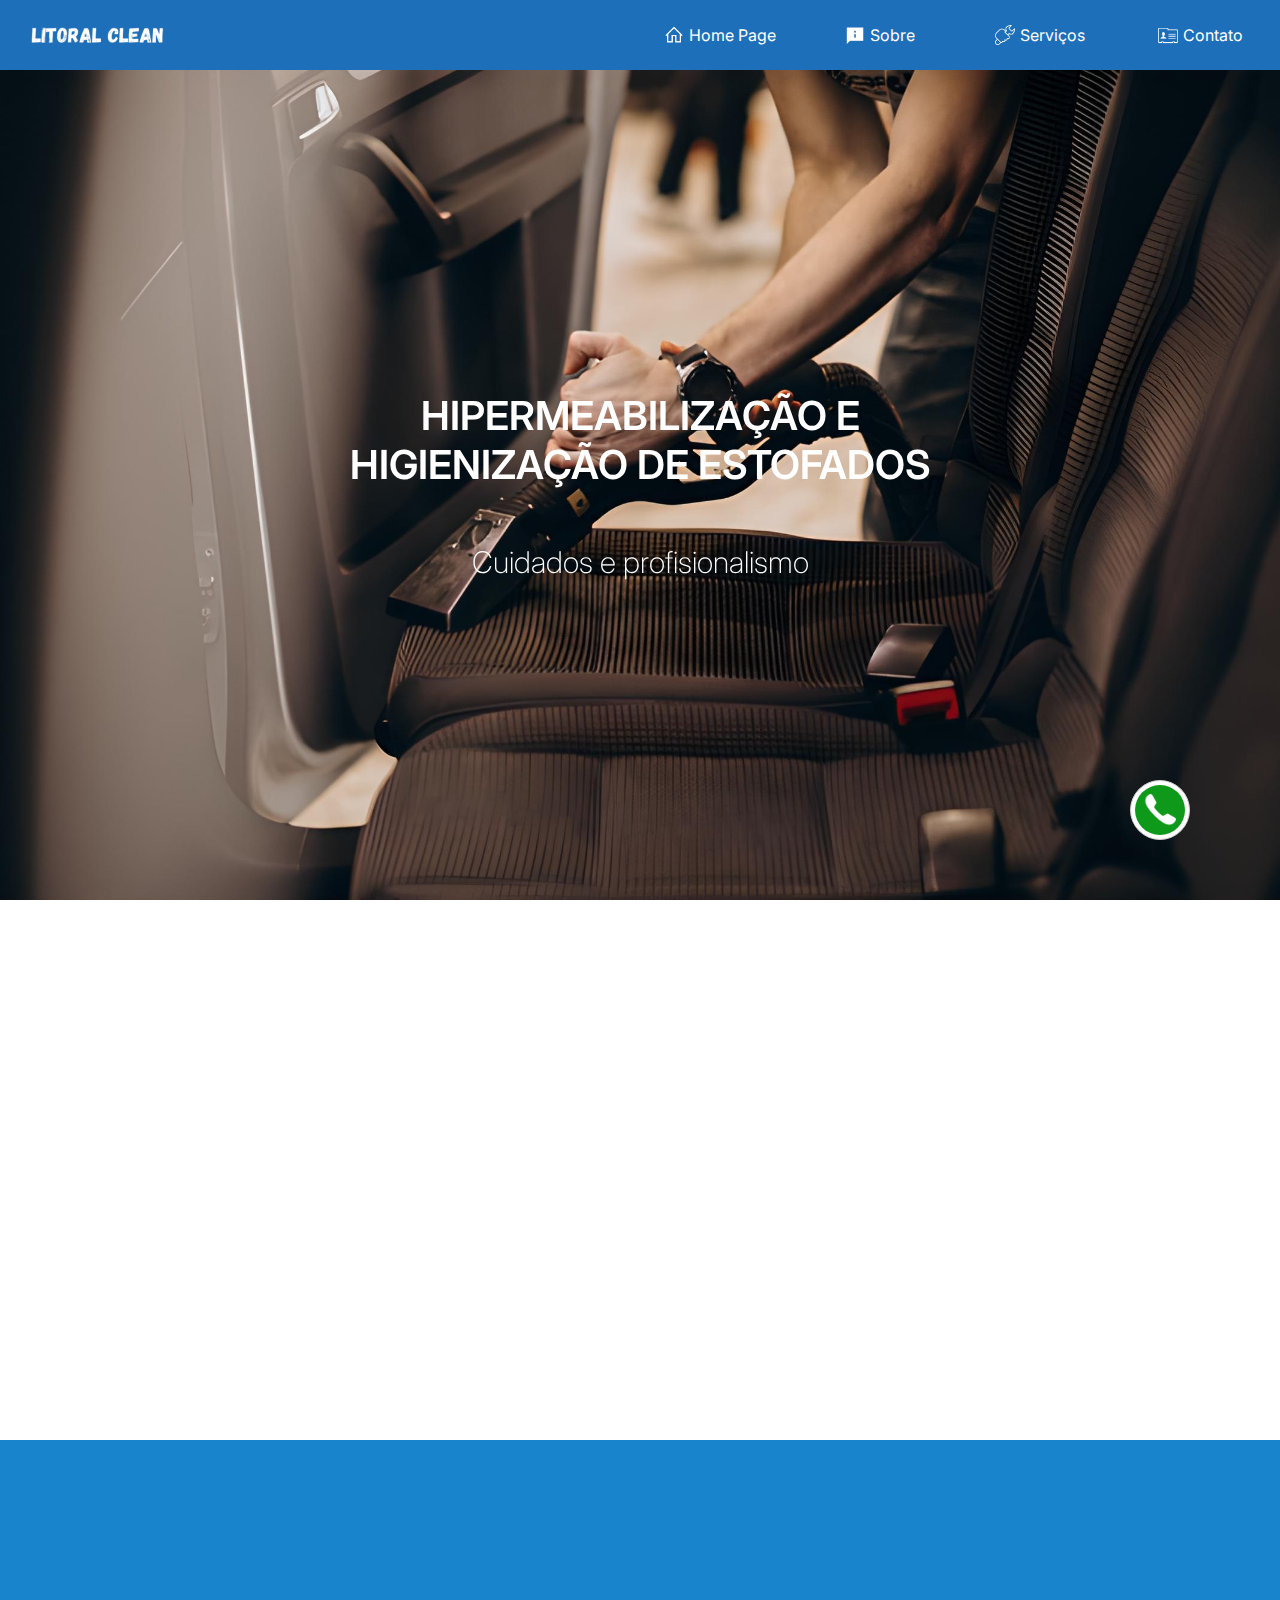
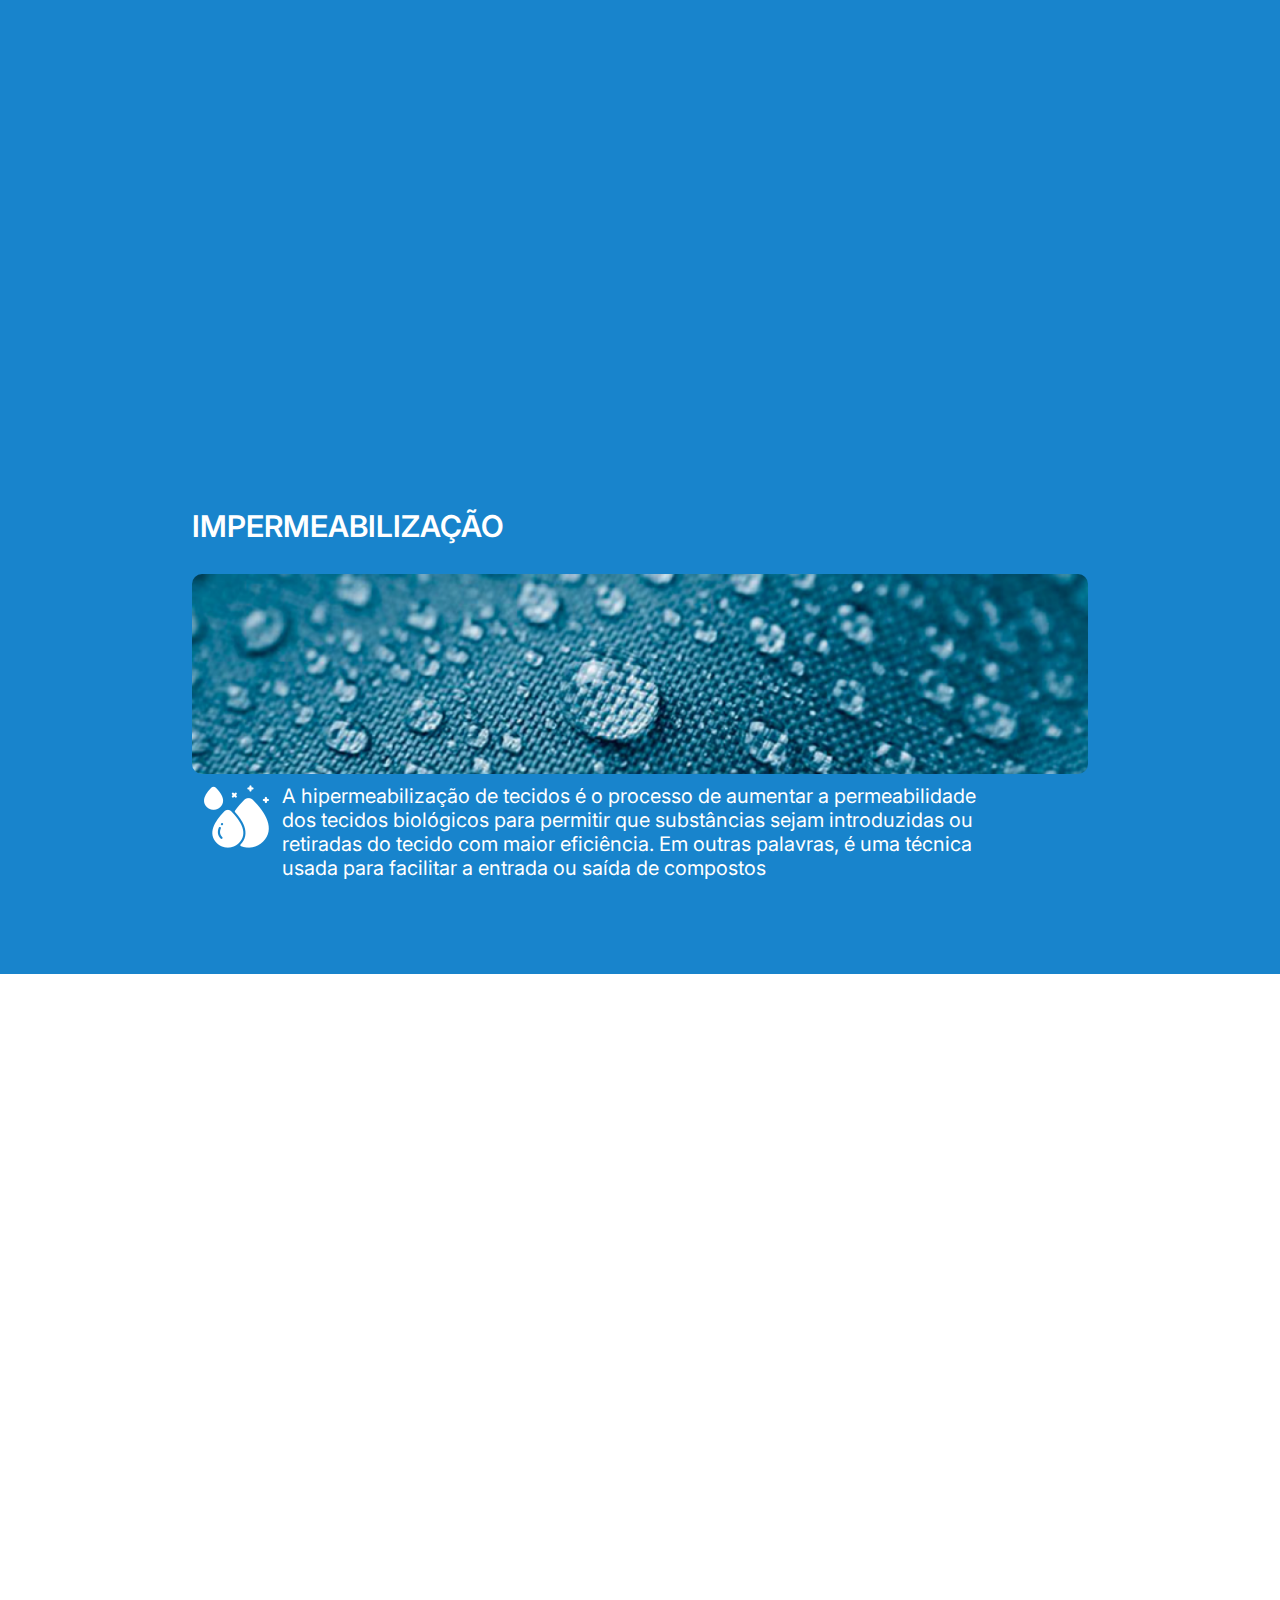
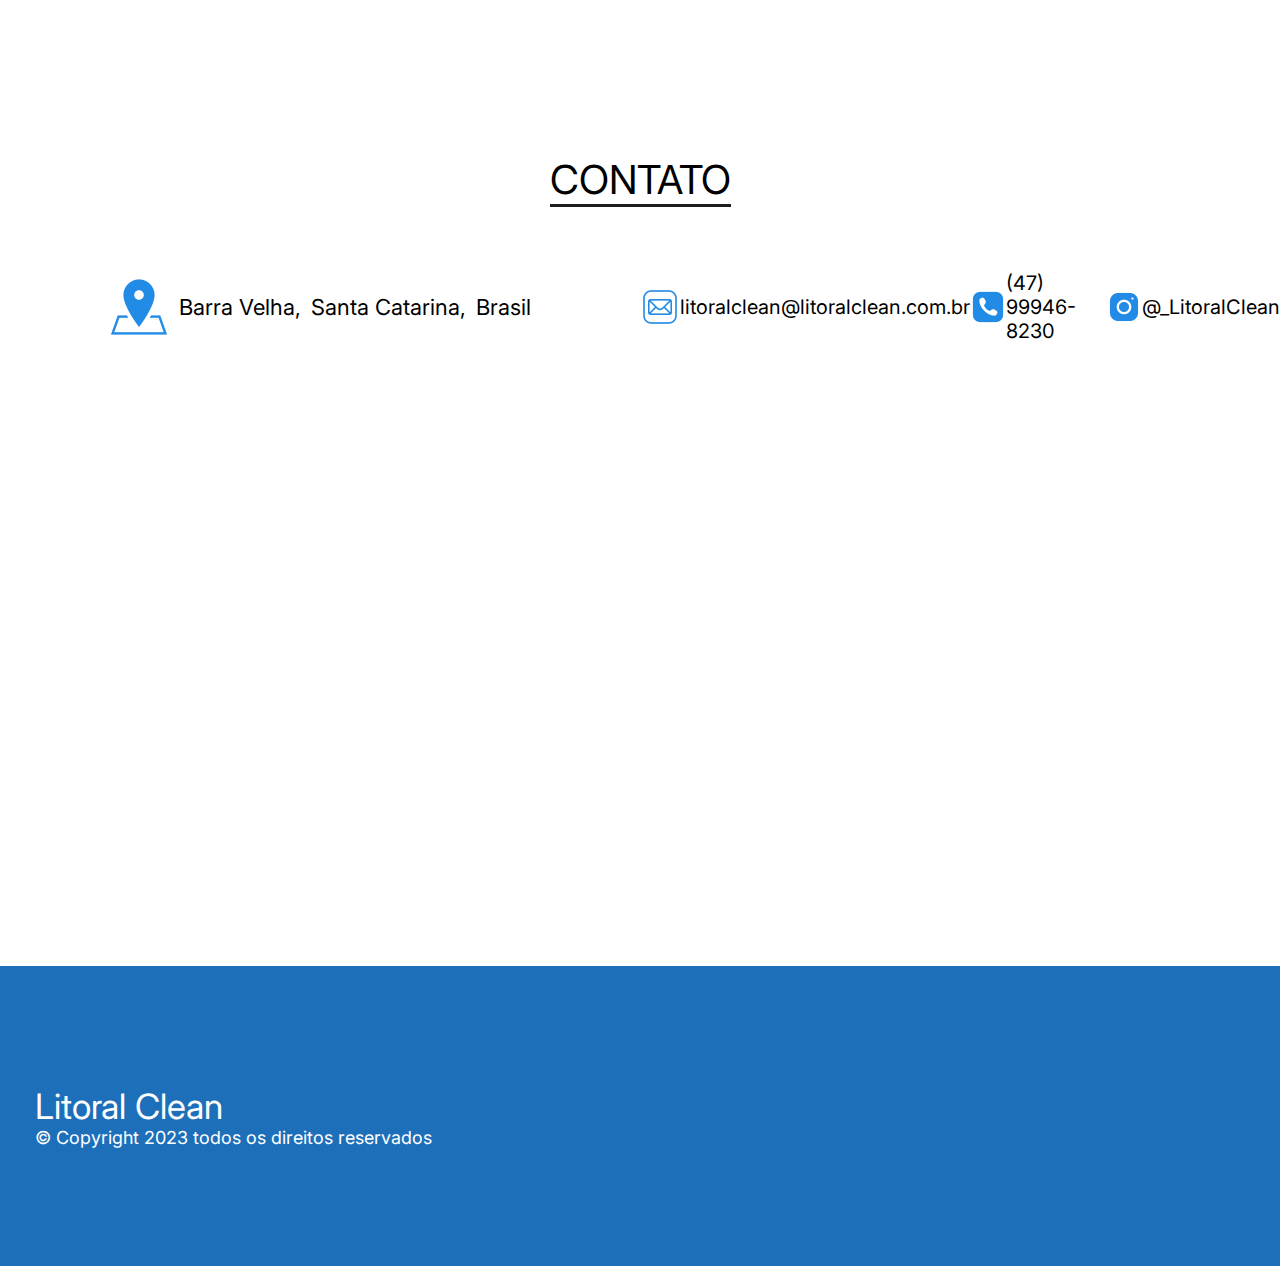
==== LitoralClean/index.html @ 9c1e29c1 "add" ====
<!DOCTYPE html>
<html lang="pt-br">
<head>
    <meta charset="UTF-8">
    <meta http-equiv="X-UA-Compatible" content="IE=edge">
    <meta name="viewport" content="width=device-width, initial-scale=1.0">

    <link rel="stylesheet" href="./style/default.css">
    <link rel="stylesheet" href="./style/style.css">
    <link rel="stylesheet" href="./style/sectionSobre.css">
    <link rel="stylesheet" href="./style/servico.css">
    <link rel="stylesheet" href="./style/duvidas.css">
    <link rel="stylesheet" href="./style/contato.css">
    <link rel="stylesheet" href="./style/rodape.css">

    <!-- AOS -->
    <link href="https://unpkg.com/aos@2.3.1/dist/aos.css" rel="stylesheet">
    
    <title>Litoral Clean</title>
</head>
<body>

    <div class="containerWhiteZap">
        <div class="containerGreenZap">
            <img src="./icon/tell.png" alt="">
        </div>
    </div>

    <!-- Navbar -->
    <nav class="navContainer">
        <div class="secitonMenu containerLogo">
            <img src="./img/logo.png" alt="">
        </div>
        <div class="secitonMenu containerOptions">
            <ul>
                <a href="">
                    <li>
                        <img src="./icon/home.png" alt="">
                        Home Page
                    </li>
                </a>
                <a href="">
                    <li>
                        <img src="./icon/about.png" alt="">
                        Sobre
                    </li>
                </a>
                <a href="">
                    <li>
                        <img src="./icon/work.png" alt="">
                        Serviços
                    </li>
                </a>
                <a href="">
                    <li>
                        <img src="./icon/contact.png" alt="">
                        Contato
                    </li>
                </a>
            </ul>
        </div>

        <!-- menu mobile -->
        <!-- Container button menu -->
        <div class="containerMobile">
            <img src="./icon/menu.png" alt="" class="abrirMenu">
            <img src="./icon/menu.png" alt="" class="fecharMenu">
        </div>

        <div class="containerSelectMobile">
            <ul>
                <a href="">
                    <li>
                        <img src="./icon/home.png" alt="">
                        Home Page
                    </li>
                </a>
                <a href="">
                    <li>
                        <img src="./icon/about.png" alt="">
                        Sobre
                    </li>
                </a>
                <a href="">
                    <li>
                        <img src="./icon/work.png" alt="">
                        Serviços
                    </li>
                </a>
                <a href="">
                    <li>
                        <img src="./icon/contact.png" alt="">
                        Contato
                    </li>
                </a>
            </ul>
        </div>
        
    </nav>

    <!-- Tela homePage -->
    <div class="containerHomePage">
        <div class="containerBlur" data-aos="fade-down">
            <div class="containerTitle">
                <p>HIPERMEABILIZAÇÃO E <br>HIGIENIZAÇÃO DE ESTOFADOS</p>
            </div>
            <div class="containerTitle subtitle">
                <p>Cuidados e profisionalismo</p>
            </div>
        </div>
    </div>

    <!-- Seção de sobre nos -->
    <div class="containerSection1" data-aos="fade-right">
        <div class="containerTitleSobre">
            <div class="titulo">
                <p class="titleSobre">SOBRE</p>
            </div>
            <div class="titulo">
                <p class="subtitleSobre">The About page is the core description of your website. Here is where you let clients know what your website is about. You can edit all of this text and replace it with what you want to write. For example you can let them know how long you have been in business, what makes your company special, what are its core values and more.Edit your About page from the Pages tab by clicking the edit button.</p>
            </div>
        </div>
        <div class="containerTitleSobre top" data-aos="fade-left">
            <img src="./img/imgSobre.png" alt="">
        </div>
    </div>

    <!-- Seção de servições oferecidos-->
    <div class="containerServico">
        <div class="containerTitleServico" data-aos="fade-down">
            <p>SERVIÇOS</p>
        </div>
        <div class="containerConteudoServico">
            <div class="cardConteudoServico" data-aos="fade-right">
                <div class="containerImg">
                    <img src="./img/servico1.png" alt="">
                </div>
                <div class="containerInfoServico">
                    <p>limpeza de sofás, cadeiras e estofados residencias</p>
                </div>
            </div>
            <div class="cardConteudoServico" data-aos="fade-up">
                <div class="containerImg">
                    <img src="./img/servico2.png" alt="">
                </div>
                <div class="containerInfoServico">
                    <p>limpeza complete de veiculos carpete, bancos e teto</p>
                </div>
            </div>
            <div class="cardConteudoServico" data-aos="fade-left">
                <div class="containerImg">
                    <img src="./img/servico3.png" alt="">
                </div>
                <div class="containerInfoServico">
                    <p>Higienização de camas, travesseitos e tapetes</p>
                </div>
            </div>
        </div>
        <div class="containerHigienização">
            <div class="containerTitleHigienizacao">
                <p>IMPERMEABILIZAÇÃO</p>
            </div>
            <div class="containerImgImper">
                <div class="imgIMper">
                </div>
            </div>
            <div class="containerinfoImper">
                <div class="containerIconImper">
                    <img src="./icon/clean.png" alt="">
                </div>
                <div class="containerInfoImperText">
                    <p>A hipermeabilização de tecidos é o processo de aumentar a permeabilidade dos tecidos biológicos para permitir que substâncias sejam introduzidas ou retiradas do tecido com maior eficiência. Em outras palavras, é uma técnica usada para facilitar a entrada ou saída de compostos</p>
                </div>
            </div>
        </div>
    </div>

    <!-- Seção de mais informações e duvidas comuns -->
    <div class="containerMaisInfos" data-aos="fade-right">
        <div class="containerInfosTitles">
            <p class="infosPragrafo">DUVIDAS GERAIS</p>
        </div>

        <div class="cardInfos" data-aos="fade-right" data-aos-delay="500">
            <div class="headercards">
                <div class="headericon">
                    <img src="./icon/time.png" alt="">
                </div>
                <div class="headerTitle">
                    <p>Tempo de Execucão</p>
                </div>
            </div>
            <div class="modalOpen">
                <p>O tempo necessário para higienizar um sofá pode variar dependendo do tamanho do sofá, do método de limpeza utilizado e do estado de sujeira do sofá. Em geral, a higienização de um sofá pode levar de 1 a 3 horas.</p>
            </div>
        </div>

        <div class="cardInfos open2" data-aos="fade-right" data-aos-delay="1000">
            <div class="headercards">
                <div class="headericon">
                    <img src="./icon/secagem.png" alt="">
                </div>
                <div class="headerTitle">
                    <p>Tempo de Secagem</p>
                </div>
            </div>
            <div class="modalOpen">
                <p>O tempo de secagem de um sofá após a limpeza depesnde do método de limpeza utilizado e das condições ambientais, como temperatura, umidade e ventilação. Em média, pode levar de 2 a 6 horas para que um sofá seque completamente após a limpeza.</p>
            </div>
        </div>

        <div class="cardInfos open3" data-aos="fade-right" data-aos-delay="1500">
            <div class="headercards">
                <div class="headericon">
                    <img src="./icon/garantia.png" alt="">
                </div>
                <div class="headerTitle">
                    <p>Garantia</p>
                </div>
            </div>
            <div class="modalOpen">
                <p>O tempo de secagem de um sofá após a limpeza depende do método de limpeza utilizado e das condições ambientais, como temperatura, umidade e ventilação. Em média, pode levar de 2 a 6 horas para que um sofá seque completamente após a limpeza.</p>
            </div>
        </div>

        <div class="cardInfos open4"data-aos="fade-right" data-aos-delay="2000"> 
            <div class="headercards">
                <div class="headericon">
                    <img src="./icon/alergia.png" alt="">
                </div>
                <div class="headerTitle">
                    <p>Garantia</p>
                </div>
            </div>
            <div class="modalOpen">
                <p>O tempo de secagem de um sofá após a limpeza depende do método de limpeza utilizado e das condições ambientais, como temperatura, umidade e ventilação. Em média, pode levar de 2 a 6 horas para que um sofá seque completamente após a limpeza.</p>
            </div>
        </div>

        <div class="containerEntreEmContato">
            <p>Se você estiver com dúvidas ou incertezas em relação a nossos produtos ou serviços, não hesite em entrar em contato conosco para obter mais informações e esclarecer todas as suas dúvidas. Nossa equipe de atendimento ao cliente está sempre à disposição para ajudá-lo da melhor maneira possível e garantir que você faça a escolha certa para suas necessidades e expectativas. Estamos prontos para fornecer todo o suporte necessário para tornar sua experiência conosco a mais satisfatória possível.</p>
        </div>

    </div>

    <!-- Seção de contato -->
    <div class="containerContato">
        <div class="containerTitleContato">
            <p class="lineTitle">CONTATO</p>
        </div>
        <div class="containerBlocosContato">
            <div class="containerContatoCidade">
                <img src="./icon/local.png" alt="">
                <p>Barra Velha,</p>
                <p>Santa Catarina,</p>
                <p>Brasil</p>
            </div>
            <div class="containerRedes">
                <div class="containerItem">
                    <img src="./icon/email.png" alt="">
                    <p>litoralclean@litoralclean.com.br</p>
                </div>
                <div class="containerItem">
                    <img src="./icon/phone.png" alt="">
                    <p>(47) 99946-8230</p>
                </div>
                <div class="containerItem">
                    <img src="./icon/isnta.png" alt="">
                    <p>@_LitoralClean</p>
                </div>
            </div>
        </div>
        <div class="containerMaps">
            <iframe src="https://www.google.com/maps/embed?pb=!1m18!1m12!1m3!1d28532.933376171597!2d-48.71489496279816!3d-26.628731152635854!2m3!1f0!2f0!3f0!3m2!1i1024!2i768!4f13.1!3m3!1m2!1s0x94d92b137cb564f9%3A0x1d8e6085c66acdcf!2sBarra%20Velha%2C%20SC%2C%2088390-000!5e0!3m2!1spt-BR!2sbr!4v1681938738525!5m2!1spt-BR!2sbr" width="600" height="450" style="border:0;" allowfullscreen="" loading="lazy" referrerpolicy="no-referrer-when-downgrade"></iframe>
        </div>
    </div>

    <div class="containerRodape">
        <div class="containerTextoRodape">
            <p>Litoral Clean</p>
            <p>© Copyright 2023 todos os direitos reservados</p>
        </div>
        <div class="containerImg">

        </div>
    </div>

    <script src="https://unpkg.com/aos@2.3.1/dist/aos.js"></script>
    <script src="./scripts/AOS.js"></script>
    <script src="./scripts/menuSuperior.js"></script>
    <script src="./scripts/duvidas.js"></script>
</body>
</html>
---- LitoralClean/style/default.css ----
body{
    overflow-x: hidden;
}

.containerWhiteZap{
    border: 1px solid #cecece;
    width: 60px;
    height: 60px;
    background-color: #fff;
    display: flex;
    justify-content: center;
    align-items: center;
    border-radius: 50%;

    margin-bottom: 30px;
    position: fixed;
	bottom: 30px;
	left: calc(100vw - 150px);
}

.containerGreenZap{
    width: 50px;
    height: 50px;
    background-color: #0e991a;
    display: flex;
    justify-content: center;
    align-items: center;
    border-radius: 50%;
}

.containerGreenZap img{
    width: 40px;

}

@media (max-width: 600px)
{
    .containerWhiteZap{
        left: calc(100vw - 90px);
    }
}
---- LitoralClean/style/style.css ----
@import url('https://fonts.googleapis.com/css2?family=Inter:wght@300&display=swap');

* {
    margin: 0;
    padding: 0;
    box-sizing: border-box;
}

body{
    width: 100vw;
    height: auto;
    display: flex;
    flex-direction: column;
}

.navContainer{
    width: 100vw;
    height: auto;
    background-color: #1E6FBA;
    display: flex;
}

.secitonMenu{
    width: 50%;
    height: 70px;
}

.containerLogo{
    display: flex;
    justify-content: flex-start;
    align-items: center;
}

.containerLogo img{
    margin-left: 30px;
}

.containerOptions ul{
    display: flex;
    width: auto;
}

.containerOptions a{
    width: 25%;
    height: 70px;
    color: #fff;
    text-decoration: none;
    list-style: none;
}

.containerOptions li{
    width: 100%;
    height: 70px;
    display: flex;
    justify-content: center;
    align-items: center;
    font-family: 'Inter', sans-serif;
    transition: 0.5s;
}

.containerOptions li img{
    width: 20px;
    margin-right: 5px;
}

.containerOptions li:hover{
    background-color: #c0c0c01e;
    transition: 0.5s;
}

/* mobile */
.containerMobile{
    width: 100vw;
    height: 40px;
    background: rgb(153, 153, 153);
    display: flex;
    justify-content: flex-start;
    align-items: center;
}

.containerSelectMobile{
    display: none;
}

.containerSelectMobile a{
    color: #fff;
    text-decoration: none;
    list-style: none;
    font-family: 'Inter', sans-serif;
}

.containerSelectMobile li{
    width: 100%;
    height: 50px;
    display: flex;
    justify-content: flex-start;
    align-items: center;
    font-size: 14px;
}

.containerSelectMobile img{
    width: 25px;
    margin-left: 30px;
    margin-right: 10px;
}

.containerMobile img{
    margin-left: 30px;
}

.fecharMenu{
    display: none;
}

/* ContainerHomePage */
.containerHomePage{
    width: 100vw;
    height: calc(100vh - 70px);
    background-image: url("../img/imgHome.png");
    background-size: cover;
    background-position: center center;
    display: flex;
    justify-content: center;
    align-items: center;
}
.containerBlur{
    width: 100vw;
    height: calc(100vh - 70px);
    display: flex;
    justify-content: center;
    align-items: center;
    flex-direction: column;
}
.containerTitle{
    width: auto;
    height: auto;
    color: #fff;
    font-family: 'Inter', sans-serif;
    font-weight: 600;
    font-size: 40px;
    text-align: center;
}
.subtitle{
    margin-top: 55px;
    font-size: 30px;
    font-weight: 200;
}
/* end */
@media (min-width: 600px)
{
    .containerMobile{
        display: none;
    }
    .containerSelectMobile{
        display: none;
    }
}

@media (max-width: 600px)
{
    .containerOptions{
        display: none;
    }
    .navContainer{
        flex-direction: column;
    }
    .containerTitle{
        font-size: 25px;
    }
}
---- LitoralClean/style/sectionSobre.css ----
@import url('https://fonts.googleapis.com/css2?family=Inter:wght@900&display=swap');

/* About section */
.containerSection1{
    width: 100vw;
    height: 60vh;
    display: flex;
    justify-content: center;
    align-items: center;
}
.containerTitleSobre{
    width: 40%;
    height: auto;
    display: flex;
    justify-content: center;
    align-items: center;
    flex-direction: column;
}
.titulo{
    width: 100%;
    height: auto;
}
.titleSobre{
    border-bottom: 5px solid black;
    font-size: 70px;
    font-family: 'Inter', sans-serif;
    font-weight: 900;
    margin-left: 60px;
    margin-top: -60px;
}
.subtitleSobre{
    font-size: 25px;
    font-family: 'Inter', sans-serif;
    font-weight: 400;
    margin: 60px 0 0 60px;
}
.contaierSobreImg{
    width: 60%;
    height: auto;
    display: flex;
    justify-content: center;
    align-items: center;
}
.containerTitleSobre img{
    width: 700px;
}

@media (max-width: 600px)
{
    .titleSobre{
        font-size: 40px;
    }
    .containerSection1{
        flex-direction: column;
        justify-content: flex-start;
    }
    .containerTitleSobre{
        width: 100vw;
    }
    .containerSobreImg{
        width: 100vw;
    }
    .titleSobre{
        margin-top: 50px;
        margin-left: 20px;
    }
    .subtitleSobre{
        font-size: 15px;
        margin: 20px;
    }
    .containerTitleSobre img{
        width: 350px;
    }
    .top{
        margin-top: 50px;
    }
}
---- LitoralClean/style/servico.css ----
@import url('https://fonts.googleapis.com/css2?family=Inter:wght@900&display=swap');

.containerServico{
    width: 100vw;
    height: auto;
    display: flex;
    justify-content: center;
    align-items: center;
    flex-direction: column;
    background: rgb(24, 132, 204);
}

/* CONTAINER DO TITULO */
.containerTitleServico{
    width: auto;
    height: 200px;
    display: flex;
    justify-content: center;
    align-items: center;
}
.containerTitleServico p{
    font-size: 60px;
    font-family: 'Inter', sans-serif;
    font-weight: 600;
    color: #fff;
    border-bottom: 5px solid #ffffff;
}
/* FIM */

.containerConteudoServico{
    width: 100vw;
    height: auto;
    display: flex;
    justify-content: space-evenly;
    align-items: center;
}
.cardConteudoServico{
    width: 20%;
    height: auto;
    display: flex;
    justify-content: center;
    align-items: center;
    flex-direction: column;
}
.containerImg{
    width: 100%;
    height: auto;
    display: flex;
    justify-content: center;
    align-items: center;
}
.containerInfoServico{
    width: 100%;
    height: auto;
    text-align: center;
    margin-top: 30px;
}
.containerInfoServico p{
    font-family: 'Inter', sans-serif;
    font-size: 22px;
    color: #fff;
}

.containerHigienização{
    width: 70vw;
    height: auto;
    display: flex;
    flex-direction: column;
}
.containerTitleHigienizacao{
    width: 100%;
    height: auto;
}
.containerTitleHigienizacao p{
    font-family: 'Inter', sans-serif;
    font-size: 30px;
    font-weight: 600;
    margin-top: 60px;
    color: #fff;
}
.containerImgImper{
    width: 100%;
    height: auto;
    display: flex;
    justify-content: center;
    align-items: center;
}
.imgIMper{
    width: 70vw;
    height: 200px;
    background-image: url('../img/imper.png');
    background-size: cover;
    background-position: center center;
    margin-top: 30px;
    border-radius: 10px;
}

.containerinfoImper{
    width:70vw;
    height: 200px;
    display: flex;
}

.containerIconImper{
    width: 10%;
    height: 100px;
    margin-top: 10px;
    display: flex;
    justify-content: center;
    align-items: flex-start;
}


.containerInfoImperText{
    width: 80%;
    margin-top: 10px;
}
.containerInfoImperText p{
    font-family: 'Inter', sans-serif;
    font-size: 20px;
    color: #fff;
}

@media (max-width: 600px)
{
    .containerTitleServico p{
        font-size: 40px;
    }
    .containerConteudoServico{
        flex-direction: column;
    }
    .cardConteudoServico{
        width: 100%;
    }
    .containerInfoServico{
        width: 100%;
        margin-bottom: 30px;
        text-align: center;
        padding: 10px;
    }
    .containerHigienização{
        width: 100vw;
    }
    .imgIMper{
        width: 90vw;
    }
    .containerTitleHigienizacao p{
        margin-left: 10px;
    }
    .containerImgImper{
        display: flex;
        justify-content: flex-start;
        align-items: center;
        margin-left: 10px;
    }
    .containerinfoImper{
        width: 100vw;
    }
    .containerIconImper{
        display: none;
    }
    .containerInfoImperText{
        width: 100vw;
        padding: 10px;
    }
    .containerInfoImperText p{
        font-size: 18px;
    }
    .containerTitleServico{
        font-size: 10px;
    }
}
---- LitoralClean/style/duvidas.css ----
@import url('https://fonts.googleapis.com/css2?family=Inter:wght@900&display=swap');

.containerMaisInfos{
    width: 100vw;
    height: auto;
    display: flex;
    justify-content: flex-start;
    align-items: center;
    flex-direction: column;
}
.containerInfosTitles{
    width: 100vw;
    height: auto;
    display: flex;
    justify-content: center;
    align-items: center;
    padding: 50px;
}
.containerInfosTitles p{
    font-family: 'Inter', sans-serif;
    font-size: 40px;
}
.infosPragrafo{
    border-bottom: 3px solid black;
}
.cardInfos{
    width: 70vw;
    height: 100px;
    overflow: hidden;
    margin-top: 10px;
}
.headercards{
    width: 100%;
    height: 100px;
    display: flex;
    border-top: 2px solid grey;
}
.headericon{
    width: 20%;
    height: 100px;
    display: flex;
    justify-content: center;
    align-items: center;
}
.headericon img{
    width: 50px;
}
.headerTitle{
    width: 80%;
    height: 100px;
    display: flex;
    justify-content: flex-start;
    align-items: center;
}
.headerTitle p{
    font-family: 'Inter', sans-serif;
    font-size: 20px;
}

.modalOpen{
    width: 100%;
    height: 100px;
    display: flex;
    justify-content: center;
    align-items: center;
}
.modalOpen p{
    font-family: 'Inter', sans-serif;
    font-size: 20px;
}

.containerEntreEmContato{
    width: 70%;
    height: auto;
    font-family: 'Inter', sans-serif;
}

@media (max-width: 600px)
{
    .cardInfos{
        width: 100vw;
        height: 90px;
    }   
    .headerTitle p{
        font-size: 19px;
    }
    .headericon img{
        width: 50px;
    }
    .containerMaisInfos{
        margin-top: 50px;
    }
    .containerEntreEmContato{
        width: 100%;
        padding: 20px;
    }
    .modalOpen{
        margin-top: 40px;
    }
    .modalOpen p{
        margin: 10px 20px 0 10px;
        font-size: 18px;
    }
    .headercards{
        border: none;  
        background: #1367ac09;
    }
}
---- LitoralClean/style/contato.css ----
@import url('https://fonts.googleapis.com/css2?family=Inter:wght@900&display=swap');

.containerContato{
    width: 100vw;
    height: 100vh;
    display: flex;
    justify-content: center;
    align-items: center;
    flex-direction: column;
}
.containerTitleContato{
    width: 100vw;
    height: auto;
    display: flex;
    justify-content: center;
    align-items: center;
}
.containerTitleContato p{
    font-family: 'Inter', sans-serif;
    font-size: 40px;
}
.lineTitle{
    border-bottom: 3px solid #1f1f1f;
}
.containerBlocosContato{
    width: 100%;
    height: 200px;
    display: flex;
}

.containerContatoCidade{
    width: 50%;
    height: 200px;
    display: flex;
    flex-direction: row;
    justify-content: center;
    align-items: center;
}
.containerContatoCidade p{
    font-family: 'Inter', sans-serif;
    font-size: 22px;
    margin-left: 10px;
}

.containerRedes{
    width: 50%;
    height: 200px;
    display: flex;
    justify-content: center;
    align-items: center;
    flex-direction: row;
}
.containerItem{
    width: 100%;
    height: 33.3%;
    display: flex;
    justify-content: center;
    align-items: center;
}
.containerItem p{
    font-family: 'Inter', sans-serif;
    font-size: 20px;
}
.containerMaps{
    width: 100vw;
    height: auto;
    display: flex;
    justify-content: center;
    align-items: center;
}
iframe{
    width: 97vw;
    margin-top: 20px;
}

@media (max-width: 600px)
{
    .containerContato{
        margin-top: 50px;
        width: auto;
    }
    .containerBlocosContato{
        flex-direction: column;
    }
    .containerContatoCidade{
        width: 100%;
        flex-direction: column;
    }
    .containerRedes{
        width: 100%;
    }
    .containerRedes{
        flex-direction: column;
    }
    .containerContatoCidade img{
        display: none;
    }
    .containerContatoCidade p{
        font-size: 15px;
        margin-left: 0px;
    }
    .containerItem{
        justify-content: flex-start;
        align-items: center;
    }
    .containerItem p{
        margin-left: 3px;
        font-size: 15px;
    }
    .containerItem img{
        margin-left: 10px;
        width: 30px;
    }
}
---- LitoralClean/style/rodape.css ----
@import url('https://fonts.googleapis.com/css2?family=Inter:wght@900&display=swap');

.containerRodape{
    width: 100vw;
    height: 300px;
    display: flex;
    justify-content: center;
    align-items: center;
    background: #1E6FBA;
}
.containerTextoRodape{
    width: 50%;
    height: 300px;
    display: flex;
    justify-content: center;
    align-items: flex-start;
    flex-direction: column;
}
.containerTextoRodape p{
    color: #fff;
    font-family: 'Inter', sans-serif;
    margin-left: 35px;
}
.containerTextoRodape p:nth-child(1){
    font-size: 35px;
}
.containerTextoRodape p:nth-child(2){
    font-size: 18px;
}

.containerImg{
    width: 50%;
    height: 300px;
}
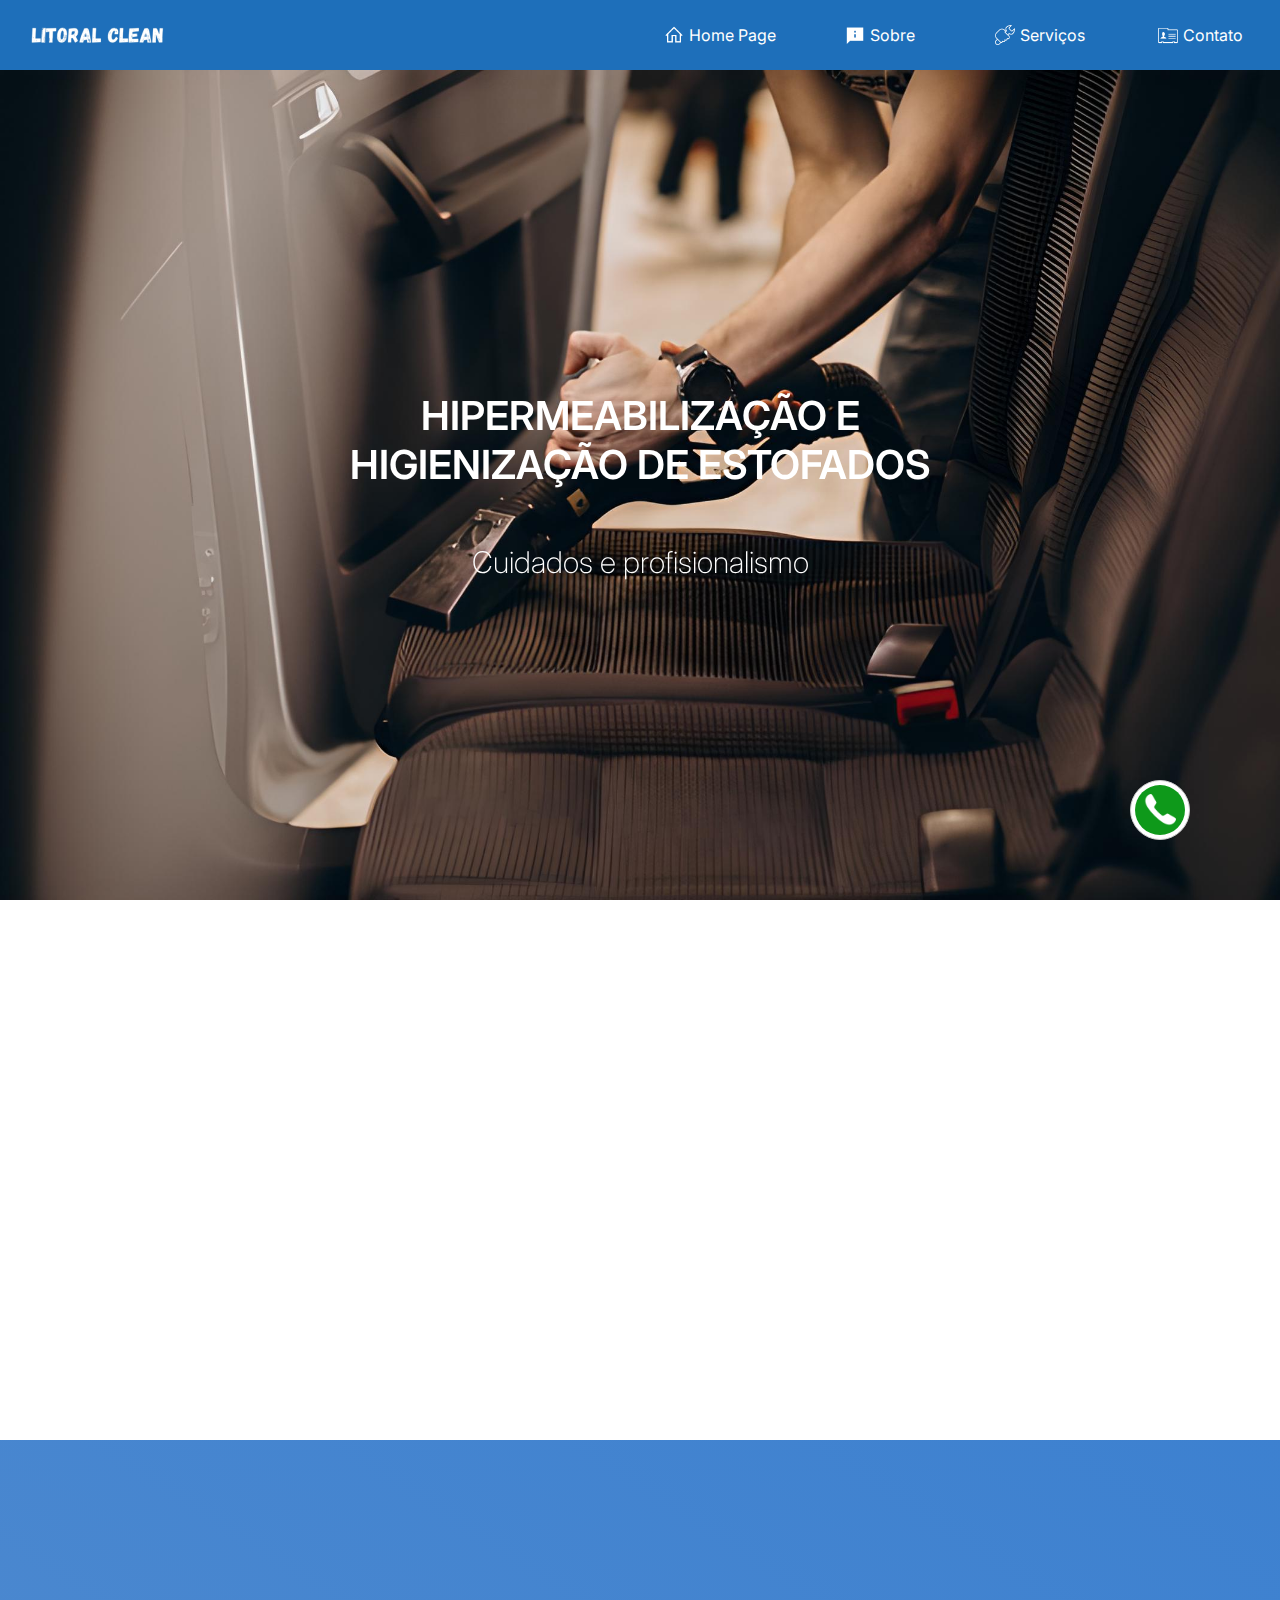
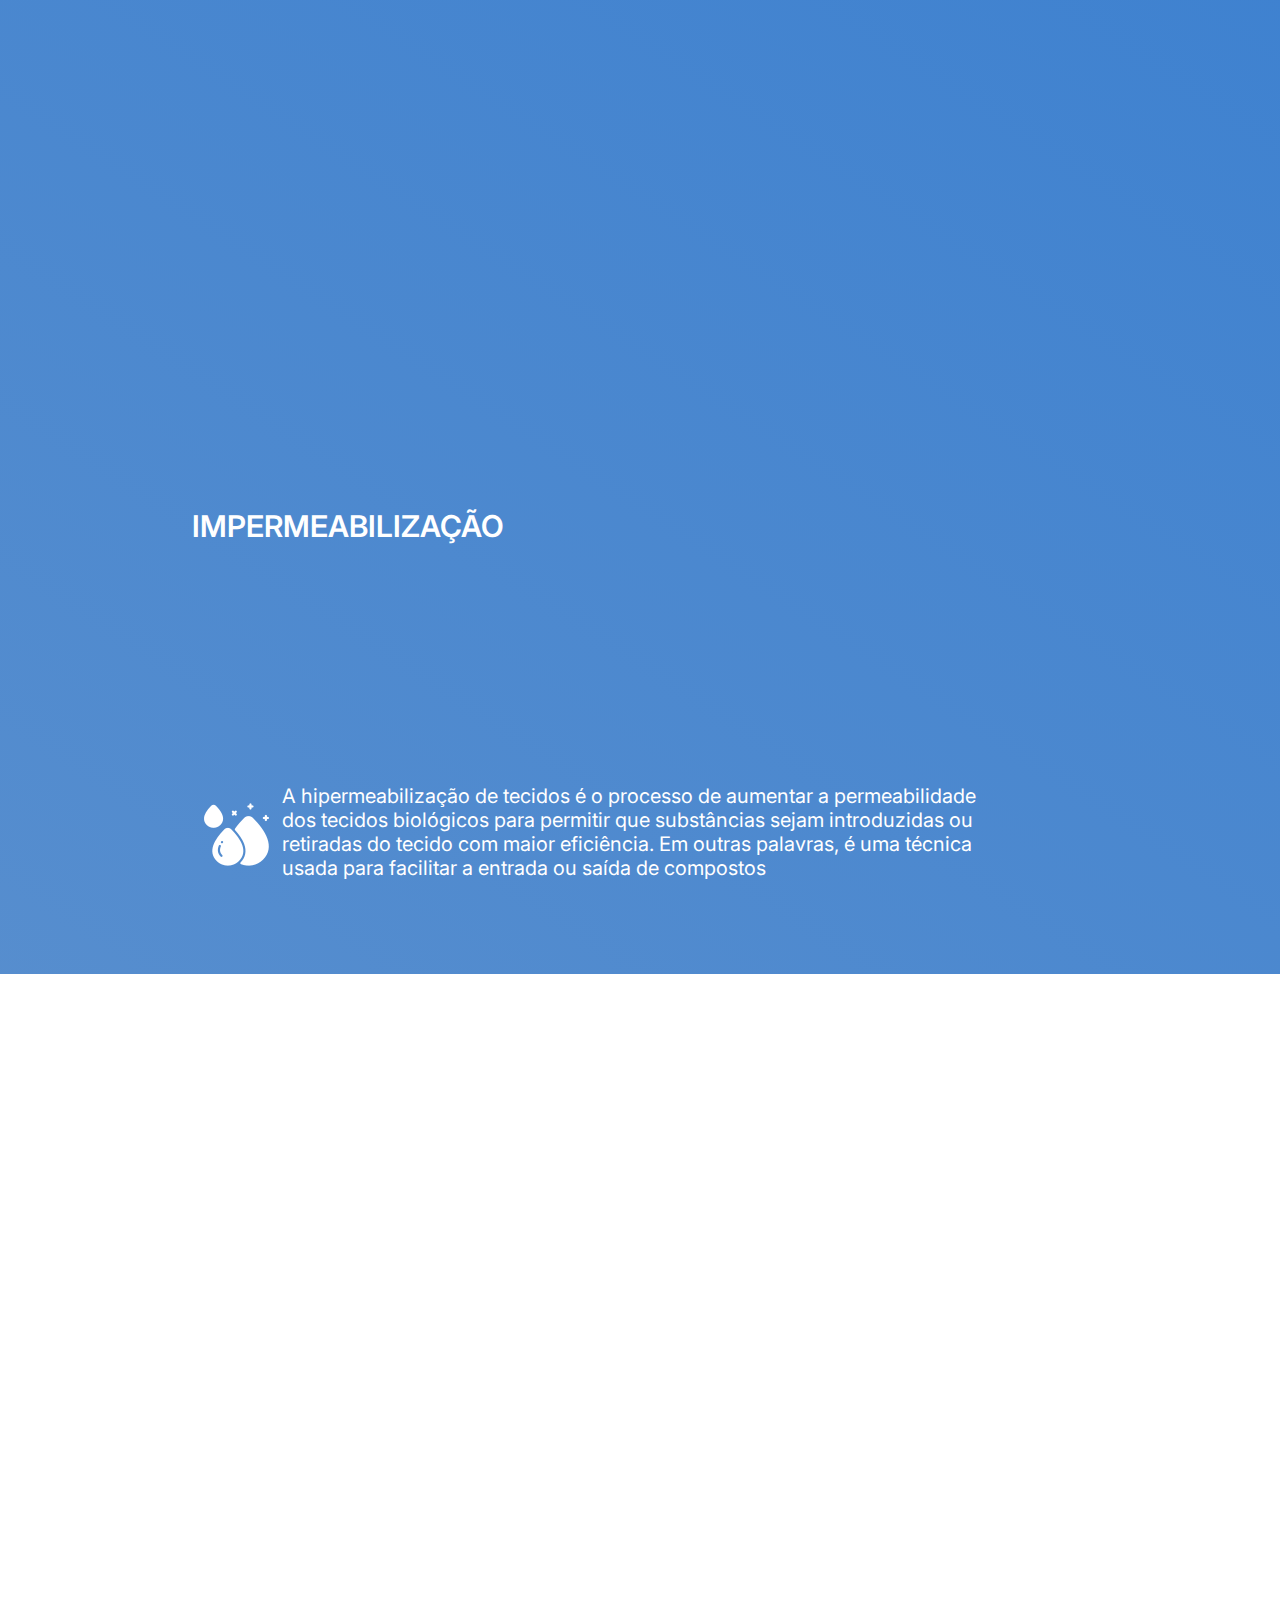
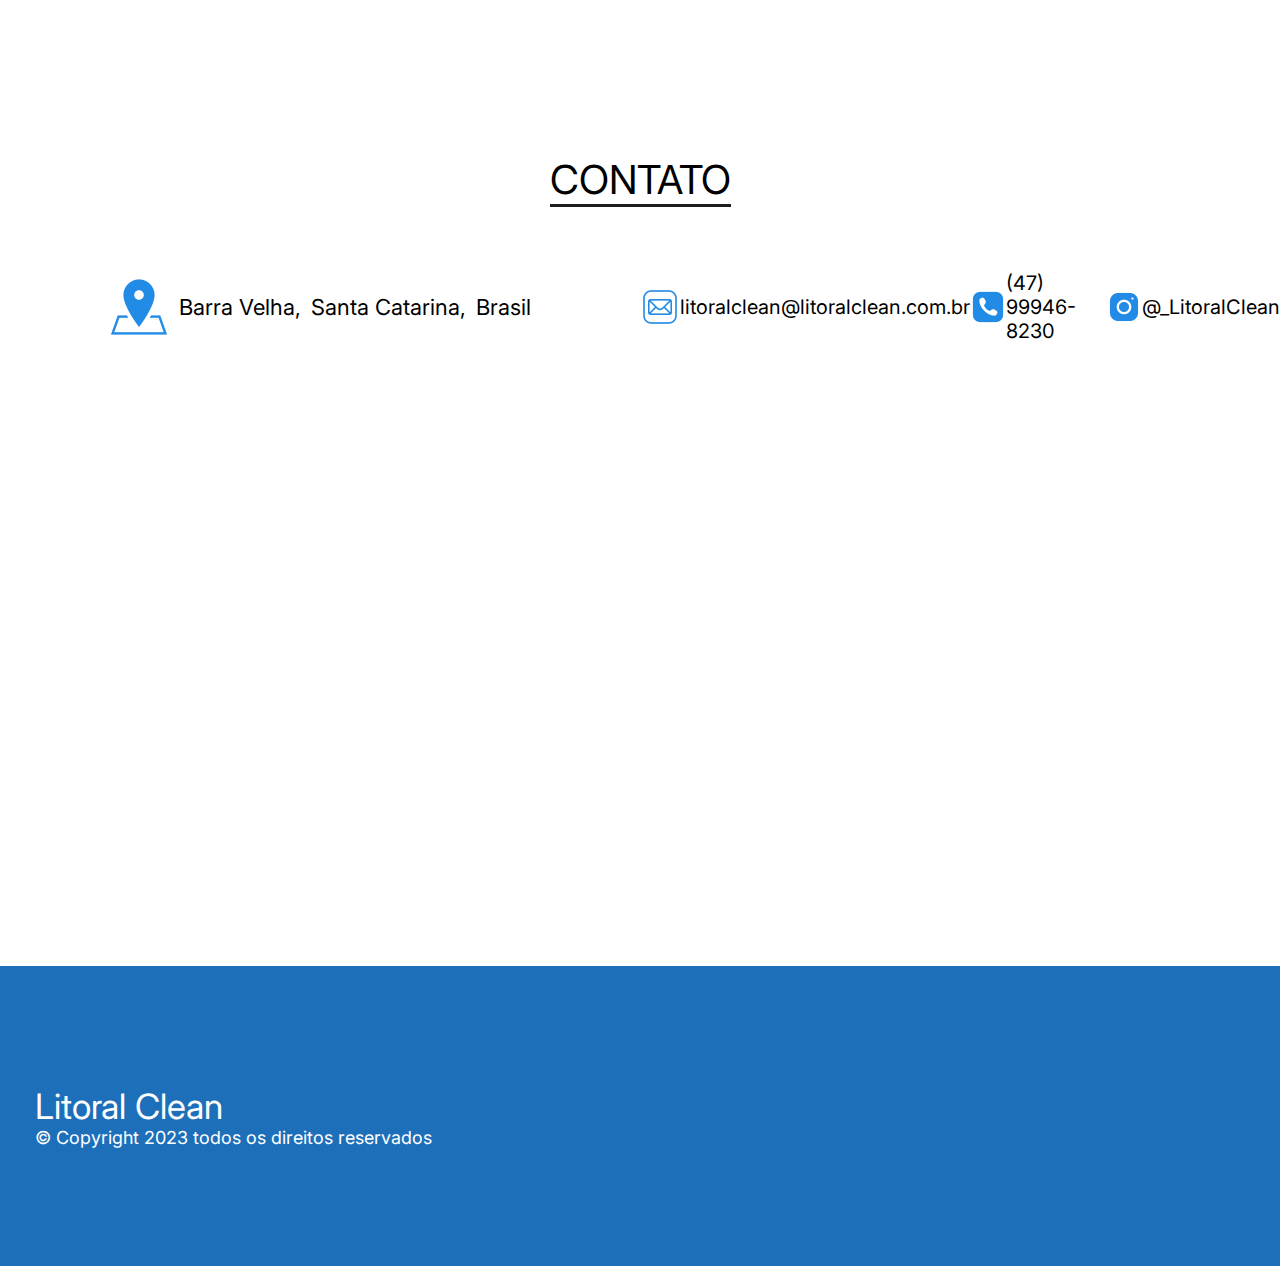
==== commit 3936abc5: "add" ====
--- a/LitoralClean/index.html
+++ b/LitoralClean/index.html
@@ -1,9 +1,15 @@
 <!DOCTYPE html>
 <html lang="pt-br">
+
 <head>
     <meta charset="UTF-8">
     <meta http-equiv="X-UA-Compatible" content="IE=edge">
     <meta name="viewport" content="width=device-width, initial-scale=1.0">
+    <meta name="author" content="Litoral Clean">
+    <meta name="keywords" content="limpeza de estofados, higienização de estofados, lavagem de estofados, limpeza de sofá, higienização de sofá, lavagem de sofá, limpeza de poltronas, higienização de poltronas, lavagem de poltronas, limpeza de cadeiras, higienização de cadeiras, lavagem de cadeiras, remoção de manchas, restauração de estofados, limpeza profissional de estofados, serviço de limpeza de estofados">
+    <meta name="robots" content="index, follow">
+    <meta name="description" content="Conheça a Litoral Clean, a solução completa em limpeza de estofados. Deixe seus móveis com aparência de novos com nosso serviço especializado de limpeza. Agende já sua limpeza de estofados conosco.">
+    <meta name="description" content="A Litoral Clean oferece serviços de limpeza residencial e comercial de alta qualidade. Entre em contato conosco e deixe seu espaço limpo e organizado.">
 
     <link rel="stylesheet" href="./style/default.css">
     <link rel="stylesheet" href="./style/style.css">
@@ -15,16 +21,19 @@
 
     <!-- AOS -->
     <link href="https://unpkg.com/aos@2.3.1/dist/aos.css" rel="stylesheet">
-    
-    <title>Litoral Clean</title>
+
+    <title>Litoral Clean - SC</title>
 </head>
+
 <body>
 
-    <div class="containerWhiteZap">
-        <div class="containerGreenZap">
-            <img src="./icon/tell.png" alt="">
-        </div>
-    </div>
+    <a href="https://wa.me/5547999468230?text=Bem+Vindo%28a%29+a+Litoral+Clean">
+        <div class="containerWhiteZap">
+            <div class="containerGreenZap">
+                <img src="./icon/tell.png" alt="Litoral Clean - Limpeza Residencial e Comercial">
+            </div>
+        </div>
+    </a>
 
     <!-- Navbar -->
     <nav class="navContainer">
@@ -95,7 +104,7 @@
                 </a>
             </ul>
         </div>
-        
+
     </nav>
 
     <!-- Tela homePage -->
@@ -117,7 +126,7 @@
                 <p class="titleSobre">SOBRE</p>
             </div>
             <div class="titulo">
-                <p class="subtitleSobre">The About page is the core description of your website. Here is where you let clients know what your website is about. You can edit all of this text and replace it with what you want to write. For example you can let them know how long you have been in business, what makes your company special, what are its core values and more.Edit your About page from the Pages tab by clicking the edit button.</p>
+                <p class="subtitleSobre">A Litoral Clean é uma empresa especializada em limpeza de estofados que oferece serviços de alta qualidade, utilizando técnicas modernas e produtos de última geração para garantir a total satisfação dos clientes, deixando seus móveis com aspecto de novos e livres de sujeira, ácaros e bactérias, contribuindo para um ambiente mais saudável e agradável em seu lar ou escritório. Agende agora mesmo uma limpeza de estofados com a Litoral Clean e comprove a excelência de nossos serviços!</p>
             </div>
         </div>
         <div class="containerTitleSobre top" data-aos="fade-left">
@@ -169,7 +178,9 @@
                     <img src="./icon/clean.png" alt="">
                 </div>
                 <div class="containerInfoImperText">
-                    <p>A hipermeabilização de tecidos é o processo de aumentar a permeabilidade dos tecidos biológicos para permitir que substâncias sejam introduzidas ou retiradas do tecido com maior eficiência. Em outras palavras, é uma técnica usada para facilitar a entrada ou saída de compostos</p>
+                    <p>A hipermeabilização de tecidos é o processo de aumentar a permeabilidade dos tecidos biológicos
+                        para permitir que substâncias sejam introduzidas ou retiradas do tecido com maior eficiência. Em
+                        outras palavras, é uma técnica usada para facilitar a entrada ou saída de compostos</p>
                 </div>
             </div>
         </div>
@@ -191,7 +202,9 @@
                 </div>
             </div>
             <div class="modalOpen">
-                <p>O tempo necessário para higienizar um sofá pode variar dependendo do tamanho do sofá, do método de limpeza utilizado e do estado de sujeira do sofá. Em geral, a higienização de um sofá pode levar de 1 a 3 horas.</p>
+                <p>O tempo necessário para higienizar um sofá pode variar dependendo do tamanho do sofá, do método de
+                    limpeza utilizado e do estado de sujeira do sofá. Em geral, a higienização de um sofá pode levar de
+                    1 a 3 horas.</p>
             </div>
         </div>
 
@@ -205,7 +218,9 @@
                 </div>
             </div>
             <div class="modalOpen">
-                <p>O tempo de secagem de um sofá após a limpeza depesnde do método de limpeza utilizado e das condições ambientais, como temperatura, umidade e ventilação. Em média, pode levar de 2 a 6 horas para que um sofá seque completamente após a limpeza.</p>
+                <p>O tempo de secagem de um sofá após a limpeza depesnde do método de limpeza utilizado e das condições
+                    ambientais, como temperatura, umidade e ventilação. Em média, pode levar de 2 a 6 horas para que um
+                    sofá seque completamente após a limpeza.</p>
             </div>
         </div>
 
@@ -219,26 +234,30 @@
                 </div>
             </div>
             <div class="modalOpen">
-                <p>O tempo de secagem de um sofá após a limpeza depende do método de limpeza utilizado e das condições ambientais, como temperatura, umidade e ventilação. Em média, pode levar de 2 a 6 horas para que um sofá seque completamente após a limpeza.</p>
-            </div>
-        </div>
-
-        <div class="cardInfos open4"data-aos="fade-right" data-aos-delay="2000"> 
+                <p>Na Litoral Clean, nosso compromisso é sempre proporcionar o melhor serviço de limpeza de estofados possível, com uma equipe altamente qualificada e experiente, equipamentos modernos e produtos de qualidade, garantindo que seu estofado ficará limpo, renovado e com aspecto de novo. Você pode confiar na Litoral Clean para cuidar de seus estofados com todo o cuidado e atenção que eles merecem.</p>
+            </div>
+        </div>
+
+        <div class="cardInfos open4" data-aos="fade-right" data-aos-delay="2000">
             <div class="headercards">
                 <div class="headericon">
                     <img src="./icon/alergia.png" alt="">
                 </div>
                 <div class="headerTitle">
-                    <p>Garantia</p>
+                    <p>Alergia</p>
                 </div>
             </div>
             <div class="modalOpen">
-                <p>O tempo de secagem de um sofá após a limpeza depende do método de limpeza utilizado e das condições ambientais, como temperatura, umidade e ventilação. Em média, pode levar de 2 a 6 horas para que um sofá seque completamente após a limpeza.</p>
+                <p>A Litoral Clean garante a qualidade de seus serviços de limpeza de estofados utilizando apenas produtos autorizados pela ANVISA, que além de eficazes, são seguros para a saúde de sua família e não causam alergias, mantendo seus móveis limpos e higienizados por muito mais tempo.</p>
             </div>
         </div>
 
         <div class="containerEntreEmContato">
-            <p>Se você estiver com dúvidas ou incertezas em relação a nossos produtos ou serviços, não hesite em entrar em contato conosco para obter mais informações e esclarecer todas as suas dúvidas. Nossa equipe de atendimento ao cliente está sempre à disposição para ajudá-lo da melhor maneira possível e garantir que você faça a escolha certa para suas necessidades e expectativas. Estamos prontos para fornecer todo o suporte necessário para tornar sua experiência conosco a mais satisfatória possível.</p>
+            <p>Se você estiver com dúvidas ou incertezas em relação a nossos produtos ou serviços, não hesite em entrar
+                em contato conosco para obter mais informações e esclarecer todas as suas dúvidas. Nossa equipe de
+                atendimento ao cliente está sempre à disposição para ajudá-lo da melhor maneira possível e garantir que
+                você faça a escolha certa para suas necessidades e expectativas. Estamos prontos para fornecer todo o
+                suporte necessário para tornar sua experiência conosco a mais satisfatória possível.</p>
         </div>
 
     </div>
@@ -271,7 +290,10 @@
             </div>
         </div>
         <div class="containerMaps">
-            <iframe src="https://www.google.com/maps/embed?pb=!1m18!1m12!1m3!1d28532.933376171597!2d-48.71489496279816!3d-26.628731152635854!2m3!1f0!2f0!3f0!3m2!1i1024!2i768!4f13.1!3m3!1m2!1s0x94d92b137cb564f9%3A0x1d8e6085c66acdcf!2sBarra%20Velha%2C%20SC%2C%2088390-000!5e0!3m2!1spt-BR!2sbr!4v1681938738525!5m2!1spt-BR!2sbr" width="600" height="450" style="border:0;" allowfullscreen="" loading="lazy" referrerpolicy="no-referrer-when-downgrade"></iframe>
+            <iframe
+                src="https://www.google.com/maps/embed?pb=!1m18!1m12!1m3!1d28532.933376171597!2d-48.71489496279816!3d-26.628731152635854!2m3!1f0!2f0!3f0!3m2!1i1024!2i768!4f13.1!3m3!1m2!1s0x94d92b137cb564f9%3A0x1d8e6085c66acdcf!2sBarra%20Velha%2C%20SC%2C%2088390-000!5e0!3m2!1spt-BR!2sbr!4v1681938738525!5m2!1spt-BR!2sbr"
+                width="600" height="450" style="border:0;" allowfullscreen="" loading="lazy"
+                referrerpolicy="no-referrer-when-downgrade"></iframe>
         </div>
     </div>
 
@@ -290,4 +312,5 @@
     <script src="./scripts/menuSuperior.js"></script>
     <script src="./scripts/duvidas.js"></script>
 </body>
+
 </html>--- a/LitoralClean/style/default.css
+++ b/LitoralClean/style/default.css
@@ -1,8 +1,16 @@
-body{
+body {
     overflow-x: hidden;
 }
 
-.containerWhiteZap{
+@media screen and (max-width: 600px) {
+
+    html,
+    body {
+        overflow-x: hidden;
+    }
+}
+
+.containerWhiteZap {
     border: 1px solid #cecece;
     width: 60px;
     height: 60px;
@@ -11,14 +19,14 @@
     justify-content: center;
     align-items: center;
     border-radius: 50%;
-
+    z-index: 99999999;
     margin-bottom: 30px;
     position: fixed;
-	bottom: 30px;
-	left: calc(100vw - 150px);
+    bottom: 30px;
+    left: calc(100vw - 150px);
 }
 
-.containerGreenZap{
+.containerGreenZap {
     width: 50px;
     height: 50px;
     background-color: #0e991a;
@@ -28,14 +36,18 @@
     border-radius: 50%;
 }
 
-.containerGreenZap img{
+.containerGreenZap img {
     width: 40px;
-
+    animation: rotate-image 3s infinite;
 }
 
-@media (max-width: 600px)
-{
-    .containerWhiteZap{
+@keyframes rotate-image {
+    0% { transform: rotate(0deg); }
+    100% { transform: rotate(360deg); }
+}
+
+@media (max-width: 600px) {
+    .containerWhiteZap {
         left: calc(100vw - 90px);
     }
 }--- a/LitoralClean/style/style.css
+++ b/LitoralClean/style/style.css
@@ -72,7 +72,7 @@
 .containerMobile{
     width: 100vw;
     height: 40px;
-    background: rgb(153, 153, 153);
+    background: rgb(255, 255, 255);
     display: flex;
     justify-content: flex-start;
     align-items: center;
--- a/LitoralClean/style/sectionSobre.css
+++ b/LitoralClean/style/sectionSobre.css
@@ -21,18 +21,19 @@
     height: auto;
 }
 .titleSobre{
-    border-bottom: 5px solid black;
-    font-size: 70px;
+    border-bottom: 5px solid rgb(48, 48, 48);
+    font-size: 50px;
     font-family: 'Inter', sans-serif;
     font-weight: 900;
     margin-left: 60px;
     margin-top: -60px;
+    color: rgb(41, 41, 41);
 }
 .subtitleSobre{
-    font-size: 25px;
+    font-size: 20px;
     font-family: 'Inter', sans-serif;
     font-weight: 400;
-    margin: 60px 0 0 60px;
+    margin: 10px 0 0 60px;
 }
 .contaierSobreImg{
     width: 60%;
--- a/LitoralClean/style/servico.css
+++ b/LitoralClean/style/servico.css
@@ -7,7 +7,27 @@
     justify-content: center;
     align-items: center;
     flex-direction: column;
-    background: rgb(24, 132, 204);
+    background: linear-gradient(213deg, #249daa, #1c70d2, #5b90ce, #093f7d, #093f7d);
+    background-size: 1000% 1000%;
+    -webkit-animation: AnimationName 30s ease infinite;
+    -moz-animation: AnimationName 30s ease infinite;
+    animation: AnimationName 30s ease infinite;
+}
+
+@-webkit-keyframes AnimationName {
+    0%{background-position:0% 50%}
+    50%{background-position:100% 50%}
+    100%{background-position:0% 50%}
+}
+@-moz-keyframes AnimationName {
+    0%{background-position:0% 50%}
+    50%{background-position:100% 50%}
+    100%{background-position:0% 50%}
+}
+@keyframes AnimationName {
+    0%{background-position:0% 50%}
+    50%{background-position:100% 50%}
+    100%{background-position:0% 50%}
 }
 
 /* CONTAINER DO TITULO */
@@ -19,7 +39,7 @@
     align-items: center;
 }
 .containerTitleServico p{
-    font-size: 60px;
+    font-size: 40px;
     font-family: 'Inter', sans-serif;
     font-weight: 600;
     color: #fff;
@@ -88,7 +108,7 @@
 .imgIMper{
     width: 70vw;
     height: 200px;
-    background-image: url('../img/imper.png');
+    background-image: url('../img/primer-plano-gotas-agua-sobre-superficie-blanca.jpg');
     background-size: cover;
     background-position: center center;
     margin-top: 30px;
@@ -107,7 +127,7 @@
     margin-top: 10px;
     display: flex;
     justify-content: center;
-    align-items: flex-start;
+    align-items: center;
 }
 
 
@@ -124,7 +144,7 @@
 @media (max-width: 600px)
 {
     .containerTitleServico p{
-        font-size: 40px;
+        font-size: 30px;
     }
     .containerConteudoServico{
         flex-direction: column;
@@ -142,7 +162,8 @@
         width: 100vw;
     }
     .imgIMper{
-        width: 90vw;
+        width: 98vw;
+        margin-left: 0;
     }
     .containerTitleHigienizacao p{
         margin-left: 10px;
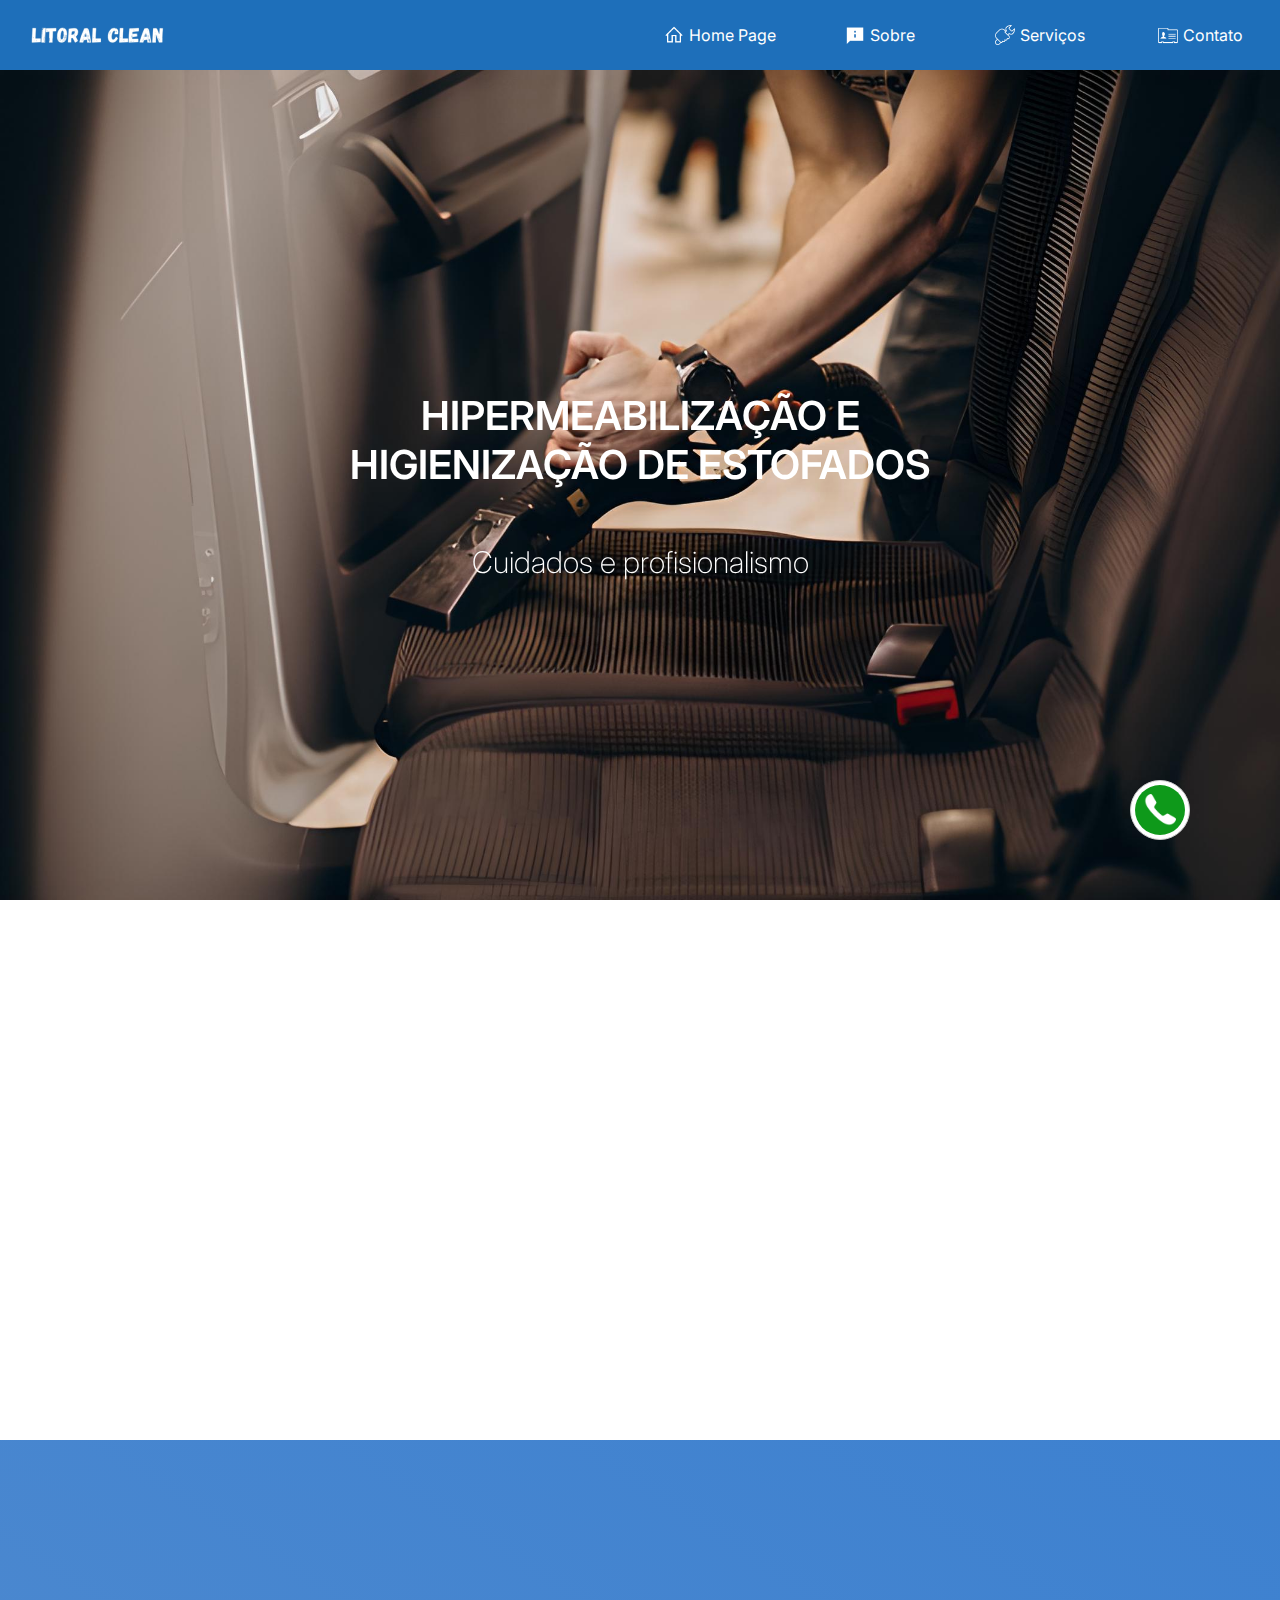
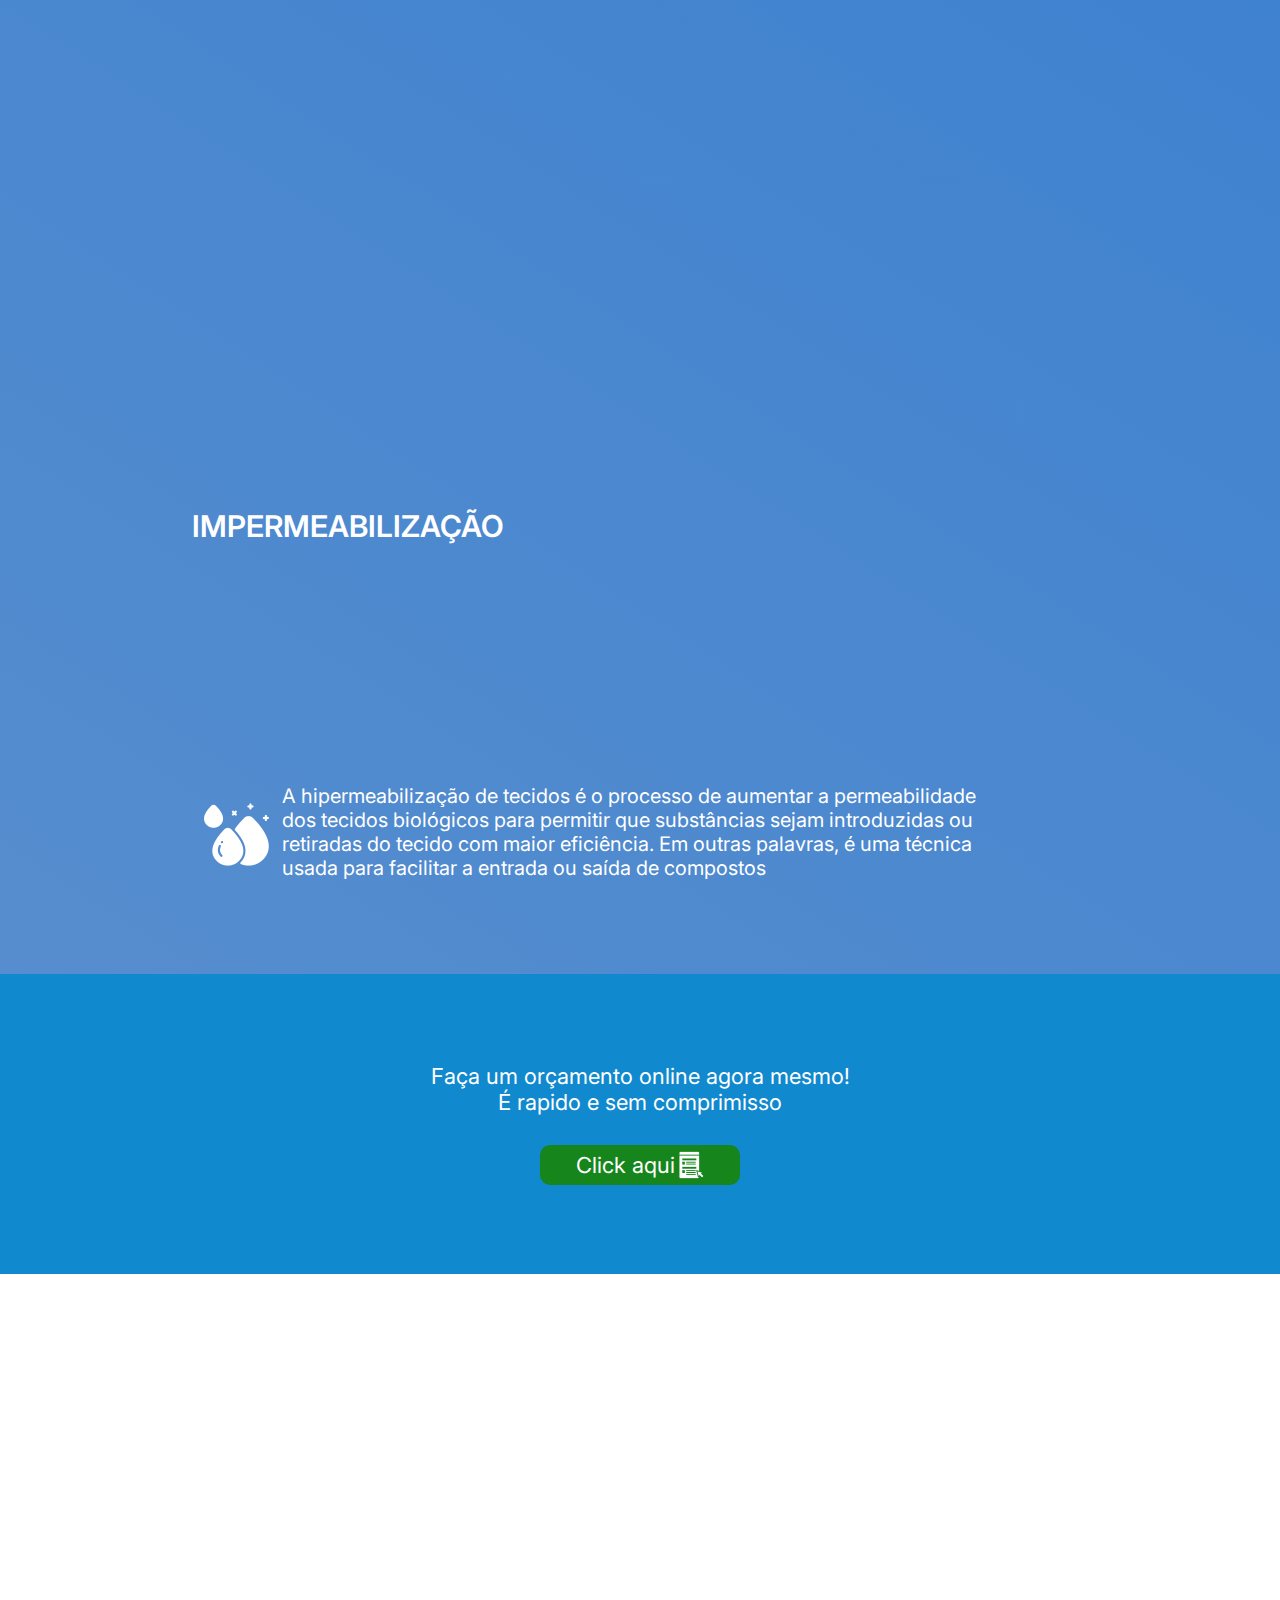
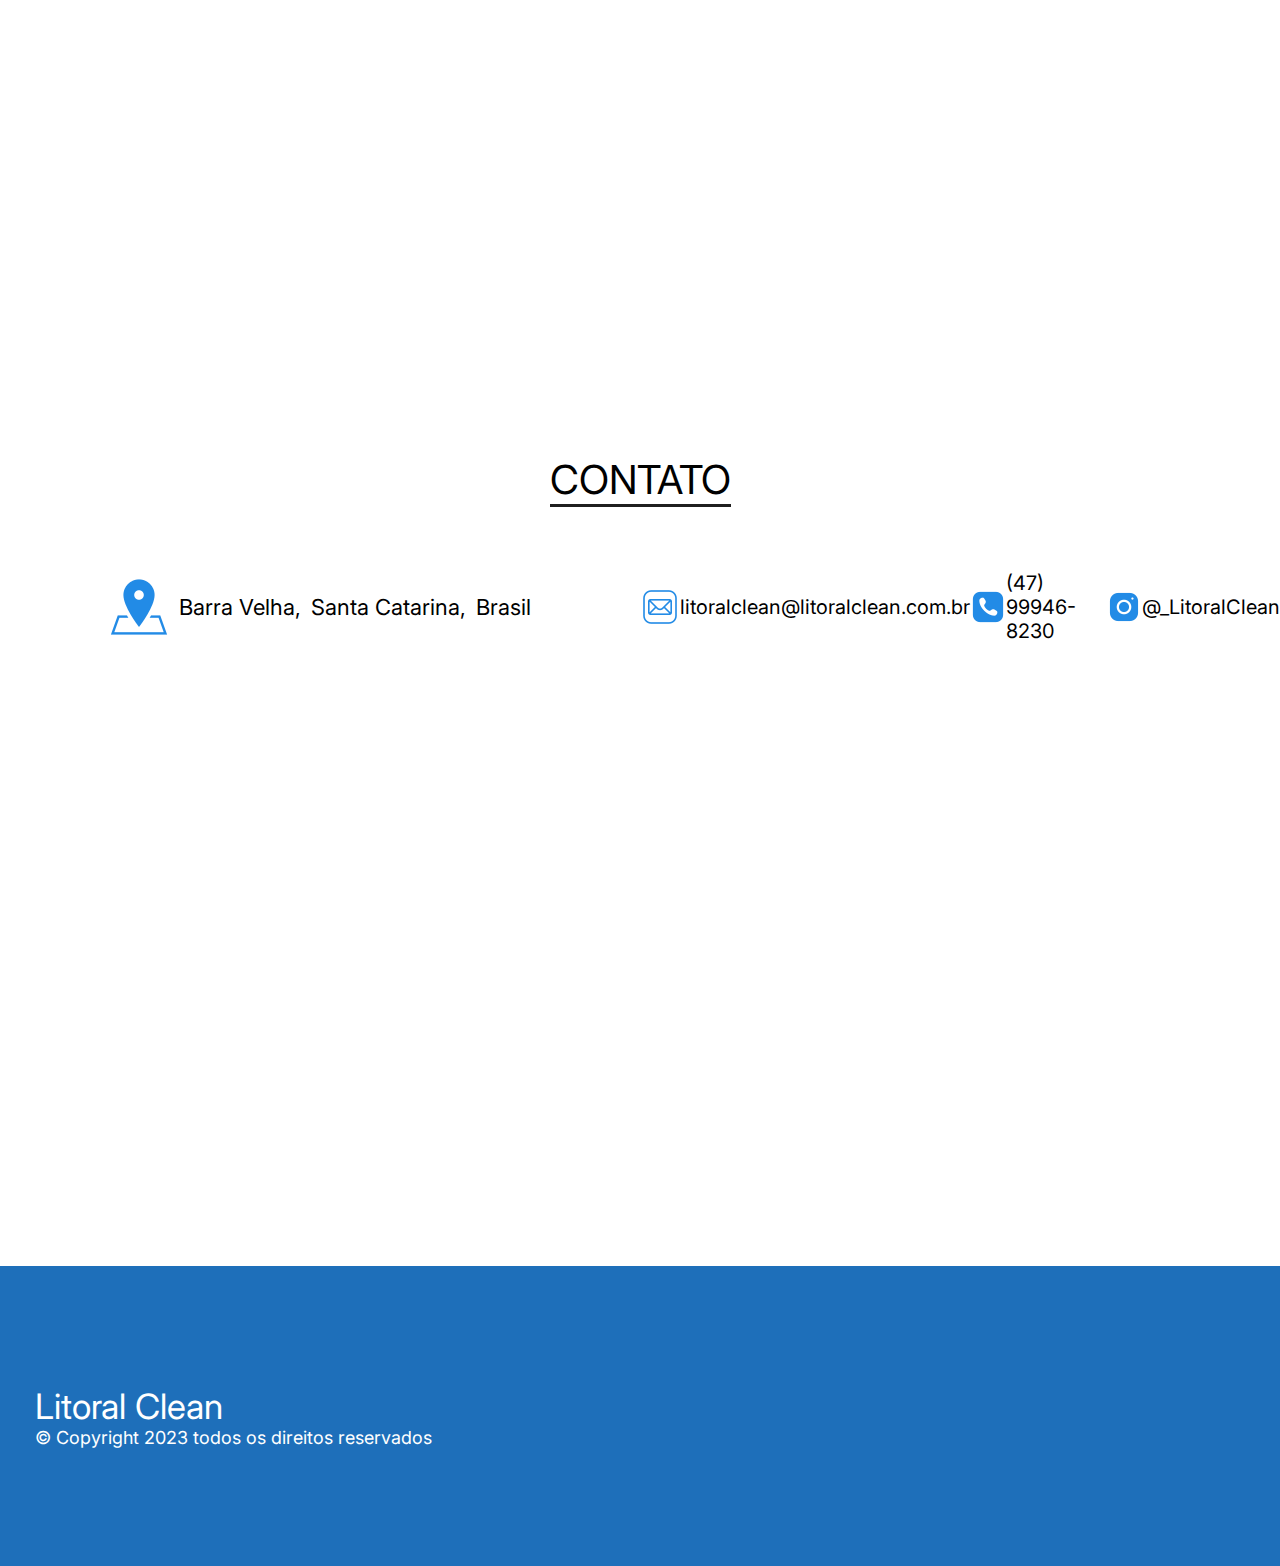
==== commit 9376c670: "add" ====
--- a/LitoralClean/index.html
+++ b/LitoralClean/index.html
@@ -11,6 +11,7 @@
     <meta name="description" content="Conheça a Litoral Clean, a solução completa em limpeza de estofados. Deixe seus móveis com aparência de novos com nosso serviço especializado de limpeza. Agende já sua limpeza de estofados conosco.">
     <meta name="description" content="A Litoral Clean oferece serviços de limpeza residencial e comercial de alta qualidade. Entre em contato conosco e deixe seu espaço limpo e organizado.">
 
+    <link rel="stylesheet" href="./style/orcamento.css">
     <link rel="stylesheet" href="./style/default.css">
     <link rel="stylesheet" href="./style/style.css">
     <link rel="stylesheet" href="./style/sectionSobre.css">
@@ -186,6 +187,17 @@
         </div>
     </div>
 
+    <div class="containerOrcamento">
+        <p>Faça um orçamento online agora mesmo!</p>
+        <p>É rapido e sem comprimisso</p>
+        <a href="./pages/orcamento.html">
+            <div class="containerButton">
+                <p>Click aqui</p>
+                <img src="./icon/formr.png" alt="">
+            </div>
+        </a>
+    </div>
+
     <!-- Seção de mais informações e duvidas comuns -->
     <div class="containerMaisInfos" data-aos="fade-right">
         <div class="containerInfosTitles">
--- a/LitoralClean/style/orcamento.css
+++ b/LitoralClean/style/orcamento.css
@@ -0,0 +1,34 @@
+@import url('https://fonts.googleapis.com/css2?family=Inter:wght@900&display=swap');
+
+.containerOrcamento{
+    width: 100vw;
+    height: 300px;
+    display: flex;
+    justify-content: center;
+    align-items: center;
+    flex-direction: column;
+    background: #1189ce;
+    text-align: center;
+}
+
+.containerOrcamento a{
+    list-style: none;
+    text-decoration: none;
+}
+
+.containerOrcamento p{
+    font-family: 'Inter', sans-serif;
+    color: #fff;
+    font-size: 22px;
+}
+
+.containerButton{
+    width: 200px;
+    height: 40px;
+    background: rgb(22, 134, 28);
+    display: flex;
+    justify-content: center;
+    align-items: center;
+    border-radius: 10px;
+    margin-top: 30px;
+}--- a/LitoralClean/style/default.css
+++ b/LitoralClean/style/default.css
@@ -3,7 +3,6 @@
 }
 
 @media screen and (max-width: 600px) {
-
     html,
     body {
         overflow-x: hidden;
--- a/LitoralClean/style/duvidas.css
+++ b/LitoralClean/style/duvidas.css
@@ -33,7 +33,7 @@
     width: 100%;
     height: 100px;
     display: flex;
-    border-top: 2px solid grey;
+    border-top: 1px solid rgb(175, 175, 175);
 }
 .headericon{
     width: 20%;
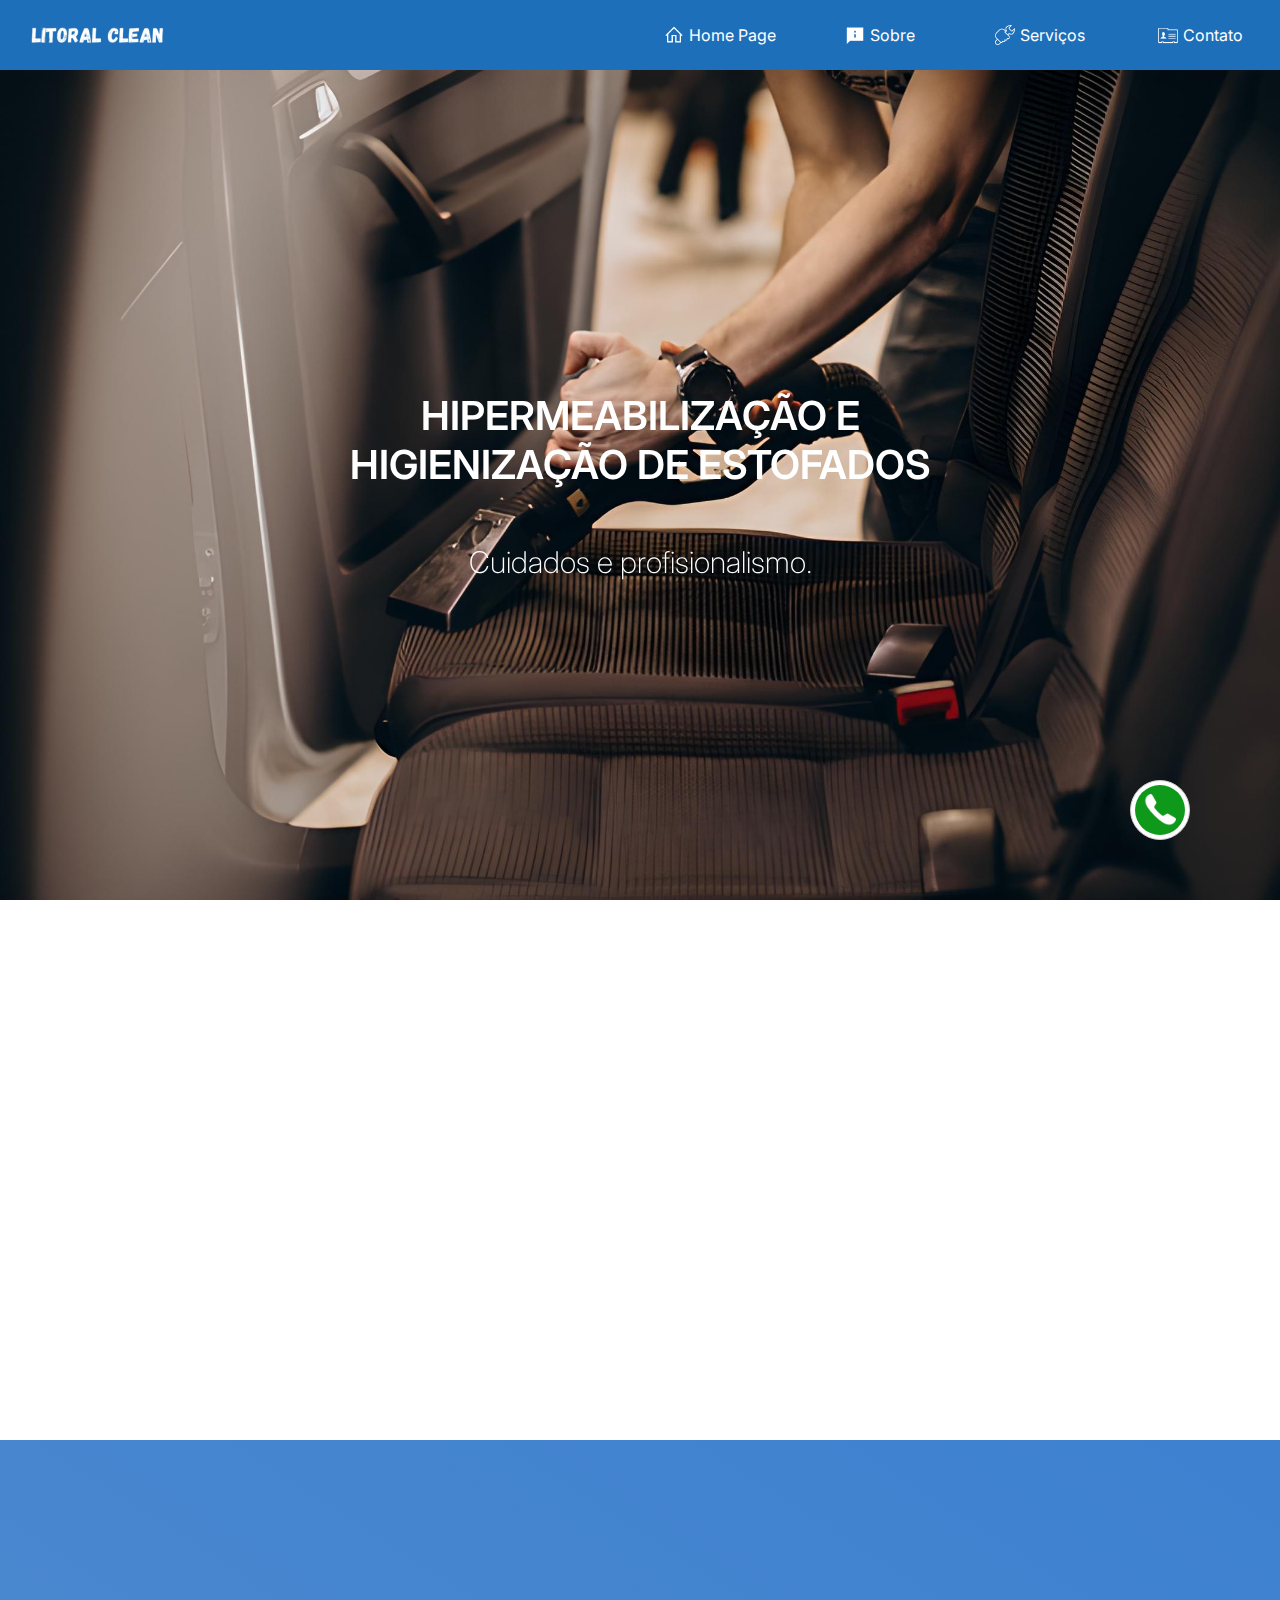
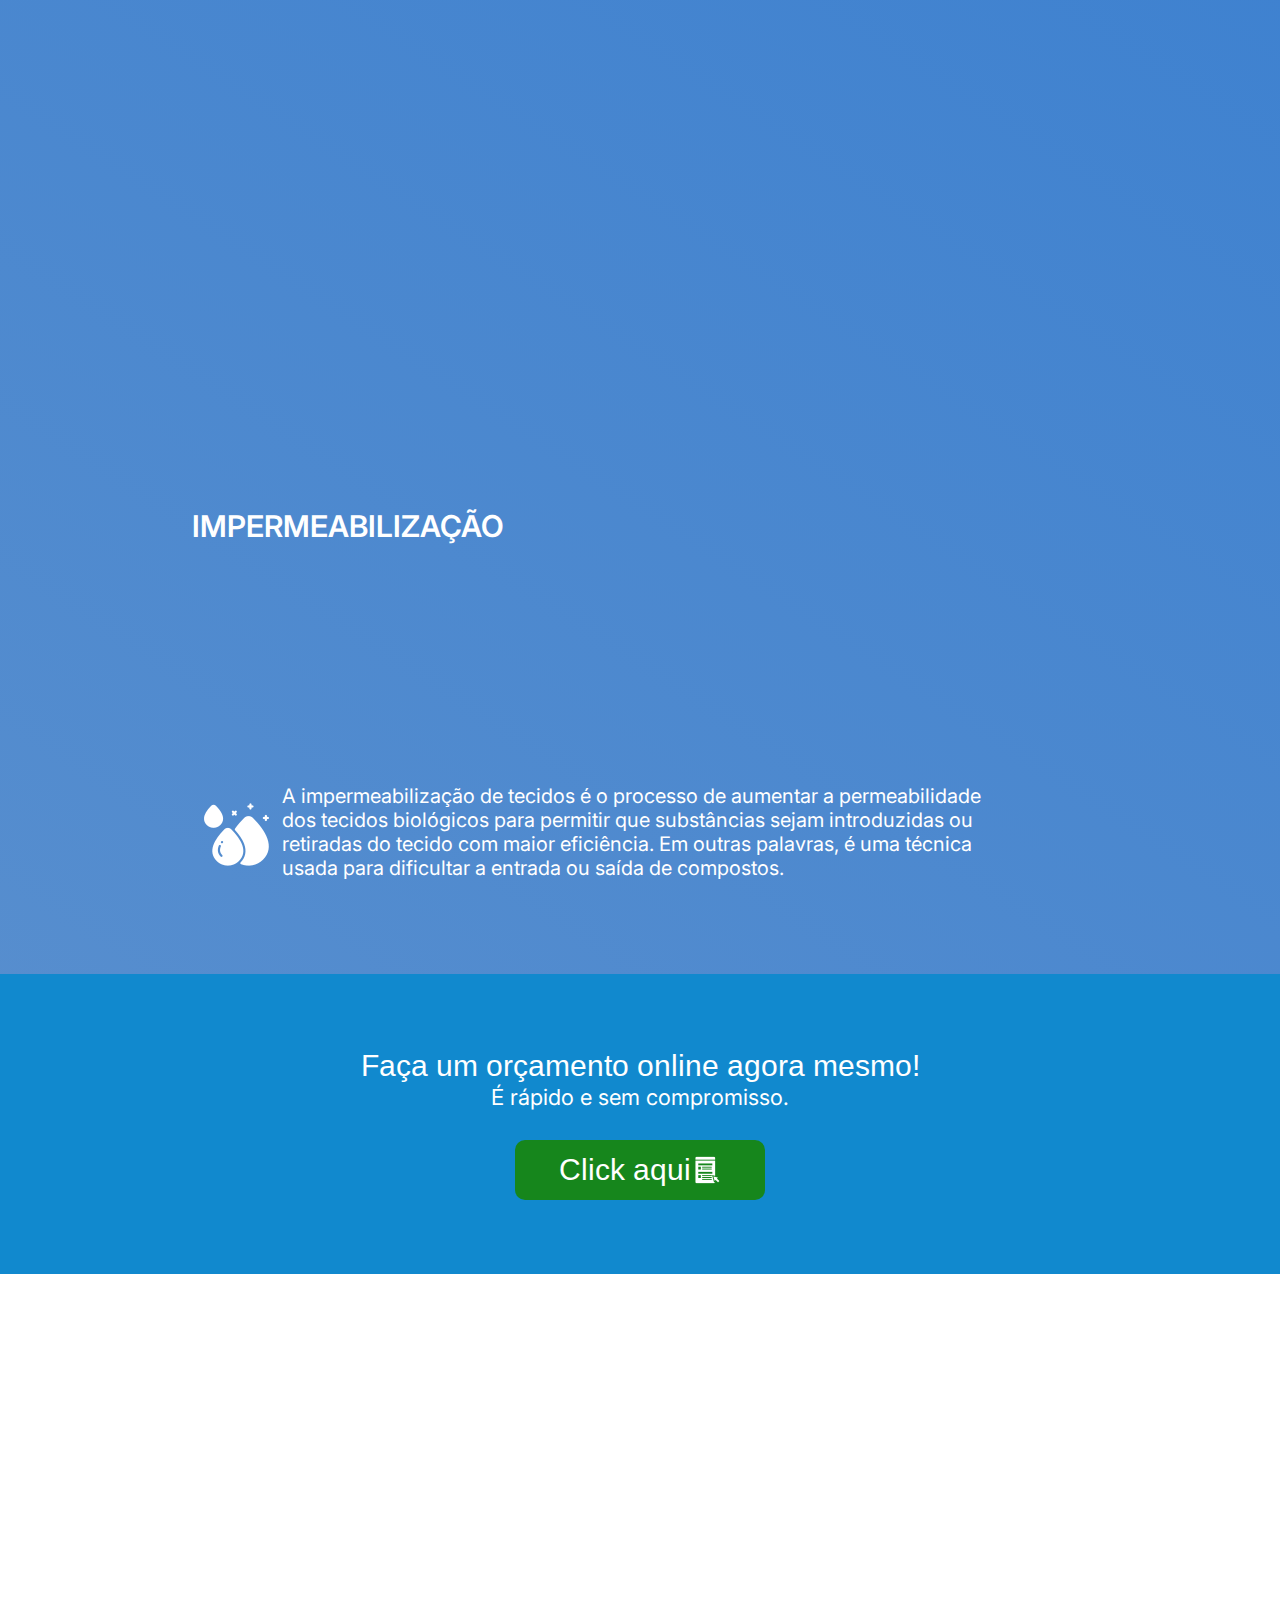
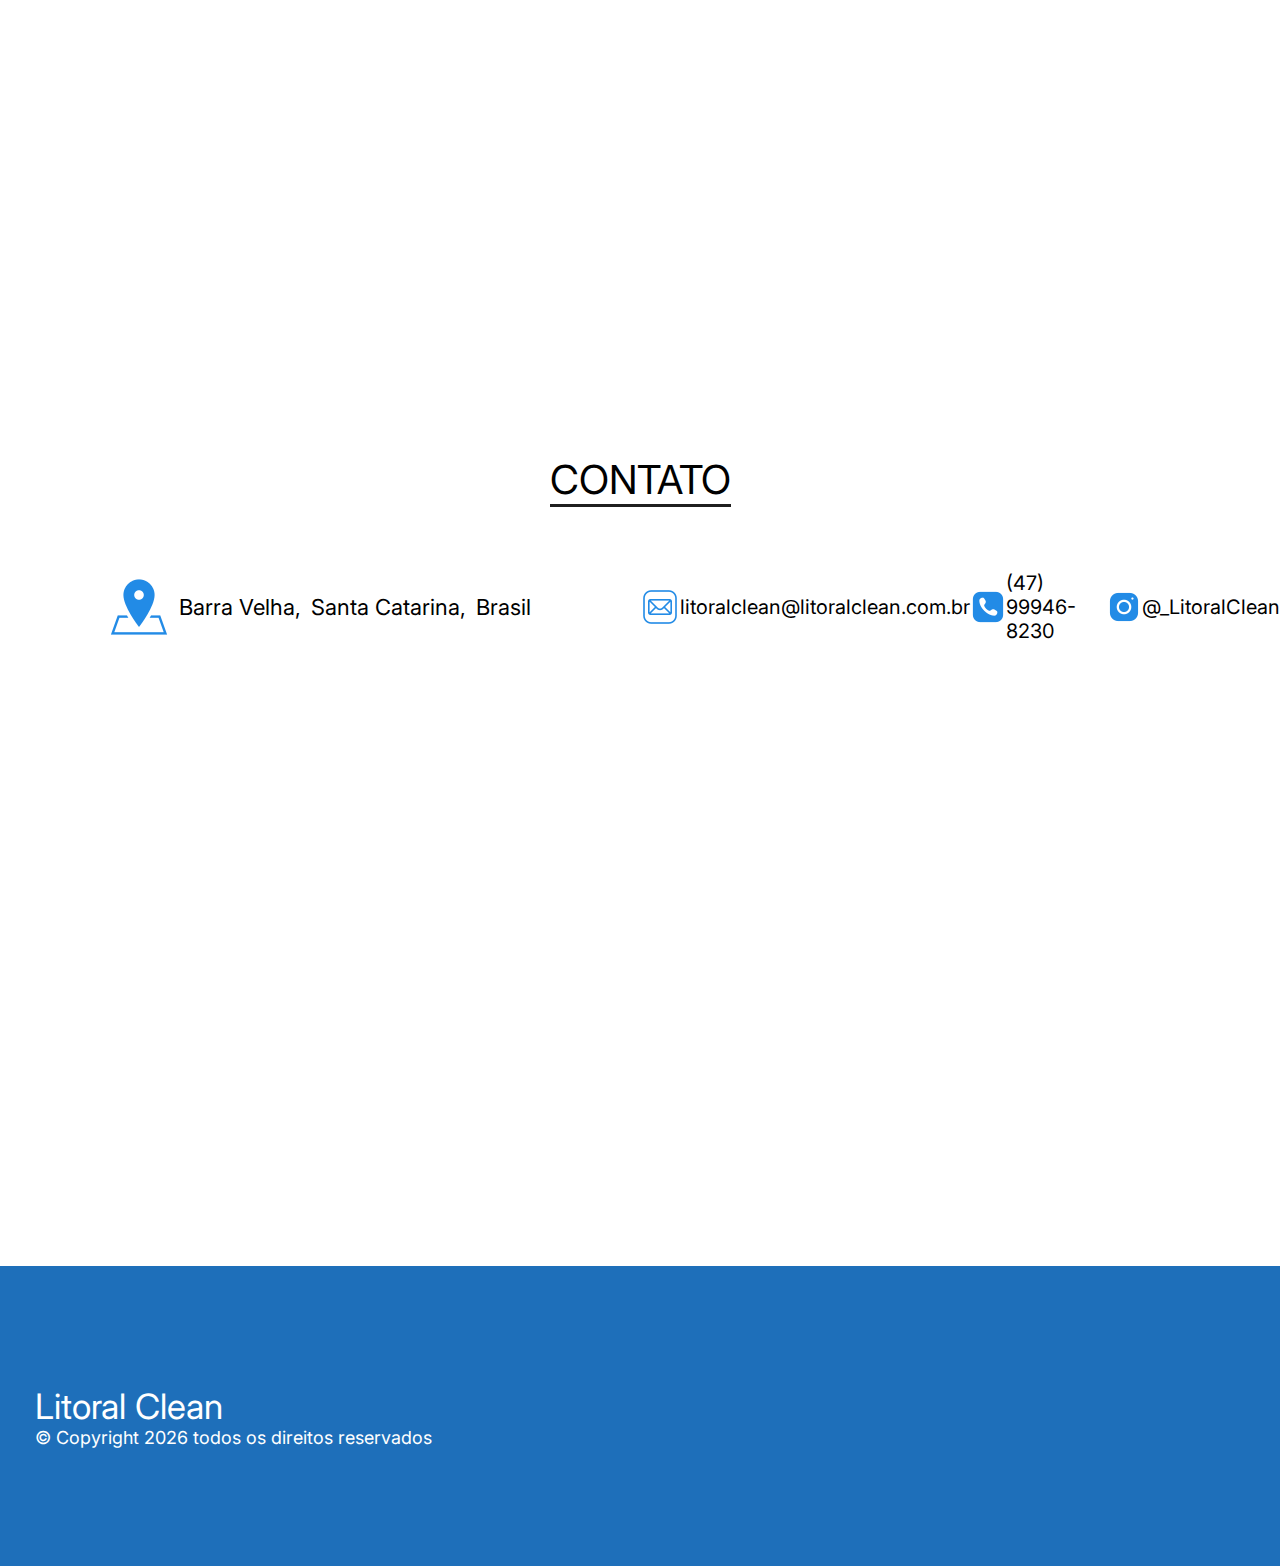
==== commit 216afc7c: "add" ====
--- a/LitoralClean/index.html
+++ b/LitoralClean/index.html
@@ -115,7 +115,7 @@
                 <p>HIPERMEABILIZAÇÃO E <br>HIGIENIZAÇÃO DE ESTOFADOS</p>
             </div>
             <div class="containerTitle subtitle">
-                <p>Cuidados e profisionalismo</p>
+                <p>Cuidados e profisionalismo.</p>
             </div>
         </div>
     </div>
@@ -146,7 +146,7 @@
                     <img src="./img/servico1.png" alt="">
                 </div>
                 <div class="containerInfoServico">
-                    <p>limpeza de sofás, cadeiras e estofados residencias</p>
+                    <p>Limpeza de sofás, cadeiras e estofados residencias.</p>
                 </div>
             </div>
             <div class="cardConteudoServico" data-aos="fade-up">
@@ -154,7 +154,7 @@
                     <img src="./img/servico2.png" alt="">
                 </div>
                 <div class="containerInfoServico">
-                    <p>limpeza complete de veiculos carpete, bancos e teto</p>
+                    <p>Limpeza complete de veículos carpete, bancos e teto.</p>
                 </div>
             </div>
             <div class="cardConteudoServico" data-aos="fade-left">
@@ -162,7 +162,7 @@
                     <img src="./img/servico3.png" alt="">
                 </div>
                 <div class="containerInfoServico">
-                    <p>Higienização de camas, travesseitos e tapetes</p>
+                    <p>Higienização de camas, travesseiros e tapetes.</p>
                 </div>
             </div>
         </div>
@@ -179,9 +179,9 @@
                     <img src="./icon/clean.png" alt="">
                 </div>
                 <div class="containerInfoImperText">
-                    <p>A hipermeabilização de tecidos é o processo de aumentar a permeabilidade dos tecidos biológicos
+                    <p>A impermeabilização de tecidos é o processo de aumentar a permeabilidade dos tecidos biológicos
                         para permitir que substâncias sejam introduzidas ou retiradas do tecido com maior eficiência. Em
-                        outras palavras, é uma técnica usada para facilitar a entrada ou saída de compostos</p>
+                        outras palavras, é uma técnica usada para dificultar a entrada ou saída de compostos.</p>
                 </div>
             </div>
         </div>
@@ -189,7 +189,7 @@
 
     <div class="containerOrcamento">
         <p>Faça um orçamento online agora mesmo!</p>
-        <p>É rapido e sem comprimisso</p>
+        <p>É rápido e sem compromisso.</p>
         <a href="./pages/orcamento.html">
             <div class="containerButton">
                 <p>Click aqui</p>
@@ -230,7 +230,7 @@
                 </div>
             </div>
             <div class="modalOpen">
-                <p>O tempo de secagem de um sofá após a limpeza depesnde do método de limpeza utilizado e das condições
+                <p>O tempo de secagem de um sofá após a limpeza depende do método de limpeza utilizado e das condições
                     ambientais, como temperatura, umidade e ventilação. Em média, pode levar de 2 a 6 horas para que um
                     sofá seque completamente após a limpeza.</p>
             </div>
@@ -246,7 +246,10 @@
                 </div>
             </div>
             <div class="modalOpen">
-                <p>Na Litoral Clean, nosso compromisso é sempre proporcionar o melhor serviço de limpeza de estofados possível, com uma equipe altamente qualificada e experiente, equipamentos modernos e produtos de qualidade, garantindo que seu estofado ficará limpo, renovado e com aspecto de novo. Você pode confiar na Litoral Clean para cuidar de seus estofados com todo o cuidado e atenção que eles merecem.</p>
+                <p>Na Litoral Clean, nosso compromisso é sempre proporcionar o melhor serviço de limpeza de estofados possível, 
+                    com uma equipe altamente qualificada e experiente, equipamentos modernos e produtos de qualidade, garantindo
+                     que seu estofado ficará limpo, renovado e com aspecto de novo. Você pode confiar na Litoral Clean para 
+                     cuidar de seus estofados com todo o cuidado e atenção que eles merecem.</p>
             </div>
         </div>
 
@@ -260,12 +263,14 @@
                 </div>
             </div>
             <div class="modalOpen">
-                <p>A Litoral Clean garante a qualidade de seus serviços de limpeza de estofados utilizando apenas produtos autorizados pela ANVISA, que além de eficazes, são seguros para a saúde de sua família e não causam alergias, mantendo seus móveis limpos e higienizados por muito mais tempo.</p>
+                <p>A Litoral Clean garante a qualidade de seus serviços de limpeza de estofados utilizando apenas produtos 
+                    autorizados pela ANVISA, que além de eficazes, são seguros para a saúde de sua família e não causam alergias,
+                     mantendo seus móveis limpos e higienizados por muito mais tempo.</p>
             </div>
         </div>
 
         <div class="containerEntreEmContato">
-            <p>Se você estiver com dúvidas ou incertezas em relação a nossos produtos ou serviços, não hesite em entrar
+            <p>Se você estiver com dúvidas ou incertezas em relação a nossos produtos, ou serviços, não hesite em entrar
                 em contato conosco para obter mais informações e esclarecer todas as suas dúvidas. Nossa equipe de
                 atendimento ao cliente está sempre à disposição para ajudá-lo da melhor maneira possível e garantir que
                 você faça a escolha certa para suas necessidades e expectativas. Estamos prontos para fornecer todo o
@@ -312,7 +317,7 @@
     <div class="containerRodape">
         <div class="containerTextoRodape">
             <p>Litoral Clean</p>
-            <p>© Copyright 2023 todos os direitos reservados</p>
+            <p class="copy">© Copyright 2023 todos os direitos reservados</p>
         </div>
         <div class="containerImg">
 
@@ -323,6 +328,7 @@
     <script src="./scripts/AOS.js"></script>
     <script src="./scripts/menuSuperior.js"></script>
     <script src="./scripts/duvidas.js"></script>
+    <script src="./scripts/dataCopy.js"></script>
 </body>
 
 </html>--- a/LitoralClean/style/orcamento.css
+++ b/LitoralClean/style/orcamento.css
@@ -1,6 +1,8 @@
 @import url('https://fonts.googleapis.com/css2?family=Inter:wght@900&display=swap');
-
-.containerOrcamento{
+@import url('https://fonts.googleapis.com/css2?family=Arimo:wght@500&display=swap');
+@import url('https://fonts.googleapis.com/css2?family=Nunito:ital,wght@1,200&display=swap');
+
+.containerOrcamento {
     width: 100vw;
     height: 300px;
     display: flex;
@@ -11,24 +13,252 @@
     text-align: center;
 }
 
-.containerOrcamento a{
+.containerOrcamento a {
     list-style: none;
     text-decoration: none;
 }
 
-.containerOrcamento p{
+.containerOrcamento p:nth-child(1) {
+    font-size: 30px;
+    font-family: 'Arimo', sans-serif;
+}
+
+.containerOrcamento p {
     font-family: 'Inter', sans-serif;
     color: #fff;
     font-size: 22px;
 }
 
-.containerButton{
-    width: 200px;
-    height: 40px;
+.containerButton {
+    width: 250px;
+    height: 60px;
     background: rgb(22, 134, 28);
     display: flex;
     justify-content: center;
     align-items: center;
     border-radius: 10px;
     margin-top: 30px;
+}
+
+body {
+    margin: 0;
+    padding: 0;
+}
+
+.mainOrcamento {
+    width: 100vw;
+    height: 100vh;
+    background: #fff;
+    display: flex;
+    justify-content: center;
+    align-items: center;
+}
+
+.marginBorder {
+    width: 98vw;
+    height: 95vh;
+    background: #276B9B;
+    border-radius: 5px;
+    display: flex;
+    justify-content: flex-start;
+    align-items: center;
+    flex-direction: column;
+}
+
+.containerHeaderTitleOrcamento {
+    width: 100%;
+    height: auto;
+    display: flex;
+    justify-content: center;
+    align-items: center;
+    flex-direction: column;
+}
+
+.containerHeaderTitleOrcamento p {
+    font-size: 30px;
+    font-family: 'Nunito', sans-serif;
+    color: #fff;
+}
+
+.containerHeaderTitleOrcamento span {
+    font-size: 40px;
+    font-family: 'Arimo', sans-serif;
+    color: #fff;
+    margin-top: -30px;
+}
+
+.containerSubOpcoes {
+    width: 100%;
+    height: 150px;
+    display: flex;
+}
+
+.orcamentoDividido {
+    width: 50%;
+    height: 150px;
+}
+
+.containerAlerta {
+    display: flex;
+    flex-direction: column;
+    justify-content: center;
+    align-items: flex-start;
+}
+
+.containerAlerta p:nth-child(1) {
+    font-size: 30px;
+    font-family: 'Nunito', sans-serif;
+}
+
+.containerAlerta p {
+    color: #Fff;
+    font-size: 18px;
+    font-family: 'Franklin Gothic Medium', 'Arial Narrow', Arial, sans-serif;
+    margin: 0 30px;
+}
+
+.containerTotal {
+    display: flex;
+    justify-content: flex-end;
+    align-items: center;
+}
+
+.containerTotal p {
+    font-size: 40px;
+    font-family: 'Nunito', sans-serif;
+    color: #fff;
+    margin-right: 30px;
+}
+
+.containerCardServicos {
+    width: 90%;
+    height: 300px;
+    display: flex;
+    justify-content: center;
+    align-content: center;
+    flex-wrap: wrap;
+}
+
+.containerCard {
+    width: 200px;
+    height: 130px;
+    background: #fff;
+    border: 2px solid rgb(255, 255, 255);
+    border-radius: 3px;
+    margin: 10px 10px;
+    display: flex;
+    justify-content: center;
+    align-items: center;
+    flex-direction: column;
+    text-align: center;
+}
+
+.containerCardClick {
+    width: 200px;
+    height: 130px;
+    background: #fff;
+    border: 2px solid green;
+    border-radius: 3px;
+    margin: 10px 10px;
+    display: flex;
+    justify-content: center;
+    align-items: center;
+    flex-direction: column;
+    text-align: center;
+    border-radius: 10px;
+}
+
+.containerCard img {
+    width: 60px;
+    height: 60px;
+}
+
+.containerCard p {
+    font-size: 20px;
+    font-family: 'Nunito', sans-serif;
+    margin: 0;
+}
+
+.containerIconCorrect {
+    width: 100%;
+    height: 10px;
+    display: flex;
+    justify-content: flex-end;
+    align-items: center;
+    margin-top: -10px;
+}
+
+.correct {
+    display: none;
+    width: 30px !important;
+    height: 30px !important;
+}
+
+.containerEnviarOrcamento {
+    width: 100%;
+    height: 100px;
+    display: flex;
+    justify-content: center;
+    align-items: center;
+}
+.containerWhats{
+    width: 250px;
+    height: 60px;
+    border-radius: 50px;
+    background: green;
+    font-family: 'Nunito', sans-serif;
+    color: #fff;
+    display: flex;
+    justify-content: space-evenly;
+    align-items: center;
+    cursor: pointer;
+    transition: 0.3s;
+}
+.containerWhats:hover{
+    background: rgb(26, 141, 26);
+    transition: 0.3s;
+}
+
+@media (max-width: 600px) {
+    .mainOrcamento {
+        width: 100vw;
+        height: auto;
+    }
+
+    .containerHeaderTitleOrcamento p {
+        text-align: center;
+    }
+
+    .marginBorder {
+        width: 100vw;
+        height: auto;
+    }
+
+    .containerSubOpcoes {
+        flex-direction: column;
+        width: 100%;
+        height: auto;
+        margin-top: 50px;
+    }
+
+    .orcamentoDividido {
+        width: 100%;
+        height: 150px;
+    }
+
+    .containerCardServicos {
+        height: auto;
+    }
+
+    .containerCard {
+        width: 100%;
+    }
+
+    .containerAlerta {
+        width: 100%;
+    }
+
+    .containerTotal p {
+        font-size: 20px;
+    }
 }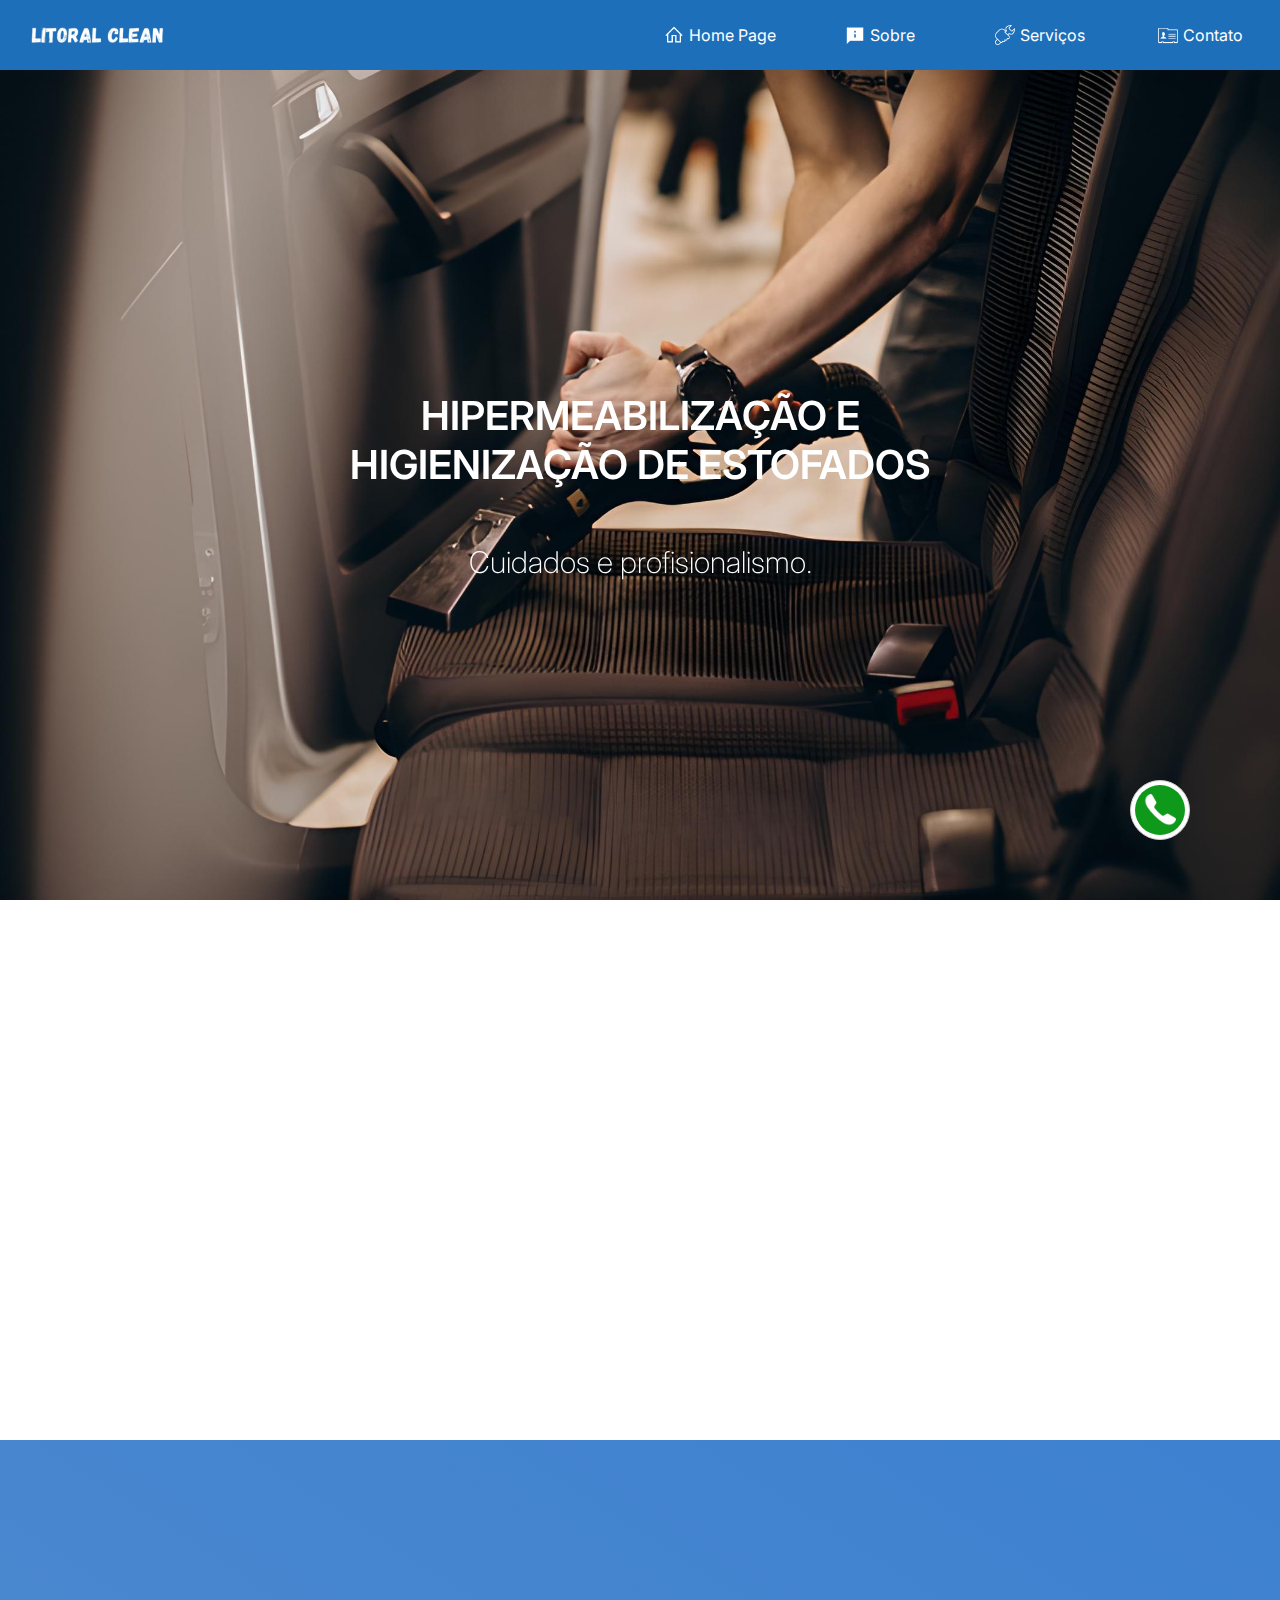
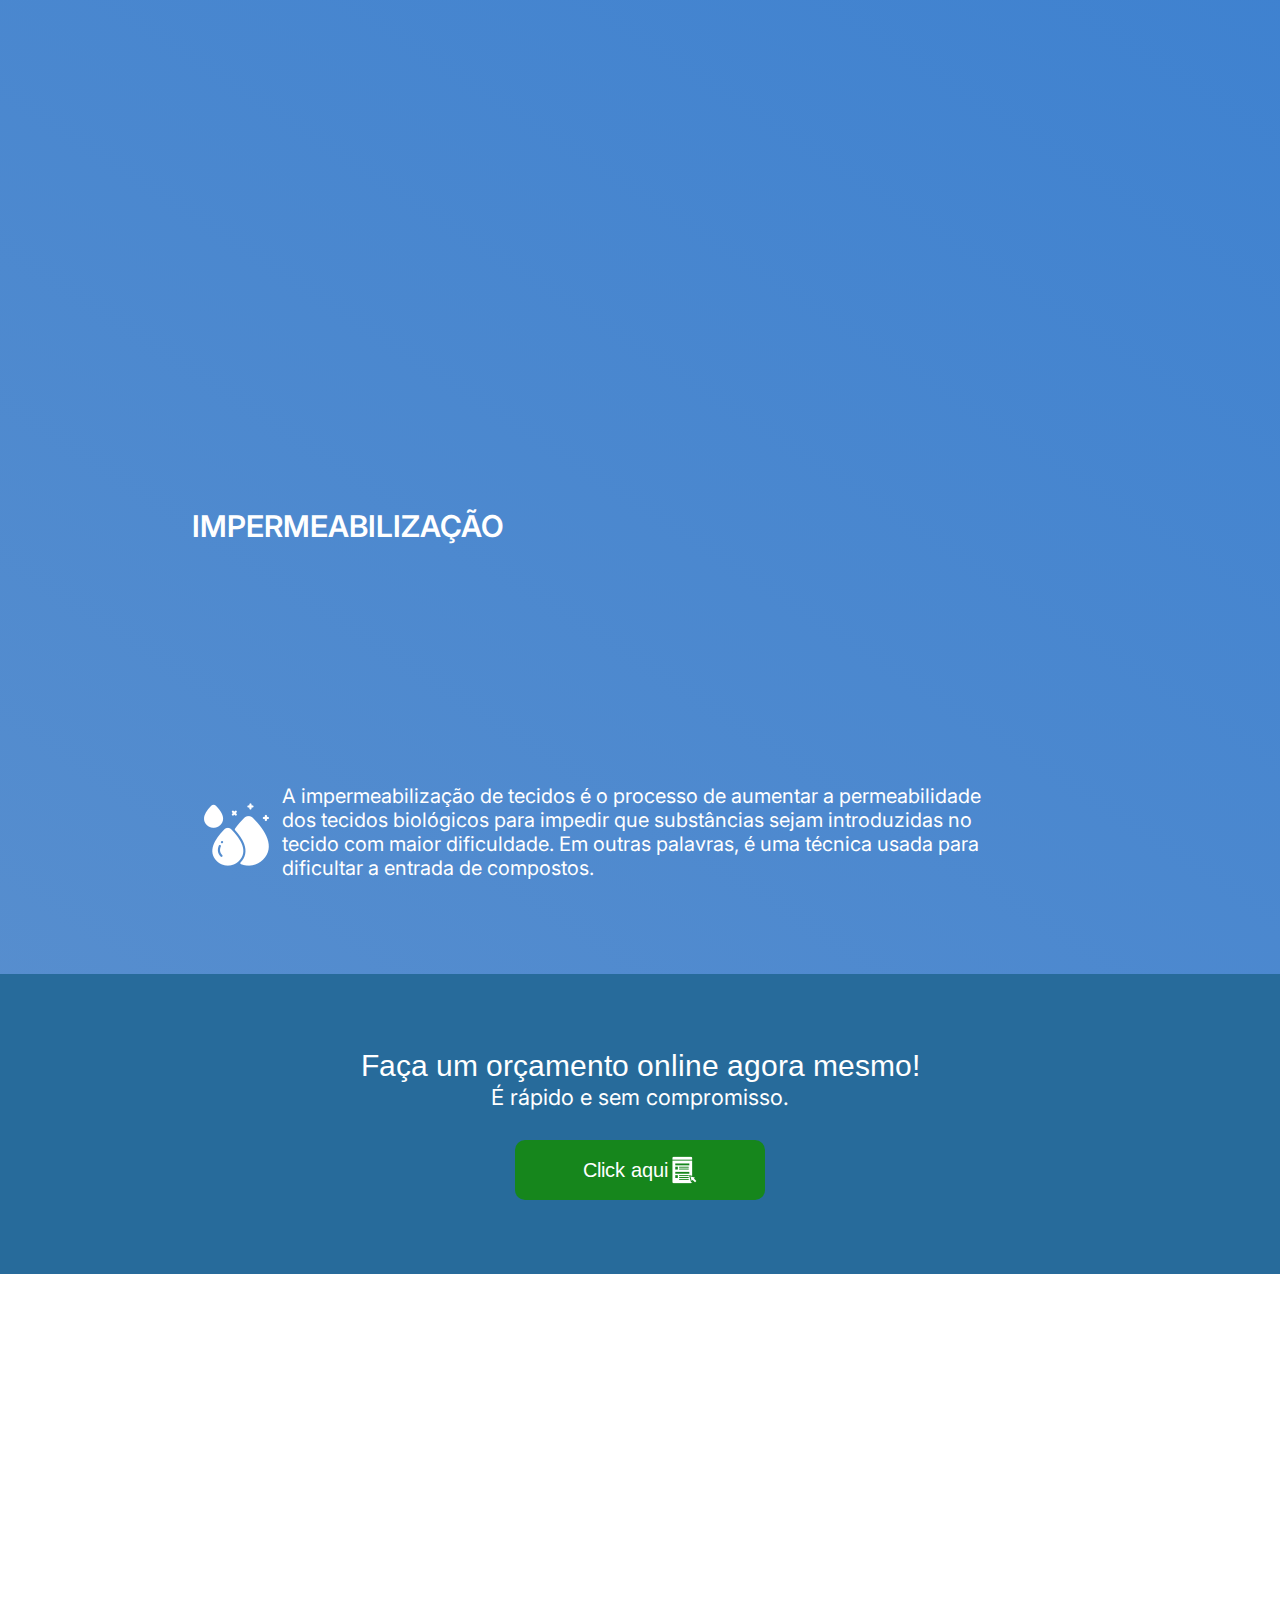
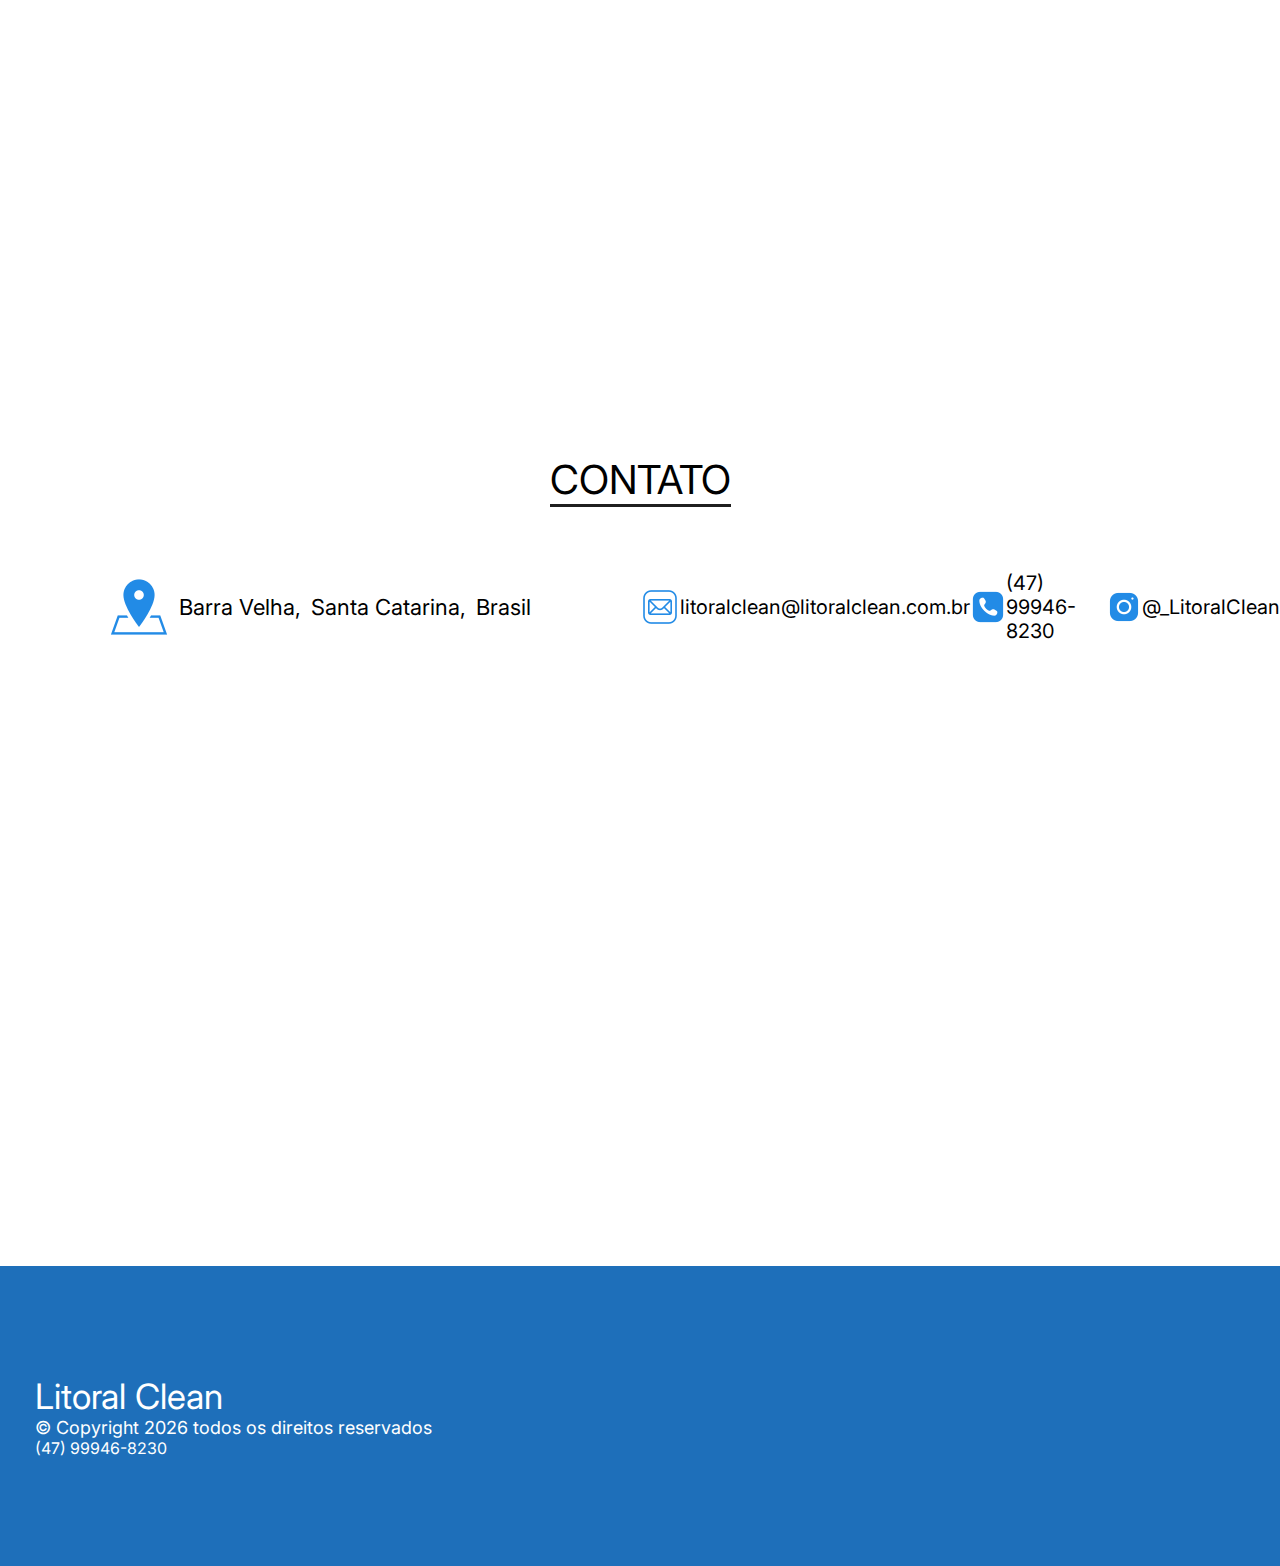
==== commit 0afa7cb2: "Versão que vai pra produção" ====
--- a/LitoralClean/index.html
+++ b/LitoralClean/index.html
@@ -43,25 +43,25 @@
         </div>
         <div class="secitonMenu containerOptions">
             <ul>
-                <a href="">
+                <a href="#homepage">
                     <li>
                         <img src="./icon/home.png" alt="">
                         Home Page
                     </li>
                 </a>
-                <a href="">
+                <a href="#sobre">
                     <li>
                         <img src="./icon/about.png" alt="">
                         Sobre
                     </li>
                 </a>
-                <a href="">
+                <a href="#work">
                     <li>
                         <img src="./icon/work.png" alt="">
                         Serviços
                     </li>
                 </a>
-                <a href="">
+                <a href="#contact">
                     <li>
                         <img src="./icon/contact.png" alt="">
                         Contato
@@ -109,7 +109,7 @@
     </nav>
 
     <!-- Tela homePage -->
-    <div class="containerHomePage">
+    <div class="containerHomePage" id="homepage">
         <div class="containerBlur" data-aos="fade-down">
             <div class="containerTitle">
                 <p>HIPERMEABILIZAÇÃO E <br>HIGIENIZAÇÃO DE ESTOFADOS</p>
@@ -121,7 +121,7 @@
     </div>
 
     <!-- Seção de sobre nos -->
-    <div class="containerSection1" data-aos="fade-right">
+    <div class="containerSection1" data-aos="fade-right" id="sobre">
         <div class="containerTitleSobre">
             <div class="titulo">
                 <p class="titleSobre">SOBRE</p>
@@ -136,7 +136,7 @@
     </div>
 
     <!-- Seção de servições oferecidos-->
-    <div class="containerServico">
+    <div class="containerServico" id="work">
         <div class="containerTitleServico" data-aos="fade-down">
             <p>SERVIÇOS</p>
         </div>
@@ -146,7 +146,7 @@
                     <img src="./img/servico1.png" alt="">
                 </div>
                 <div class="containerInfoServico">
-                    <p>Limpeza de sofás, cadeiras e estofados residencias.</p>
+                    <p>Limpeza de sofás, cadeiras e estofados residências.</p>
                 </div>
             </div>
             <div class="cardConteudoServico" data-aos="fade-up">
@@ -154,7 +154,7 @@
                     <img src="./img/servico2.png" alt="">
                 </div>
                 <div class="containerInfoServico">
-                    <p>Limpeza complete de veículos carpete, bancos e teto.</p>
+                    <p>Limpeza completa de veículos carpete, bancos e teto.</p>
                 </div>
             </div>
             <div class="cardConteudoServico" data-aos="fade-left">
@@ -180,8 +180,8 @@
                 </div>
                 <div class="containerInfoImperText">
                     <p>A impermeabilização de tecidos é o processo de aumentar a permeabilidade dos tecidos biológicos
-                        para permitir que substâncias sejam introduzidas ou retiradas do tecido com maior eficiência. Em
-                        outras palavras, é uma técnica usada para dificultar a entrada ou saída de compostos.</p>
+                        para impedir que substâncias sejam introduzidas no tecido com maior dificuldade. Em
+                        outras palavras, é uma técnica usada para dificultar a entrada de compostos.</p>
                 </div>
             </div>
         </div>
@@ -280,7 +280,7 @@
     </div>
 
     <!-- Seção de contato -->
-    <div class="containerContato">
+    <div class="containerContato" id="contact">
         <div class="containerTitleContato">
             <p class="lineTitle">CONTATO</p>
         </div>
@@ -318,6 +318,7 @@
         <div class="containerTextoRodape">
             <p>Litoral Clean</p>
             <p class="copy">© Copyright 2023 todos os direitos reservados</p>
+            <p>(47) 99946-8230</p>
         </div>
         <div class="containerImg">
 
--- a/LitoralClean/style/orcamento.css
+++ b/LitoralClean/style/orcamento.css
@@ -9,7 +9,7 @@
     justify-content: center;
     align-items: center;
     flex-direction: column;
-    background: #1189ce;
+    background: #276B9B;
     text-align: center;
 }
 
@@ -39,10 +39,18 @@
     border-radius: 10px;
     margin-top: 30px;
 }
+.containerButton p{
+    font-size: 20px !important;
+}
 
 body {
     margin: 0;
     padding: 0;
+}
+
+a{
+    text-decoration: none;
+    list-style: none;
 }
 
 .mainOrcamento {
@@ -89,7 +97,7 @@
 
 .containerSubOpcoes {
     width: 100%;
-    height: 150px;
+    height: auto;
     display: flex;
 }
 
@@ -132,7 +140,7 @@
 
 .containerCardServicos {
     width: 90%;
-    height: 300px;
+    height: auto;
     display: flex;
     justify-content: center;
     align-content: center;
@@ -151,6 +159,7 @@
     align-items: center;
     flex-direction: column;
     text-align: center;
+    position: relative;
 }
 
 .containerCardClick {
@@ -169,12 +178,17 @@
 }
 
 .containerCard img {
-    width: 60px;
-    height: 60px;
+    width: 45px;
+    height: 45px;
+}
+
+.medida{
+    height: 50px;
+    width: 100%;
 }
 
 .containerCard p {
-    font-size: 20px;
+    font-size: 18px;
     font-family: 'Nunito', sans-serif;
     margin: 0;
 }
@@ -185,7 +199,6 @@
     display: flex;
     justify-content: flex-end;
     align-items: center;
-    margin-top: -10px;
 }
 
 .correct {
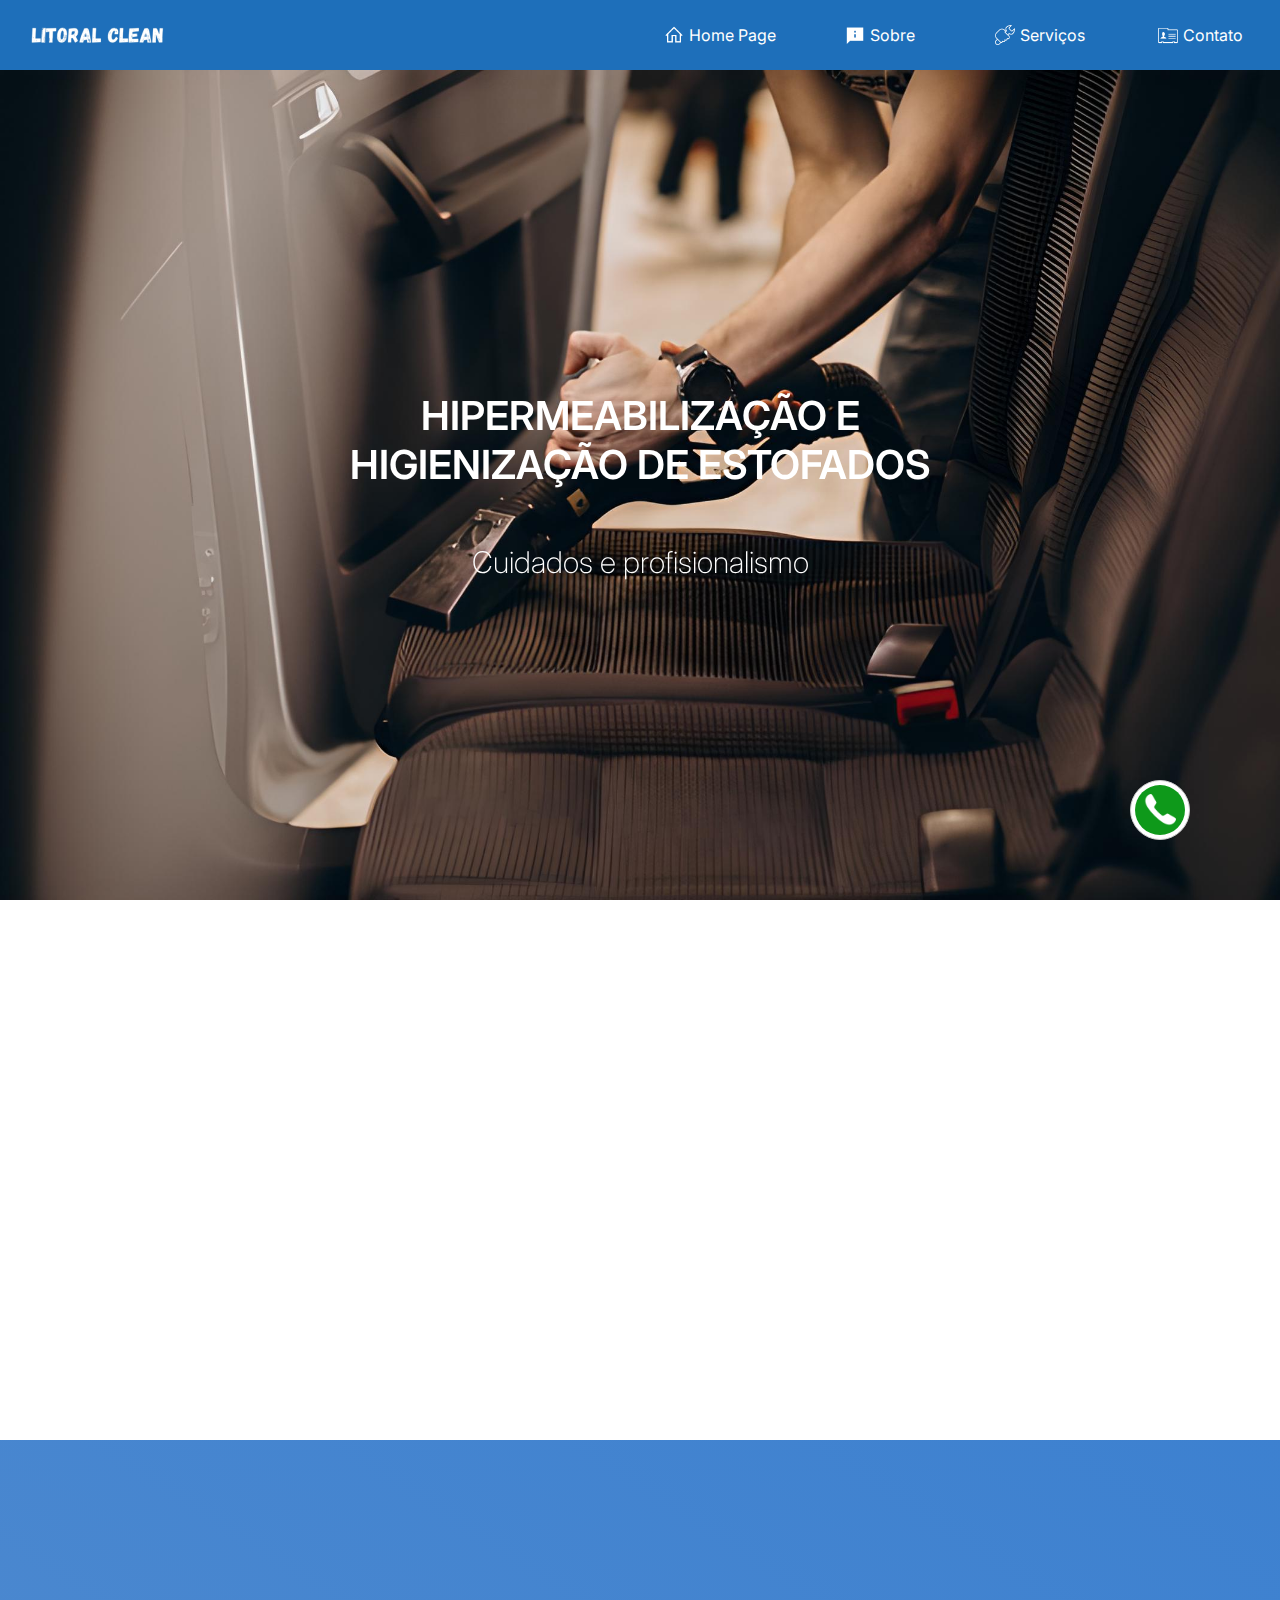
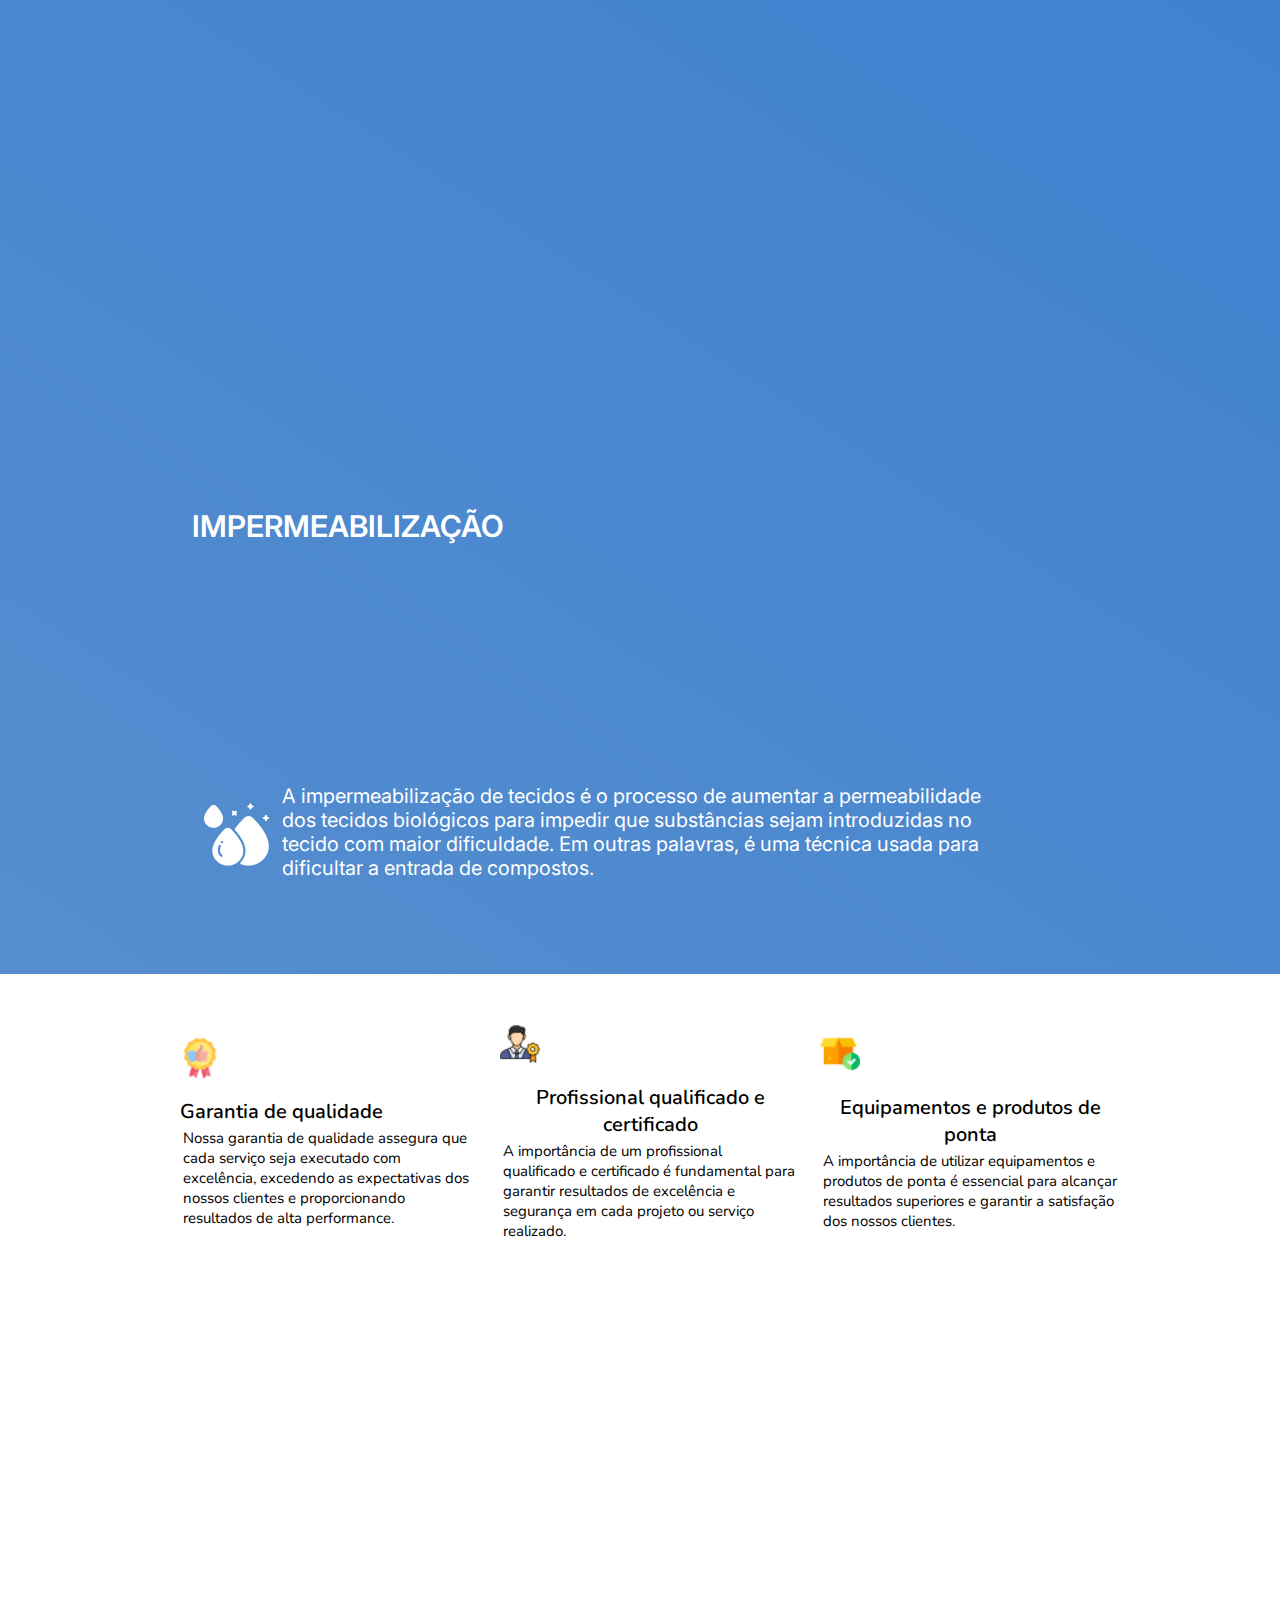
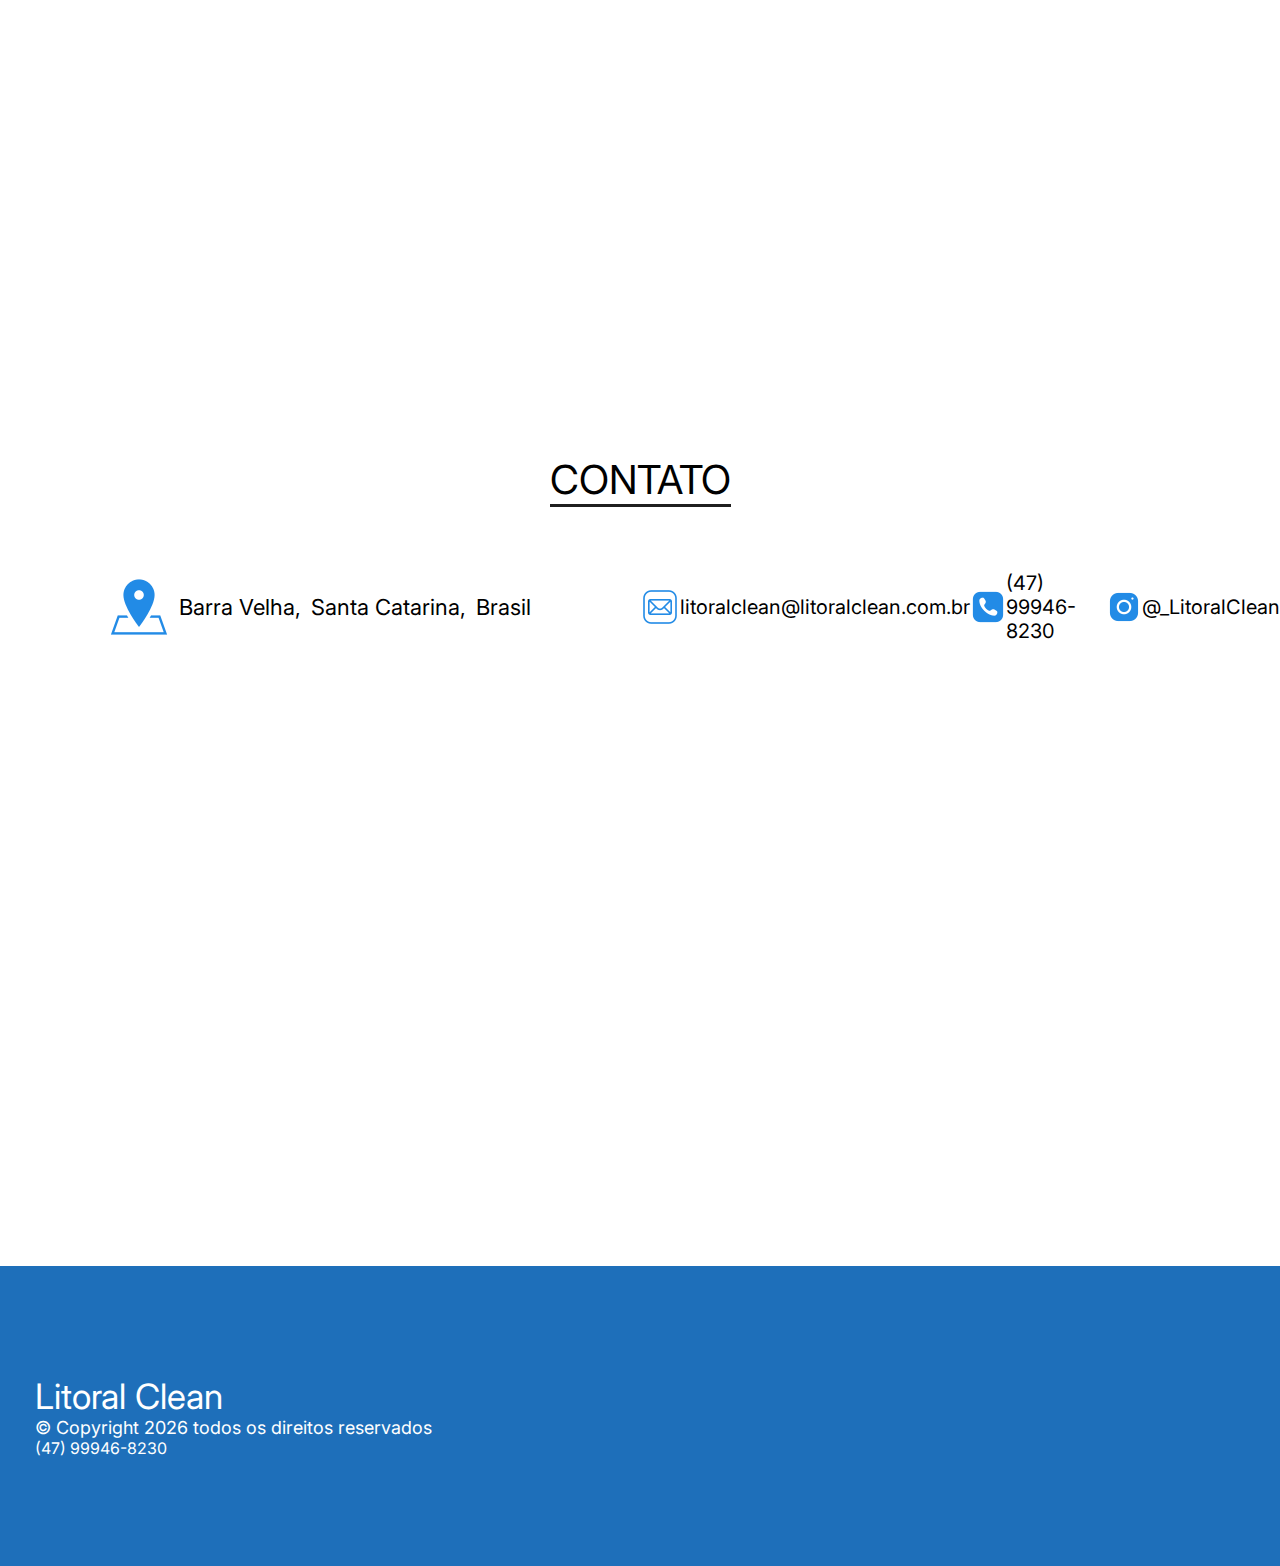
==== commit 4b8bdf9d: "Adicionado a seção de cards acima das 'Duvidas Gerais'" ====
--- a/LitoralClean/index.html
+++ b/LitoralClean/index.html
@@ -115,7 +115,7 @@
                 <p>HIPERMEABILIZAÇÃO E <br>HIGIENIZAÇÃO DE ESTOFADOS</p>
             </div>
             <div class="containerTitle subtitle">
-                <p>Cuidados e profisionalismo.</p>
+                <p>Cuidados e profisionalismo</p>
             </div>
         </div>
     </div>
@@ -188,14 +188,47 @@
     </div>
 
     <div class="containerOrcamento">
-        <p>Faça um orçamento online agora mesmo!</p>
+        <div class="containerBlocosOrcamento">
+            <div class="cotnainerIconOrcamento">
+                <img src="./icon/quality.png" alt="">
+            </div>
+            <div class="containerTitleCardOrcamento">
+                <p>Garantia de qualidade</p>
+            </div>
+            <div class="containerTextOrcamento">
+                <p>Nossa garantia de qualidade assegura que cada serviço seja executado com excelência, excedendo as expectativas dos nossos clientes e proporcionando resultados de alta performance.</p>
+            </div>
+        </div>
+        <div class="containerBlocosOrcamento">
+            <div class="cotnainerIconOrcamento">
+                <img src="./icon/badge.png" alt="">
+            </div>
+            <div class="containerTitleCardOrcamento">
+                <p>Profissional qualificado e certificado</p>
+            </div>
+            <div class="containerTextOrcamento">
+                <p>A importância de um profissional qualificado e certificado é fundamental para garantir resultados de excelência e segurança em cada projeto ou serviço realizado.</p>
+            </div>
+        </div>
+        <div class="containerBlocosOrcamento">
+            <div class="cotnainerIconOrcamento">
+                <img src="./icon/received.png" alt="">
+            </div>
+            <div class="containerTitleCardOrcamento">
+                <p>Equipamentos e produtos de ponta</p>
+            </div>
+            <div class="containerTextOrcamento">
+                <p>A importância de utilizar equipamentos e produtos de ponta é essencial para alcançar resultados superiores e garantir a satisfação dos nossos clientes.</p>
+            </div>
+        </div>
+        <!-- <p>Faça um orçamento online agora mesmo!</p>
         <p>É rápido e sem compromisso.</p>
         <a href="./pages/orcamento.html">
             <div class="containerButton">
                 <p>Click aqui</p>
                 <img src="./icon/formr.png" alt="">
             </div>
-        </a>
+        </a> -->
     </div>
 
     <!-- Seção de mais informações e duvidas comuns -->
--- a/LitoralClean/style/orcamento.css
+++ b/LitoralClean/style/orcamento.css
@@ -8,12 +8,49 @@
     display: flex;
     justify-content: center;
     align-items: center;
-    flex-direction: column;
-    background: #276B9B;
+    flex-direction: row;
     text-align: center;
 }
 
-.containerOrcamento a {
+.containerBlocosOrcamento{
+    width: 25%;
+    height: 300px;
+    display: flex;
+    justify-content: center;
+    align-items: center;
+    flex-direction: column;
+}
+
+.cotnainerIconOrcamento,
+.containerTitleCardOrcamento,
+.containerTextOrcamento{
+    width: 100%;
+    height: auto;
+    display: flex;
+    justify-content: flex-start;
+    align-items: center;
+}
+.cotnainerIconOrcamento img{
+    width: 40px;
+    margin: 20px 20px;
+}
+
+.containerTitleCardOrcamento p{
+    font-family: Nunito;
+    margin-left: 20px;
+    font-size: 20px;
+    font-weight: 600;
+}
+
+.containerTextOrcamento p{
+    font-family: Nunito;
+    margin-left: 20px;
+    font-size: 15px;
+    text-align: left;
+    padding: 3px;
+}
+
+/* .containerOrcamento a {
     list-style: none;
     text-decoration: none;
 }
@@ -41,7 +78,7 @@
 }
 .containerButton p{
     font-size: 20px !important;
-}
+} */
 
 body {
     margin: 0;
@@ -233,6 +270,15 @@
 }
 
 @media (max-width: 600px) {
+
+    .containerOrcamento{
+        flex-direction: column;
+        height: auto;
+    }
+    .containerBlocosOrcamento{
+        width: 90%;
+        height: 200px;
+    }
     .mainOrcamento {
         width: 100vw;
         height: auto;
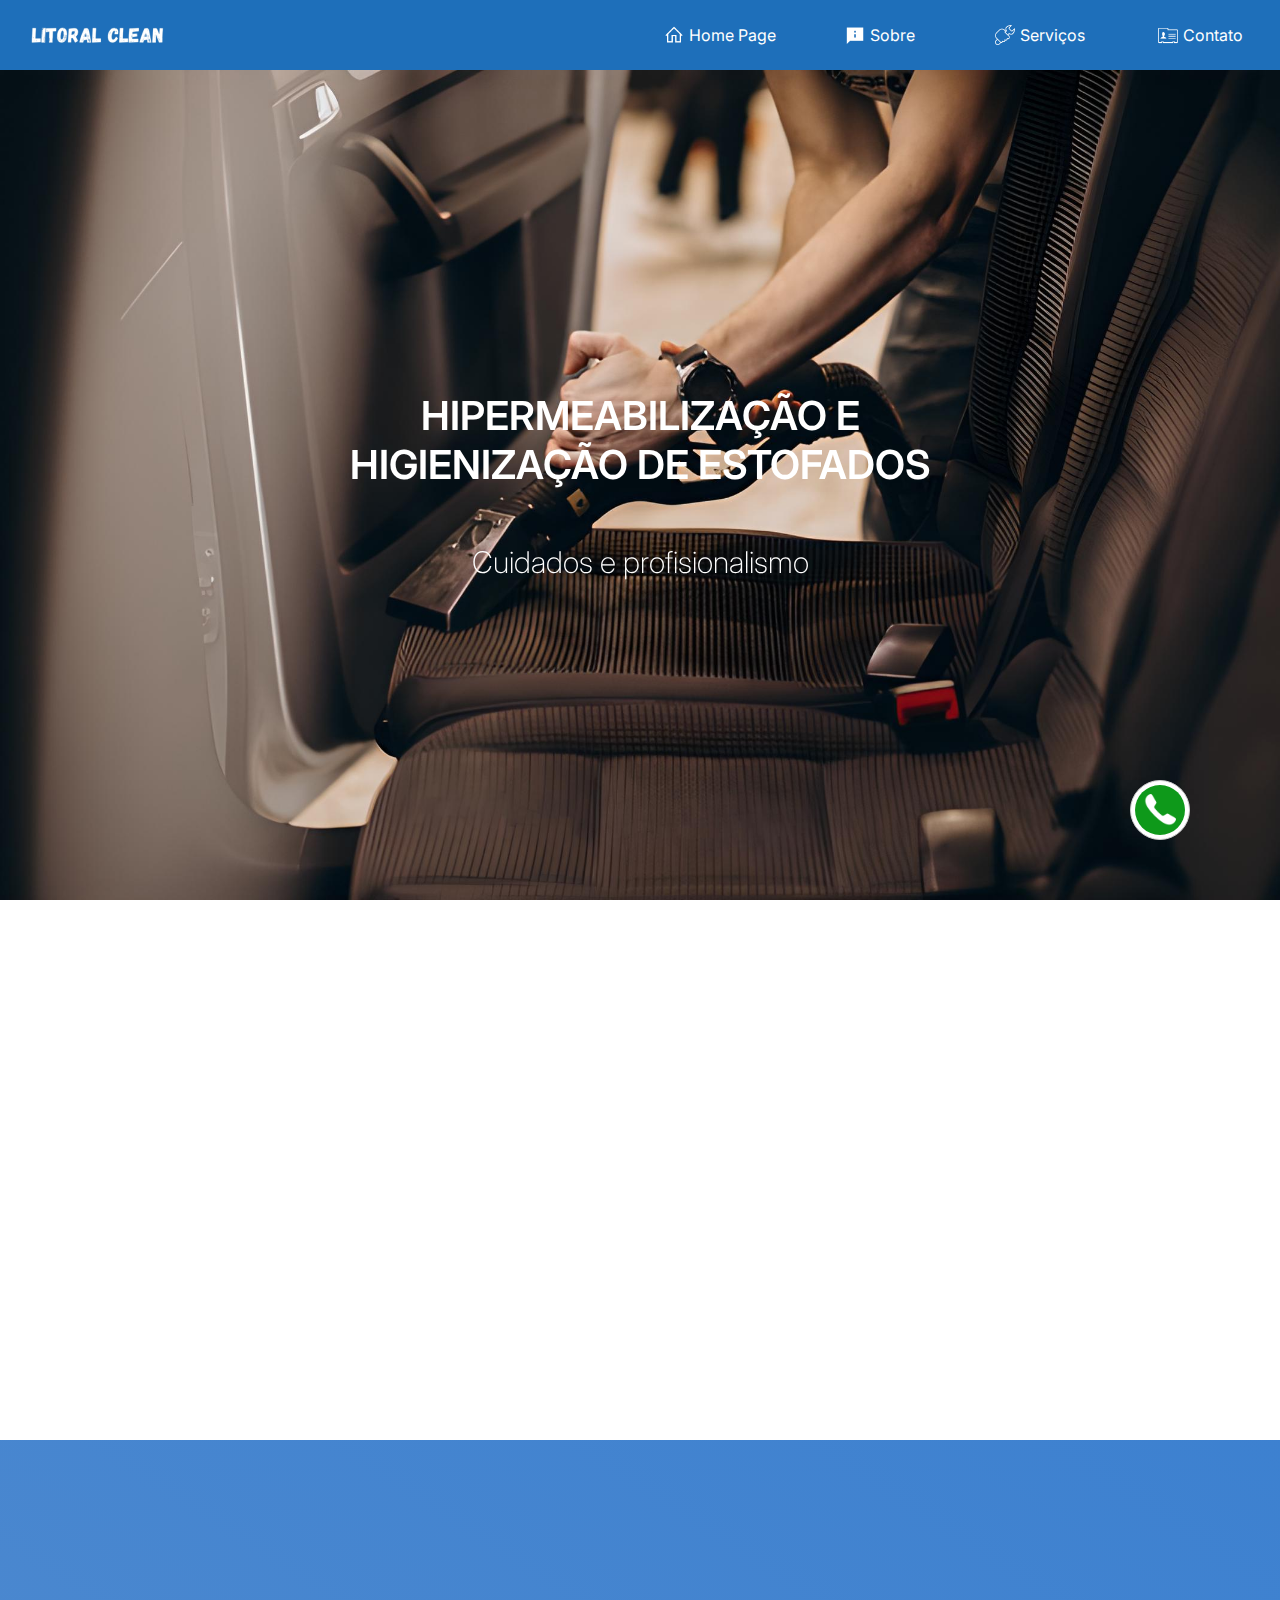
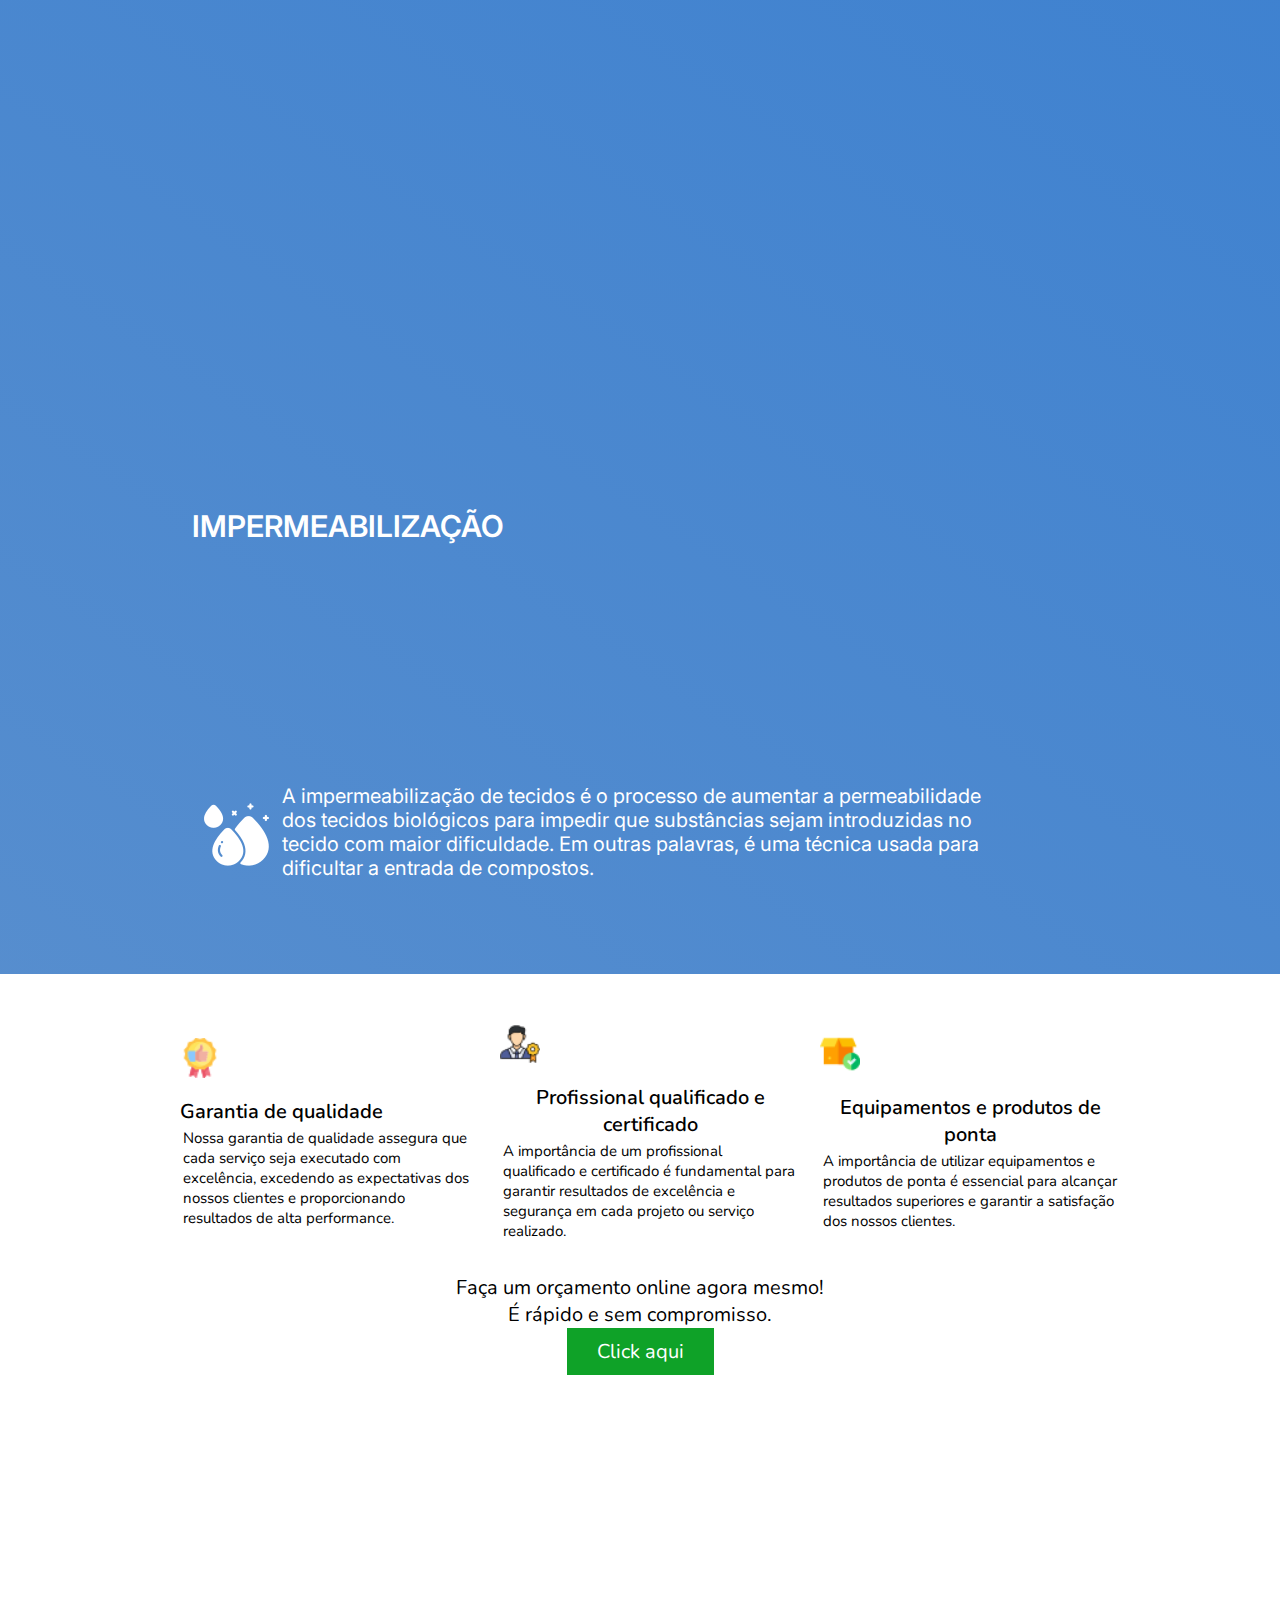
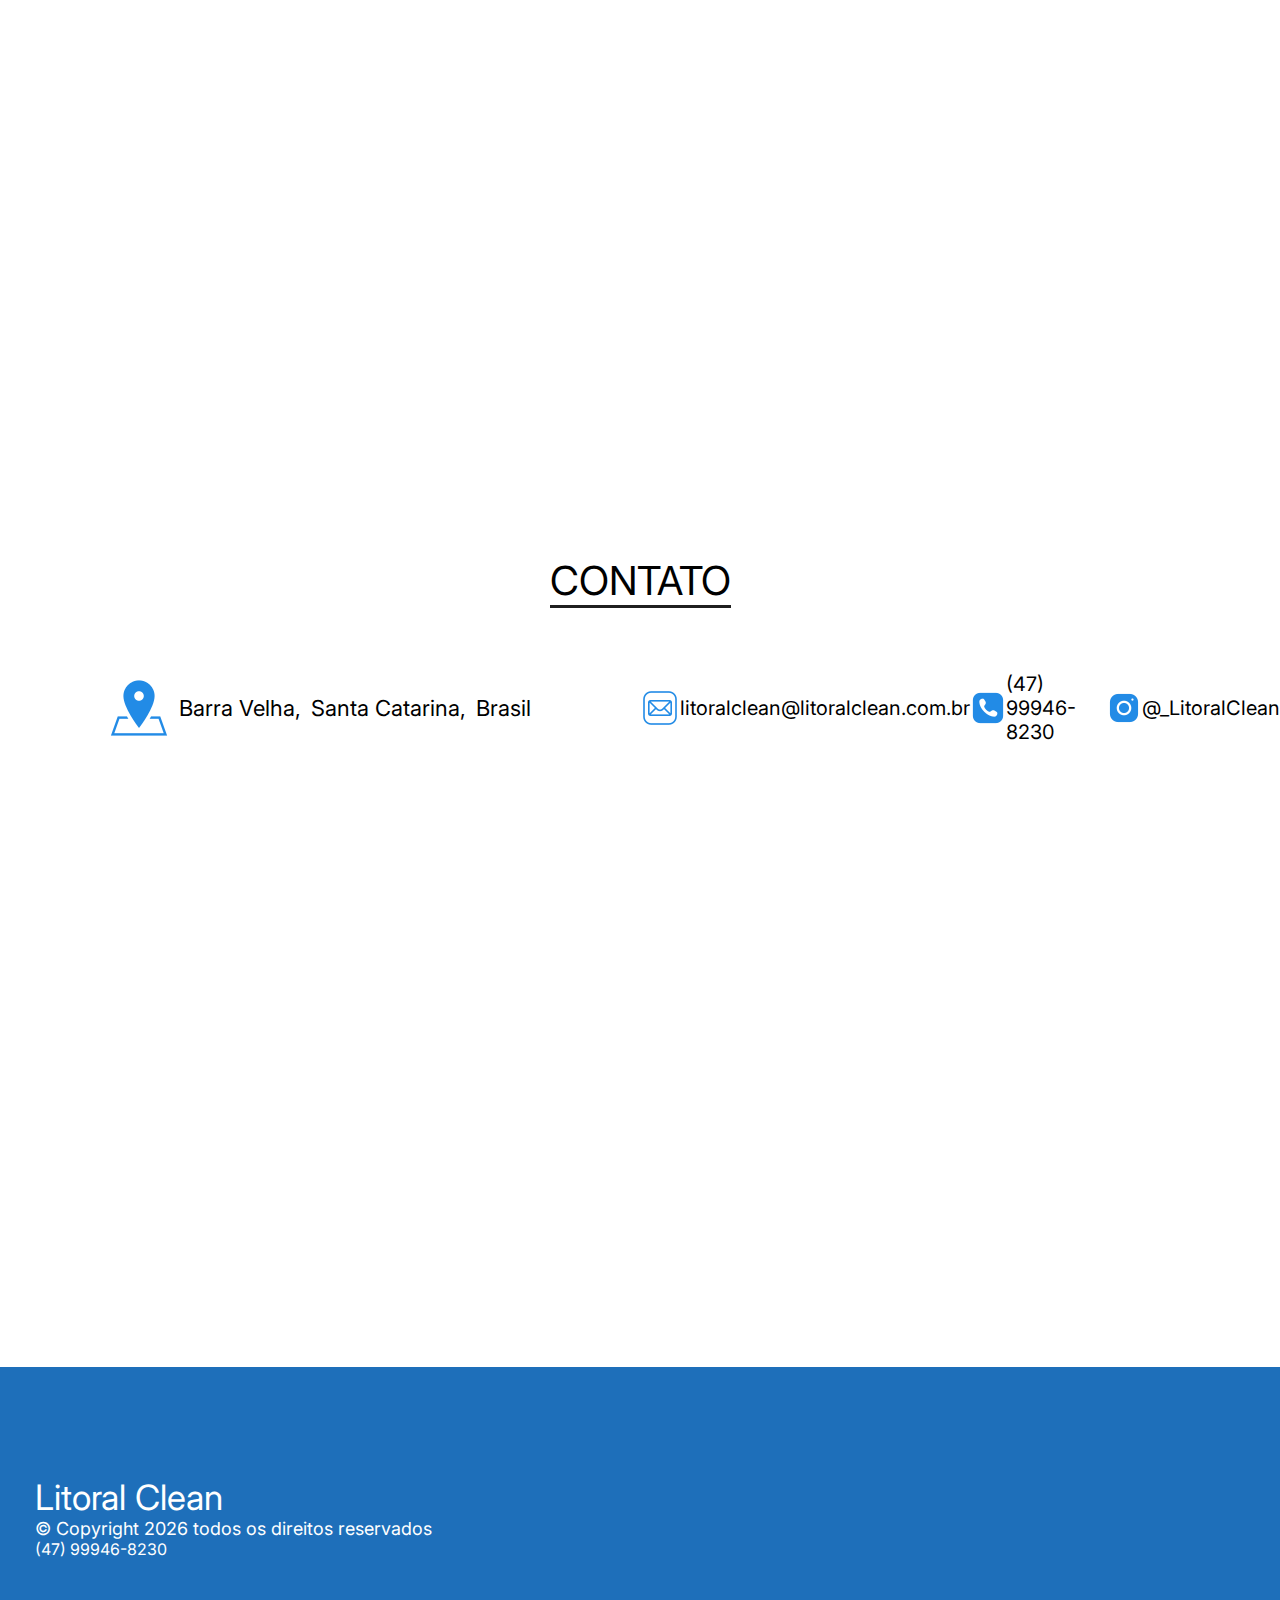
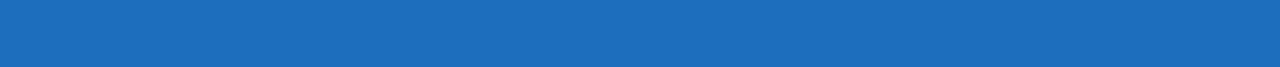
==== commit cb39cd4d: "atualizado tela de orçamento" ====
--- a/LitoralClean/index.html
+++ b/LitoralClean/index.html
@@ -79,25 +79,25 @@
 
         <div class="containerSelectMobile">
             <ul>
-                <a href="">
+                <a href="#homepage">
                     <li>
                         <img src="./icon/home.png" alt="">
                         Home Page
                     </li>
                 </a>
-                <a href="">
+                <a href="#sobre">
                     <li>
                         <img src="./icon/about.png" alt="">
                         Sobre
                     </li>
                 </a>
-                <a href="">
+                <a href="#work">
                     <li>
                         <img src="./icon/work.png" alt="">
                         Serviços
                     </li>
                 </a>
-                <a href="">
+                <a href="#contact">
                     <li>
                         <img src="./icon/contact.png" alt="">
                         Contato
@@ -154,7 +154,7 @@
                     <img src="./img/servico2.png" alt="">
                 </div>
                 <div class="containerInfoServico">
-                    <p>Limpeza completa de veículos carpete, bancos e teto.</p>
+                    <p>Limpeza completa de veículos, carpete e bancos.</p>
                 </div>
             </div>
             <div class="cardConteudoServico" data-aos="fade-left">
@@ -231,6 +231,16 @@
         </a> -->
     </div>
 
+    <div class="containerOrcamentoLink">
+        <p>Faça um orçamento online agora mesmo!</p>
+        <p>É rápido e sem compromisso.</p>
+        <a href="./pages/orcamento.html">
+            <div class="containerButton">
+                <p>Click aqui</p>
+            </div>
+        </a>
+    </div>
+
     <!-- Seção de mais informações e duvidas comuns -->
     <div class="containerMaisInfos" data-aos="fade-right">
         <div class="containerInfosTitles">
--- a/LitoralClean/style/orcamento.css
+++ b/LitoralClean/style/orcamento.css
@@ -48,6 +48,42 @@
     font-size: 15px;
     text-align: left;
     padding: 3px;
+}
+
+.containerOrcamentoLink{
+    width: 100vw;
+    height: auto;
+    display: flex;
+    justify-content: center;
+    align-items: center;
+    flex-direction: column;
+}
+
+.containerOrcamentoLink p{
+    font-family: Nunito;
+    font-size: 20px;
+}
+
+.containerButton{
+    width: auto;
+    height: auto;
+    display: flex;
+    justify-content: center;
+    align-items: center;
+    flex-direction: row;
+    background: rgb(15, 162, 40);
+}
+.containerOrcamentoLink a{
+    width: auto;
+    height: auto;
+    display: flex;
+    justify-content: center;
+    align-items: center;
+    background: rgb(15, 162, 40);
+}
+.containerButton p{
+    color: #fff;
+    padding: 10px 30px;
 }
 
 /* .containerOrcamento a {
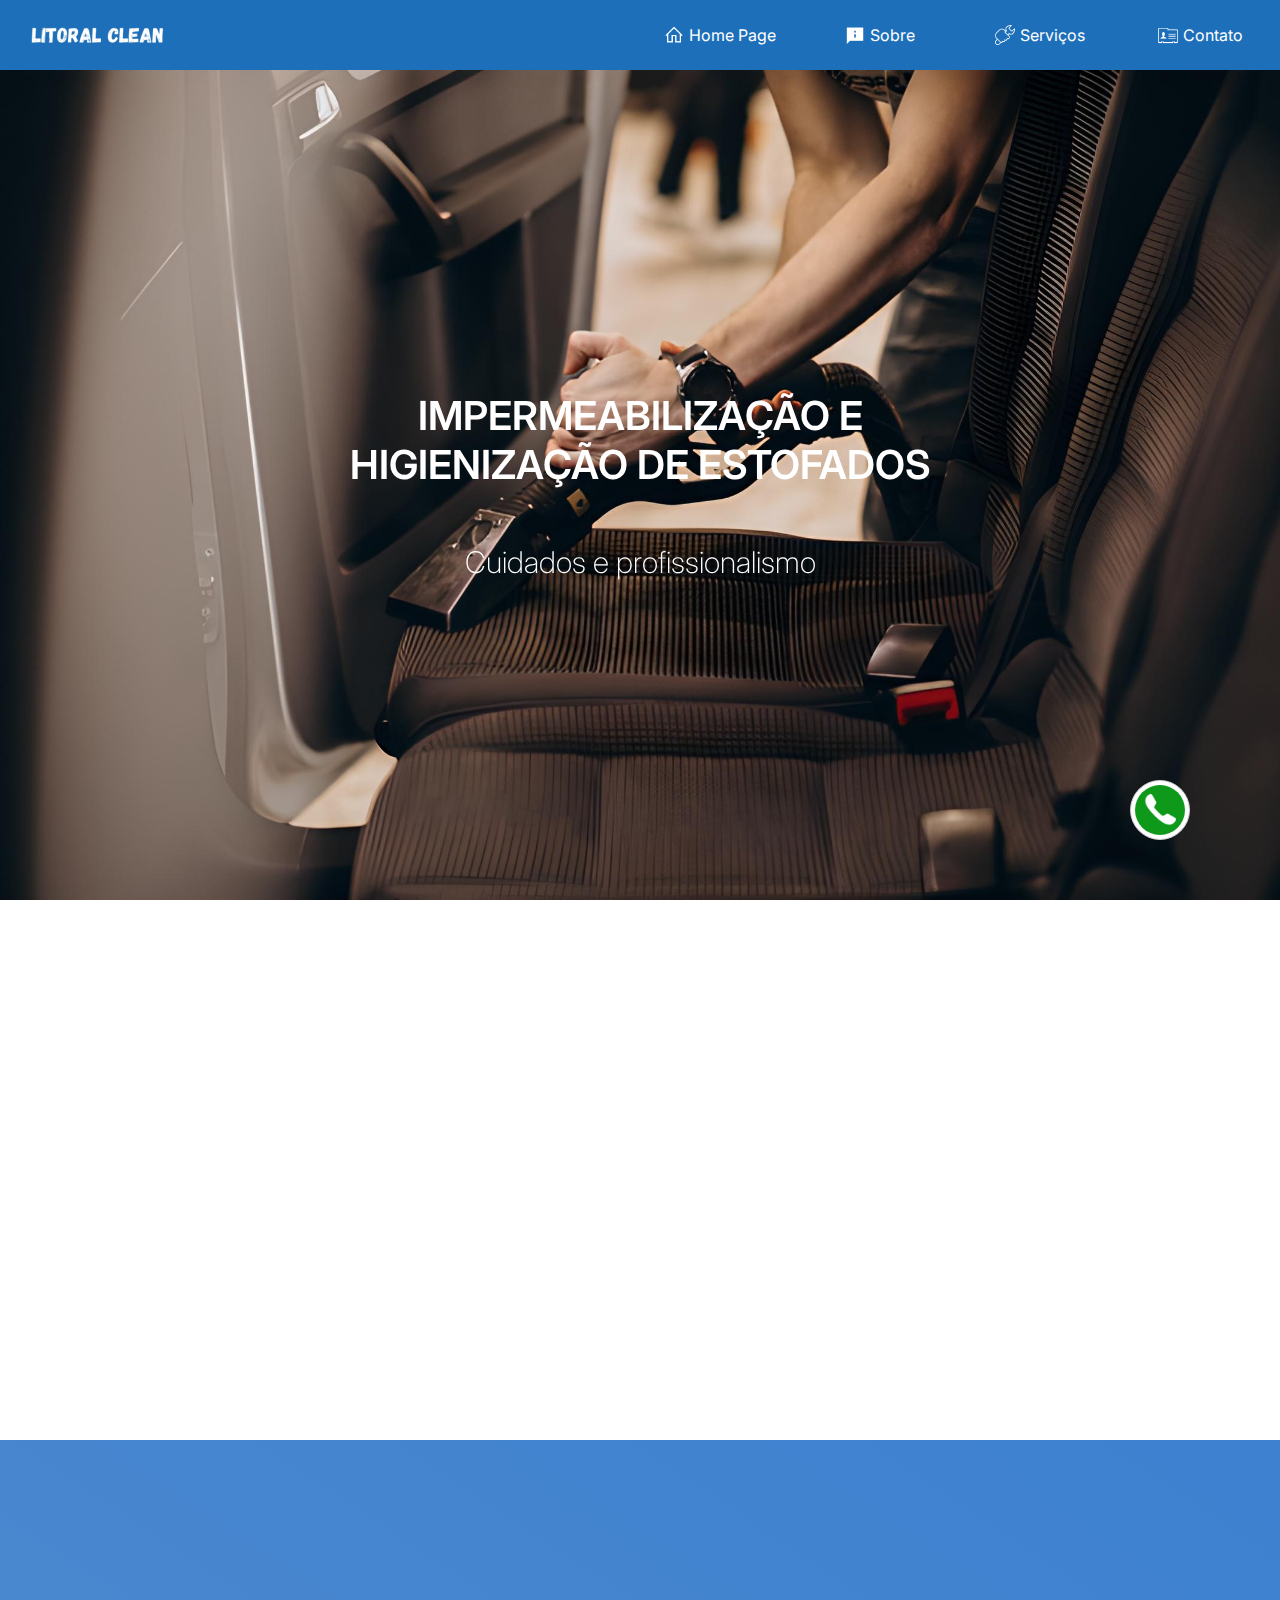
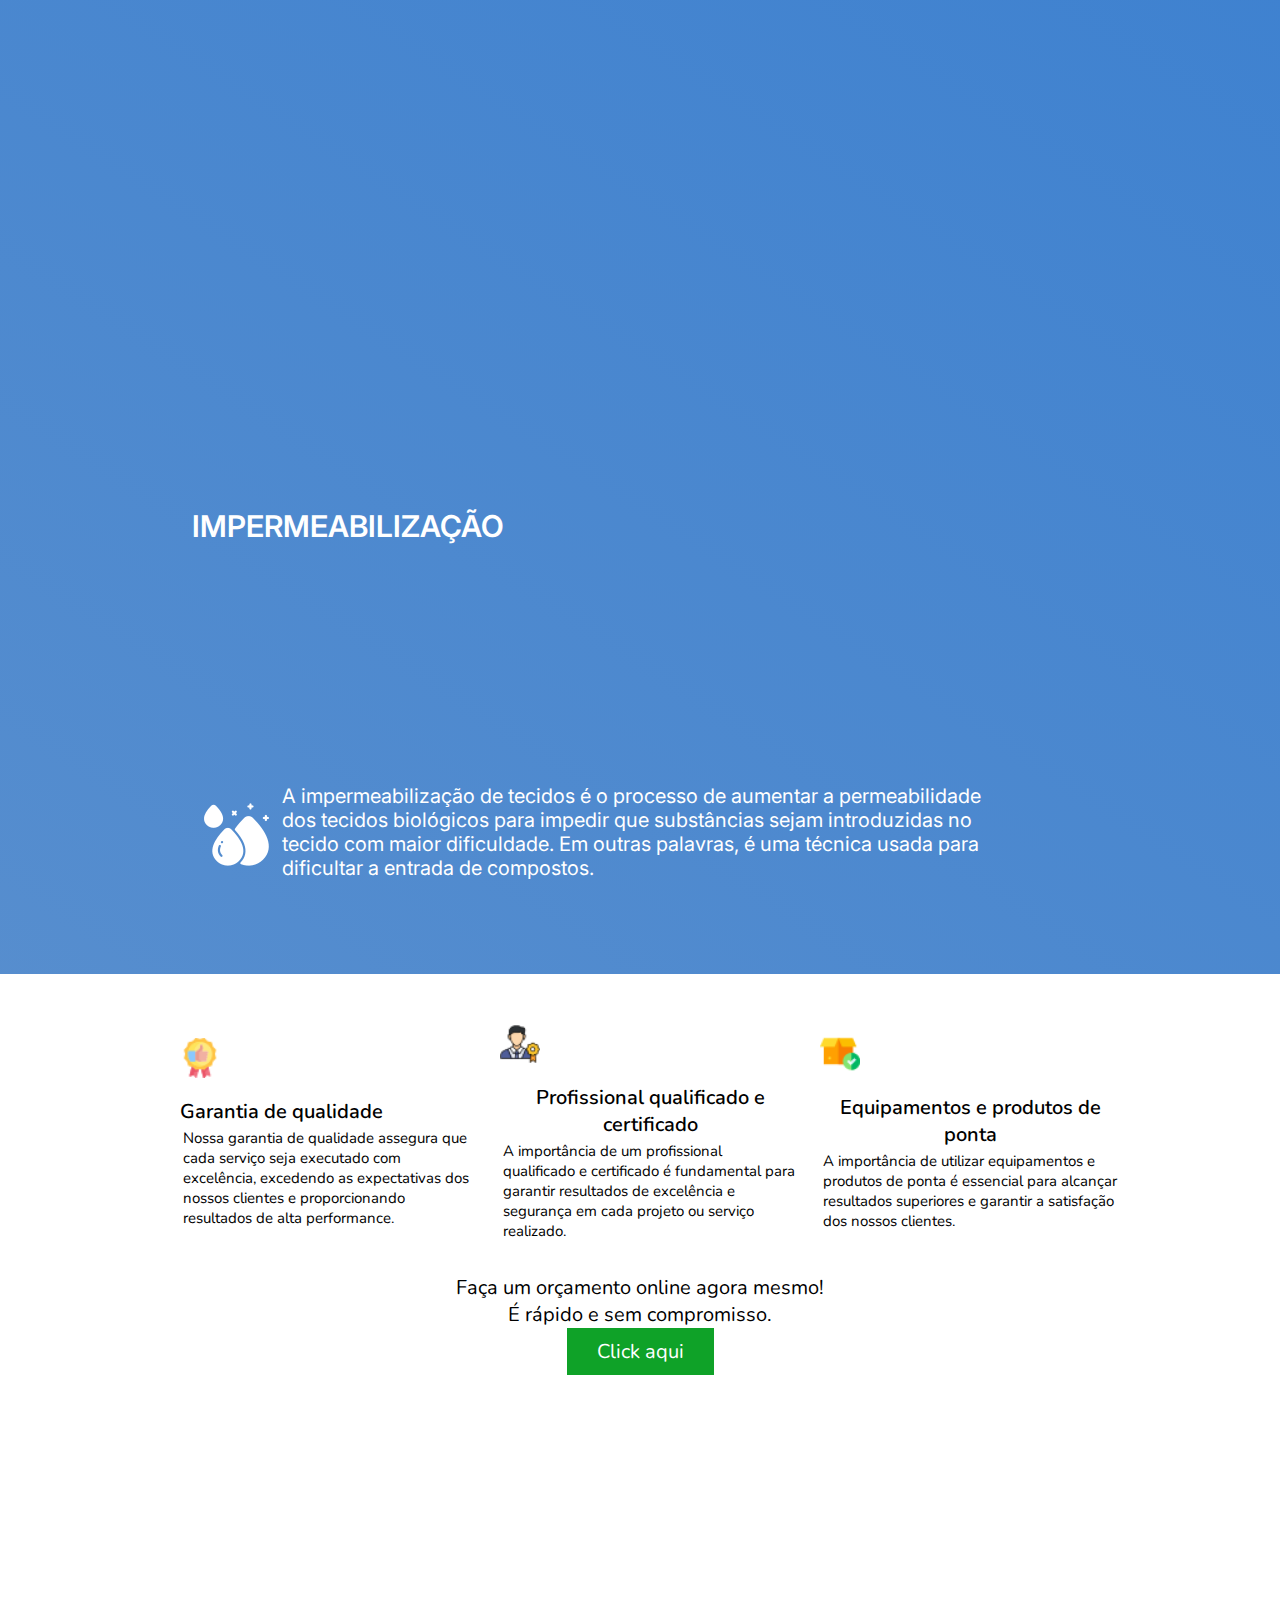
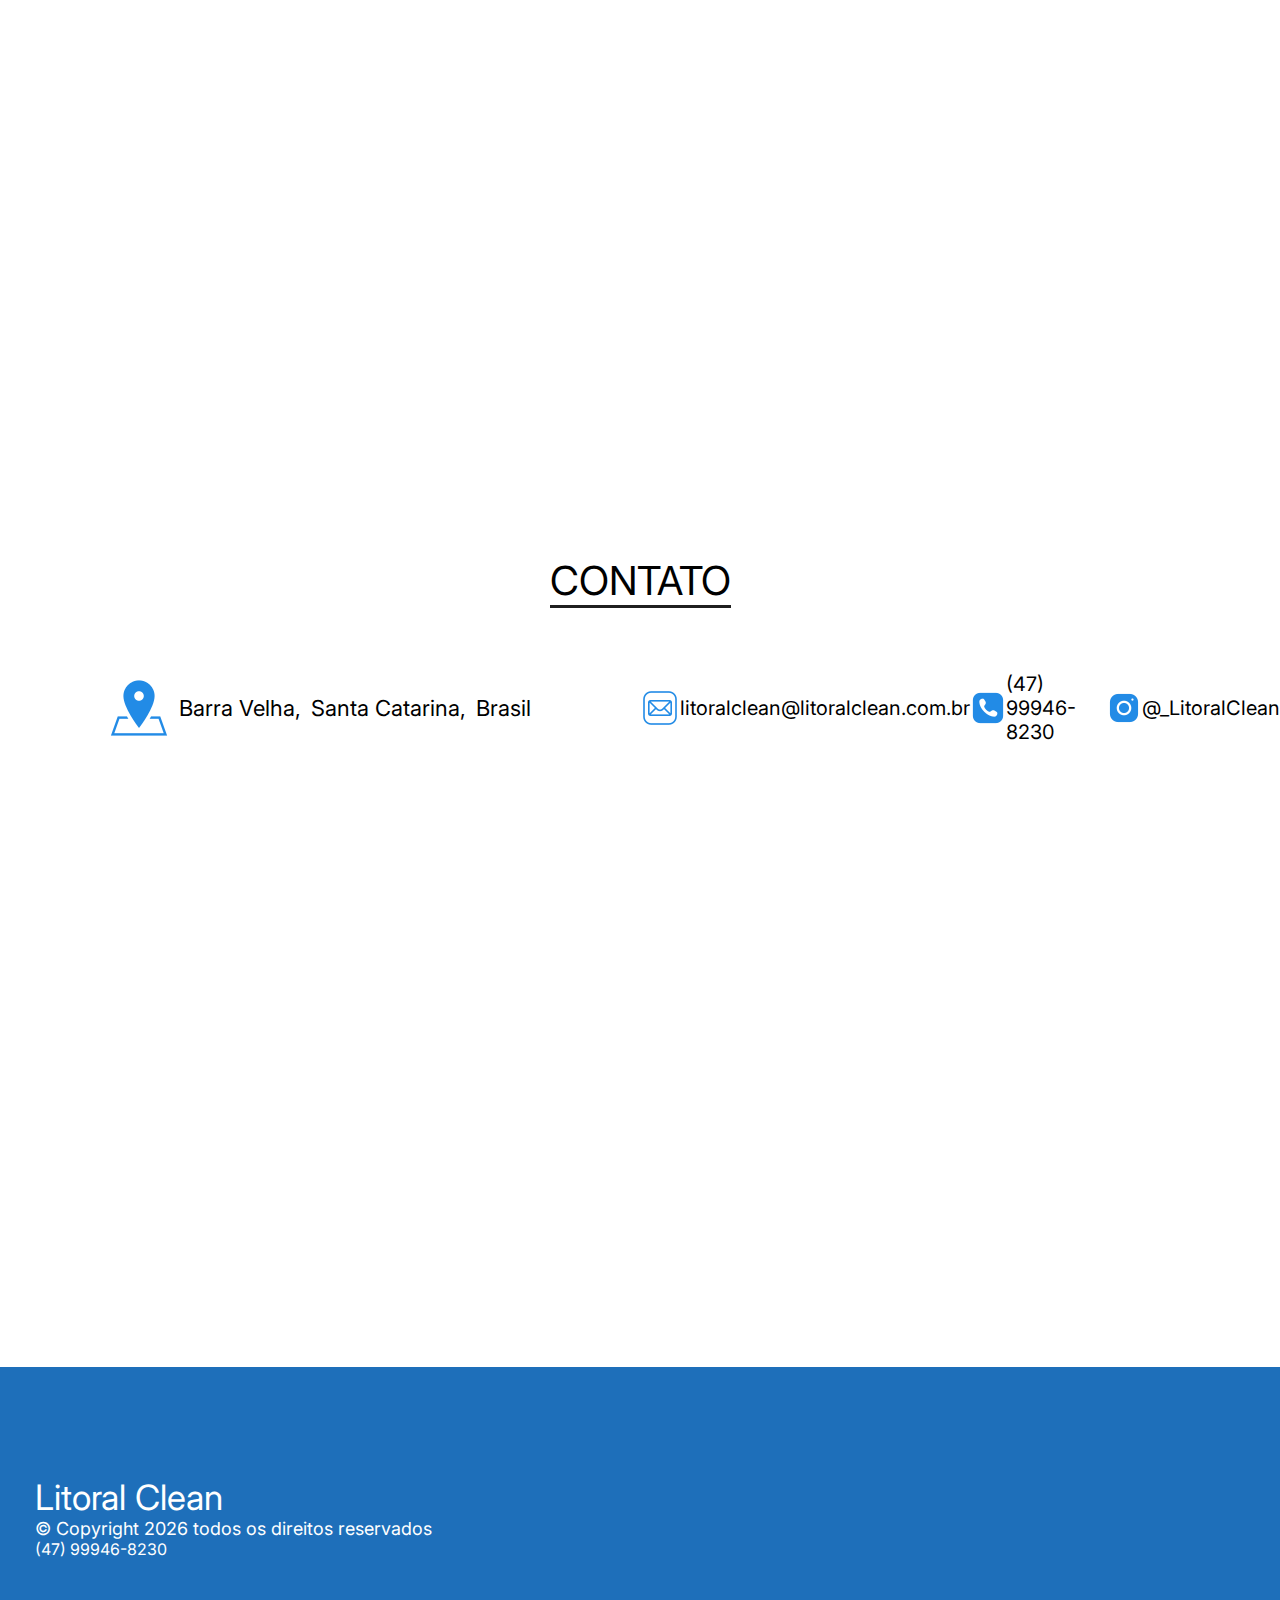
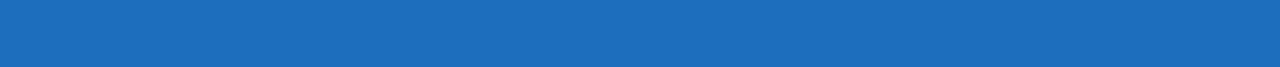
==== commit bc2d5f28: "erros gramaticos arrumados" ====
--- a/LitoralClean/index.html
+++ b/LitoralClean/index.html
@@ -112,10 +112,10 @@
     <div class="containerHomePage" id="homepage">
         <div class="containerBlur" data-aos="fade-down">
             <div class="containerTitle">
-                <p>HIPERMEABILIZAÇÃO E <br>HIGIENIZAÇÃO DE ESTOFADOS</p>
+                <p>IMPERMEABILIZAÇÃO E <br>HIGIENIZAÇÃO DE ESTOFADOS</p>
             </div>
             <div class="containerTitle subtitle">
-                <p>Cuidados e profisionalismo</p>
+                <p>Cuidados e profissionalismo</p>
             </div>
         </div>
     </div>
@@ -146,7 +146,7 @@
                     <img src="./img/servico1.png" alt="">
                 </div>
                 <div class="containerInfoServico">
-                    <p>Limpeza de sofás, cadeiras e estofados residências.</p>
+                    <p>Limpeza de sofás, cadeiras e estofados residênciais.</p>
                 </div>
             </div>
             <div class="cardConteudoServico" data-aos="fade-up">
